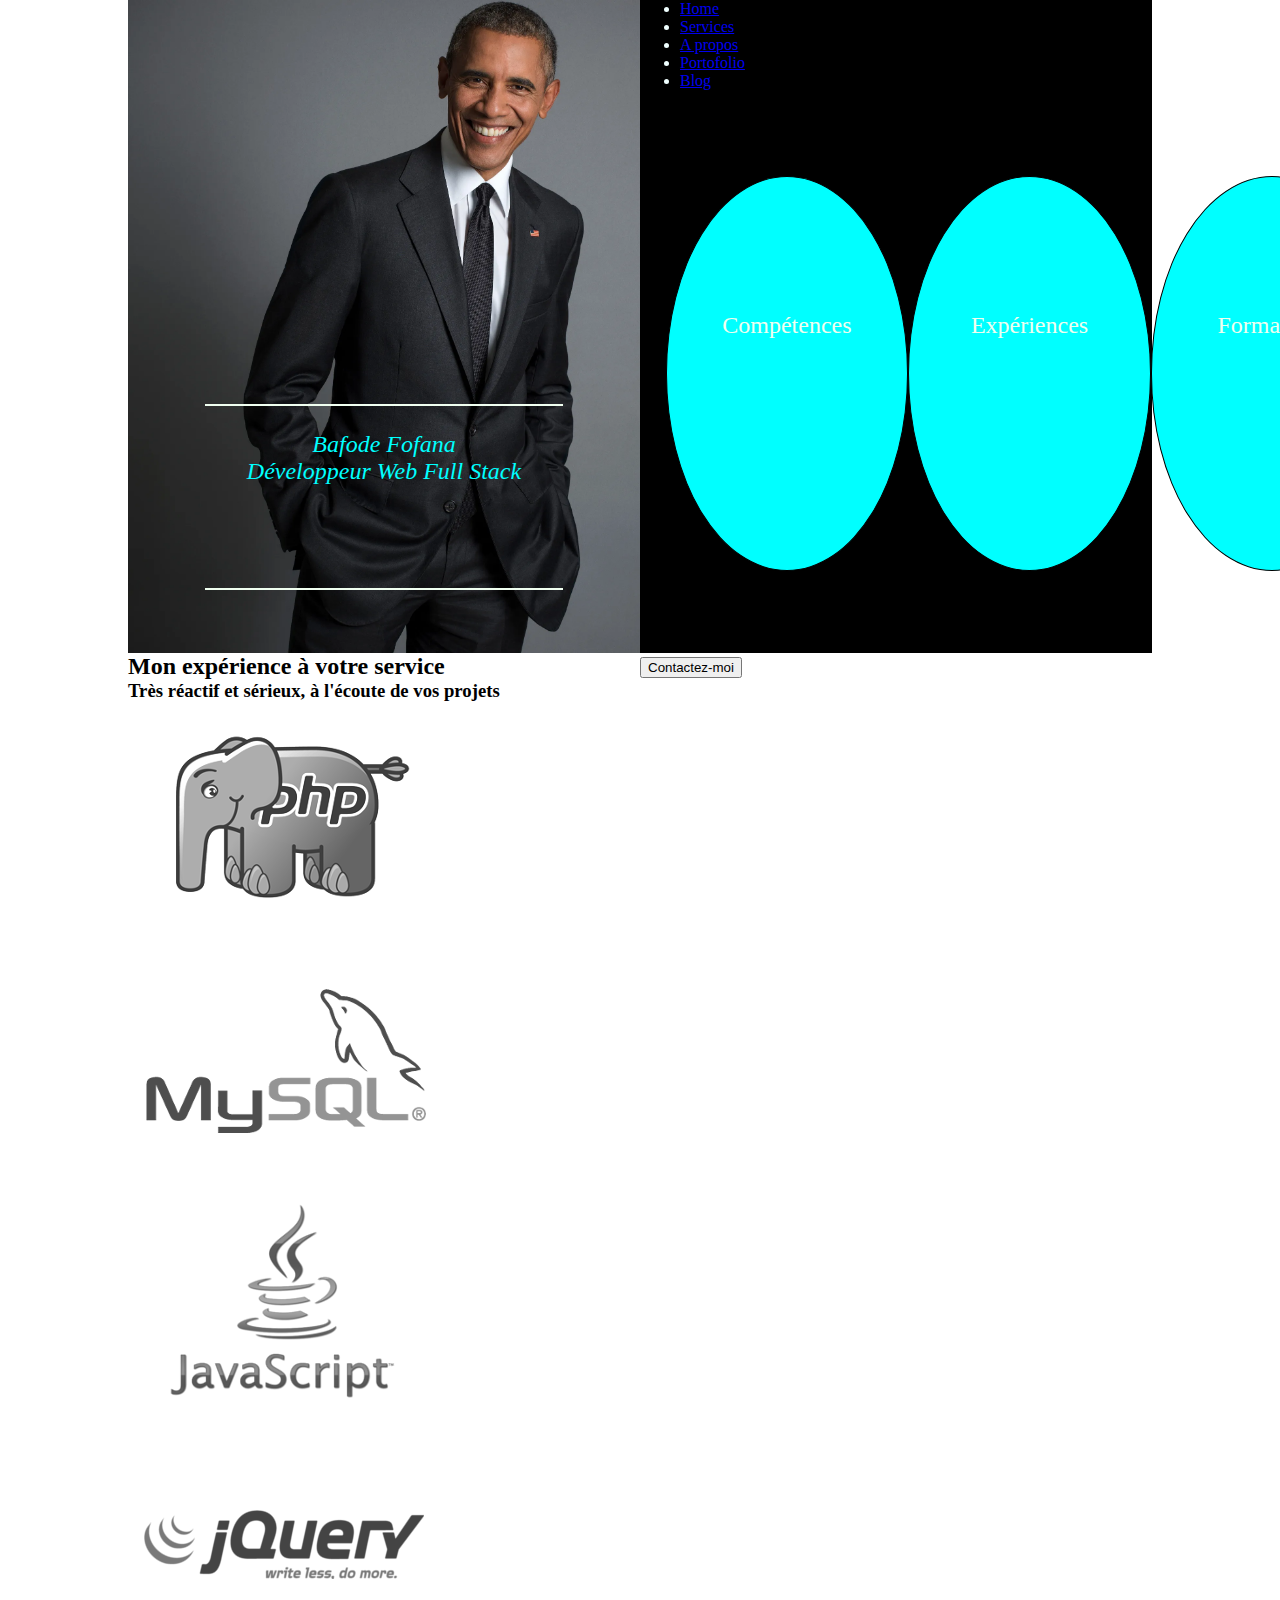
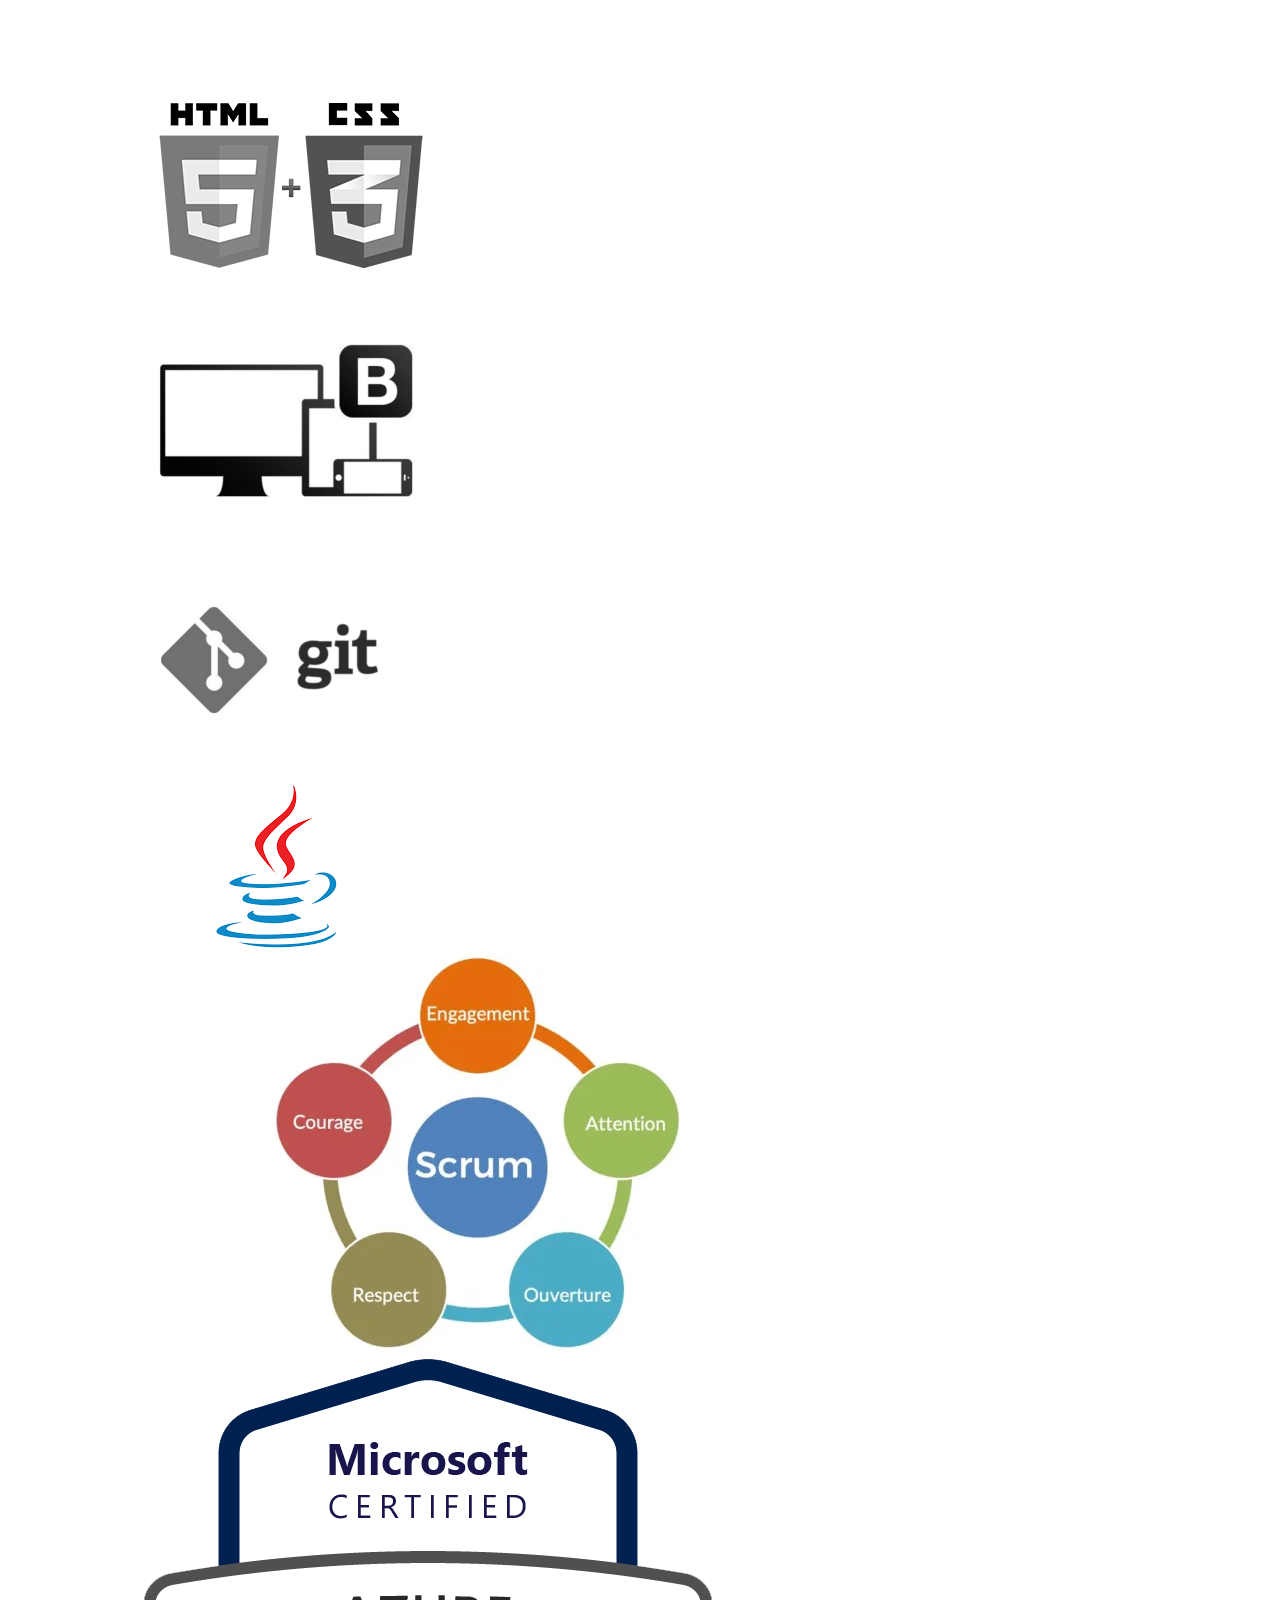
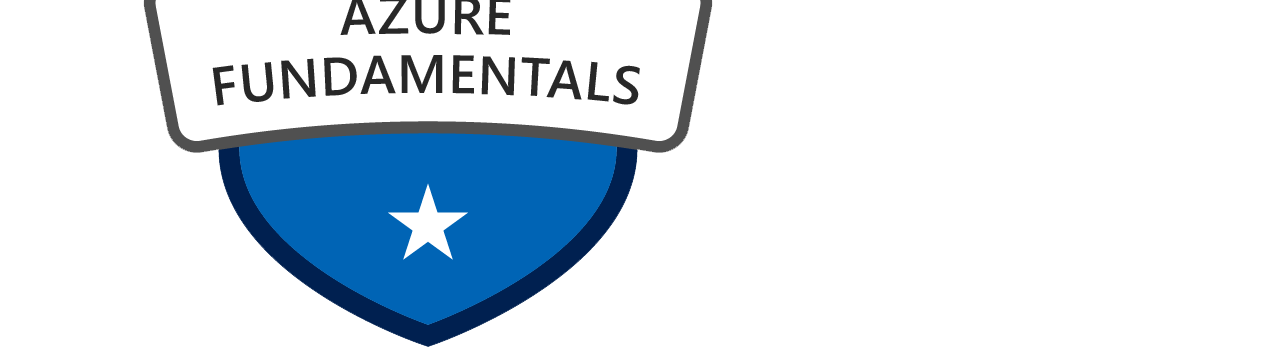
==== index.html @ efca59b6 "ajout images" ====
<!DOCTYPE html>
<html lang="en">
<head>
    <meta charset="UTF-8">
    <meta http-equiv="X-UA-Compatible" content="IE=edge">
    <meta name="viewport" content="width=device-width, initial-scale=1.0">
    <title>Bafode Fofana </title>

    <!-- CSS only -->
<link href="https://cdn.jsdelivr.net/npm/bootstrap@5.2.3/dist/css/bootstrap.min.css" rel="stylesheet" 
    integrity="sha384-rbsA2VBKQhggwzxH7pPCaAqO46MgnOM80zW1RWuH61DGLwZJEdK2Kadq2F9CUG65" crossorigin="anonymous">

<link rel="stylesheet" href="./css/style.css">

    <!-- JavaScript Bundle with Popper -->
<script src="https://cdn.jsdelivr.net/npm/bootstrap@5.2.3/dist/js/bootstrap.bundle.min.js" 
    integrity="sha384-kenU1KFdBIe4zVF0s0G1M5b4hcpxyD9F7jL+jjXkk+Q2h455rYXK/7HAuoJl+0I4" crossorigin="anonymous"></script>

</head>
<body>
    
<div class="container">

  <div class="accueil"> 
    <div class="portrait">
    
      <section class="text_portrait">
        <p>Bafode Fofana</p>
        <p>Développeur Web Full Stack</p>
      </section>
    </div>
    
<div class="voletdroiteHome">

  <div class="sheader">
    <header>
        <nav class="navbar navbar-expand-lg bg-dark ">
           
                <ul class="navbar-nav me-auto mb-2 mb-lg-0">
                  <li class="nav-item">
                    <a class="nav-link active" aria-current="page" href="#">Home</a>
                  </li>
                  <li class="nav-item">
                    <a class="nav-link" href="#">Services</a>
                  </li>
                  <li class="nav-item">
                    <a class="nav-link" href="#">A propos</a>
                  </li>
                  <li class="nav-item">
                    <a class="nav-link" href="#">Portofolio</a>
                  </li>
                  <li class="nav-item">
                    <a class="nav-link" href="#">Blog</a>
                  </li>
                </ul>
              
          </nav>
    </header>
    </div>

    <div class="sujet">
        <section>
          <p>Compétences</p>
            
        </section>
        <section>
            <p>Expériences</p> 
        </section>
        <section>
          <p>Formations</p>
            
        </section>
    </div>

    <div class="contat_accueil">
        <button class="btn btn-primary">Contactez-moi</button>
    </div>

</div>
</div>

<div class="global_experience">
  <div>
    <p>
      <h2>Mon expérience à votre service</h2>

      <h3>Très réactif et sérieux, à l'écoute de vos projets</h3>
    </p>
  </div>
  <div class="technos">
    <div class="images">
        <img src="./images/php.png" alt="">
    </div>
    <div class="images">
      <img src="./images/mysql.png" alt="">
    </div>
    <div class="images">
        <img src="./images/javascript.png" alt="">
    </div>
    <div class="images">
        <img src="./images/jquerry.png" alt="">
    </div>
    <div class="images">
        <img src="./images/htmlcss.png" alt="">
    </div>
    <div class="images">
        <img src="./images/bootstrap.png" alt="">
    </div>
    <div class="images">
      <img src="./images/git.png" alt="">
    </div>
    <div class="images">
      <img src="./images/java.png" alt="">
    </div>
    <div class="images">
        <img src="./images/The-Scrum-Values.webp" alt="">
    </div>
    <div class="images">
        <img src="./images/AZ900.png" alt="">
    </div>
  </div>

</div>






</div>

</body>
</html>
---- css/style.css ----
*{
    margin: 0;
}
.container {
    width: 80%;
    margin: auto;
}
.portrait {
    background-image: url("../images/obama-gq-1215-03.webp");
    background-size: cover;
    position: relative;
}

.accueil {
    display: grid;
    grid-template-columns: 1fr 1fr;
    background: red;

}
.voletdroiteHome {
    background-color: black;
    color: azure; 
}
.sheader {
    color: azure;

}
 
.text_portrait {
  
    border-top: 2px solid honeydew;
    border-bottom: 2px solid honeydew;
    width: 70%;
    height: 24%;
    margin: 0 0 6% 15%;
    text-align: center;
    position: absolute;
    bottom: 5%;
    padding-top: 5%;
    color: aqua;
}
.text_portrait p {
    font-size: 1.5em;
    font-weight: 20px;
    font-family: 'Times New Roman', Times, serif;
    font-style: italic;
}

.sujet section {
    border: 1px solid black;
    width: 50%;
    height: 50%;
    border-radius: 50%;
    margin:auto;
    text-align: center;
    padding-top: 28%;
    background-color: aqua;
    color: honeydew;
    font-size: 1.5em;
    font-weight: 30px;
}

.sujet {
    display: flex;
    flex-direction: column-reverse;
    flex-wrap: wrap;
    align-content: space-between;
    justify-content: space-evenly;
    margin: 5%;
    width: 94%;
    height: 79%;
} 

/* sujet {
    display: flex;
    flex-direction: row-reverse;
    align-content: flex-start;
    justify-content: flex-end;
    margin: 5%;
    width: 94%;
    height: 79%;
    align-items: flex-start;
    flex-wrap: wrap;
} */
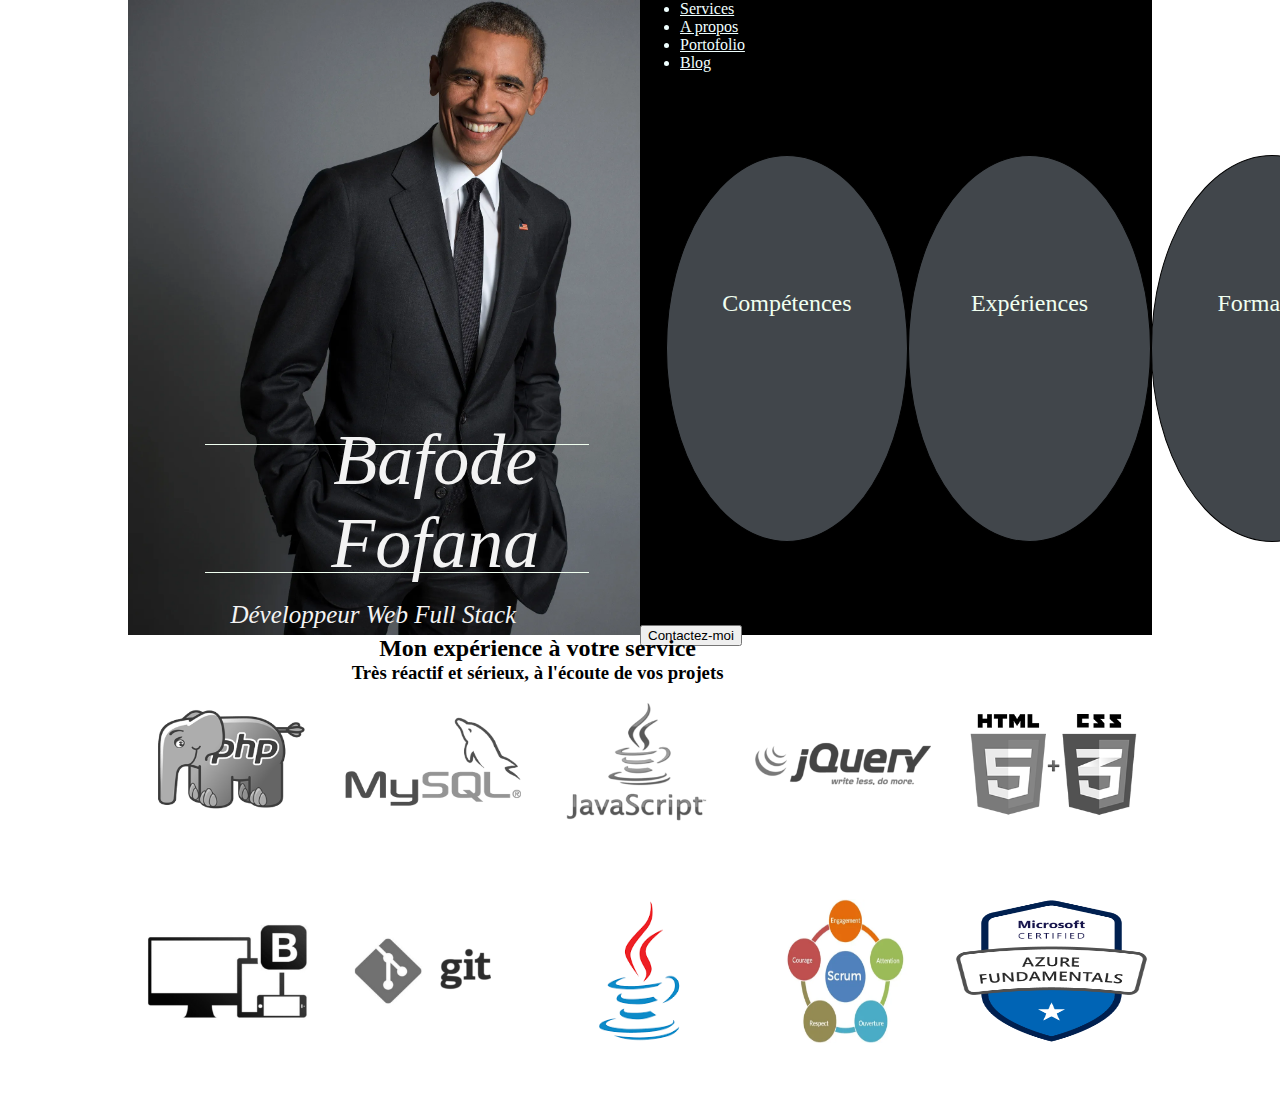
==== commit b566c067: "ajout page expérience et finalisation du premier" ====
--- a/index.html
+++ b/index.html
@@ -25,9 +25,10 @@
     <div class="portrait">
     
       <section class="text_portrait">
-        <p>Bafode Fofana</p>
+        
+      </section>
+      <p>Bafode Fofana</p>
         <p>Développeur Web Full Stack</p>
-      </section>
     </div>
     
 <div class="voletdroiteHome">
@@ -37,9 +38,7 @@
         <nav class="navbar navbar-expand-lg bg-dark ">
            
                 <ul class="navbar-nav me-auto mb-2 mb-lg-0">
-                  <li class="nav-item">
-                    <a class="nav-link active" aria-current="page" href="#">Home</a>
-                  </li>
+                  
                   <li class="nav-item">
                     <a class="nav-link" href="#">Services</a>
                   </li>
@@ -53,7 +52,6 @@
                     <a class="nav-link" href="#">Blog</a>
                   </li>
                 </ul>
-              
           </nav>
     </header>
     </div>
@@ -79,55 +77,67 @@
 </div>
 </div>
 
+
 <div class="global_experience">
-  <div>
+  
+  <div class="text_technos">
     <p>
       <h2>Mon expérience à votre service</h2>
 
       <h3>Très réactif et sérieux, à l'écoute de vos projets</h3>
     </p>
   </div>
+
   <div class="technos">
+
     <div class="images">
         <img src="./images/php.png" alt="">
     </div>
+
     <div class="images">
       <img src="./images/mysql.png" alt="">
     </div>
+
     <div class="images">
         <img src="./images/javascript.png" alt="">
     </div>
+
     <div class="images">
         <img src="./images/jquerry.png" alt="">
     </div>
+
     <div class="images">
         <img src="./images/htmlcss.png" alt="">
     </div>
+
     <div class="images">
         <img src="./images/bootstrap.png" alt="">
     </div>
+
     <div class="images">
       <img src="./images/git.png" alt="">
     </div>
+
     <div class="images">
       <img src="./images/java.png" alt="">
     </div>
+
     <div class="images">
         <img src="./images/The-Scrum-Values.webp" alt="">
     </div>
+
     <div class="images">
         <img src="./images/AZ900.png" alt="">
     </div>
+
   </div>
+</div>
+
+
 
 </div>
 
 
 
-
-
-
-</div>
-
 </body>
 </html>--- a/css/style.css
+++ b/css/style.css
@@ -21,17 +21,18 @@
     background-color: black;
     color: azure; 
 }
-.sheader {
+.sheader header nav ul li a{
     color: azure;
+  
 
 }
  
 .text_portrait {
   
-    border-top: 2px solid honeydew;
-    border-bottom: 2px solid honeydew;
-    width: 70%;
-    height: 24%;
+    border-top: 1px solid honeydew;
+    border-bottom: 1px solid honeydew;
+    width: 75%;
+    height: 16%;
     margin: 0 0 6% 15%;
     text-align: center;
     position: absolute;
@@ -39,11 +40,13 @@
     padding-top: 5%;
     color: aqua;
 }
-.text_portrait p {
-    font-size: 1.5em;
-    font-weight: 20px;
+.portrait p {
+    
+   
     font-family: 'Times New Roman', Times, serif;
     font-style: italic;
+    color: rgb(243, 243, 243);
+    margin-left: 20%;
 }
 
 .sujet section {
@@ -54,11 +57,25 @@
     margin:auto;
     text-align: center;
     padding-top: 28%;
-    background-color: aqua;
+    background-color: #41464b;
     color: honeydew;
     font-size: 1.5em;
     font-weight: 30px;
 }
+.portrait p:nth-child(2) {
+    text-align: center;
+    position: absolute;
+    bottom: 8%;
+    font-size: 4.5em;
+    /* margin: auto; */
+}
+.portrait p:nth-child(3) {
+    text-align: center;
+    position: absolute;
+    bottom: 1%;
+    font-size: 25px;
+}
+
 
 .sujet {
     display: flex;
@@ -71,14 +88,36 @@
     height: 79%;
 } 
 
-/* sujet {
-    display: flex;
-    flex-direction: row-reverse;
-    align-content: flex-start;
-    justify-content: flex-end;
-    margin: 5%;
-    width: 94%;
-    height: 79%;
-    align-items: flex-start;
-    flex-wrap: wrap;
-} */+
+    .images img{
+        width: 100%;
+        height: 70%;
+        overflow: hidden;
+    }
+
+    .global_experience {
+
+        display: grid;
+        grid-template-columns: 1fr;
+        grid-template-rows: repeat(2 1fr);
+        grid-column-gap: 5px;
+        grid-row-gap: 5px; 
+    }
+    
+    .text_technos {
+        
+        width: 80%;
+        height: 100%;
+        margin: o auto;
+        text-align: center;
+    }
+    .technos {
+       display: grid;
+    grid-template-columns: repeat(5, 1fr);
+    grid-template-rows: repeat(2, 1fr);
+    grid-column-gap: 5px;
+    grid-row-gap: 5px; 
+
+        width: 100%;
+    } 
+    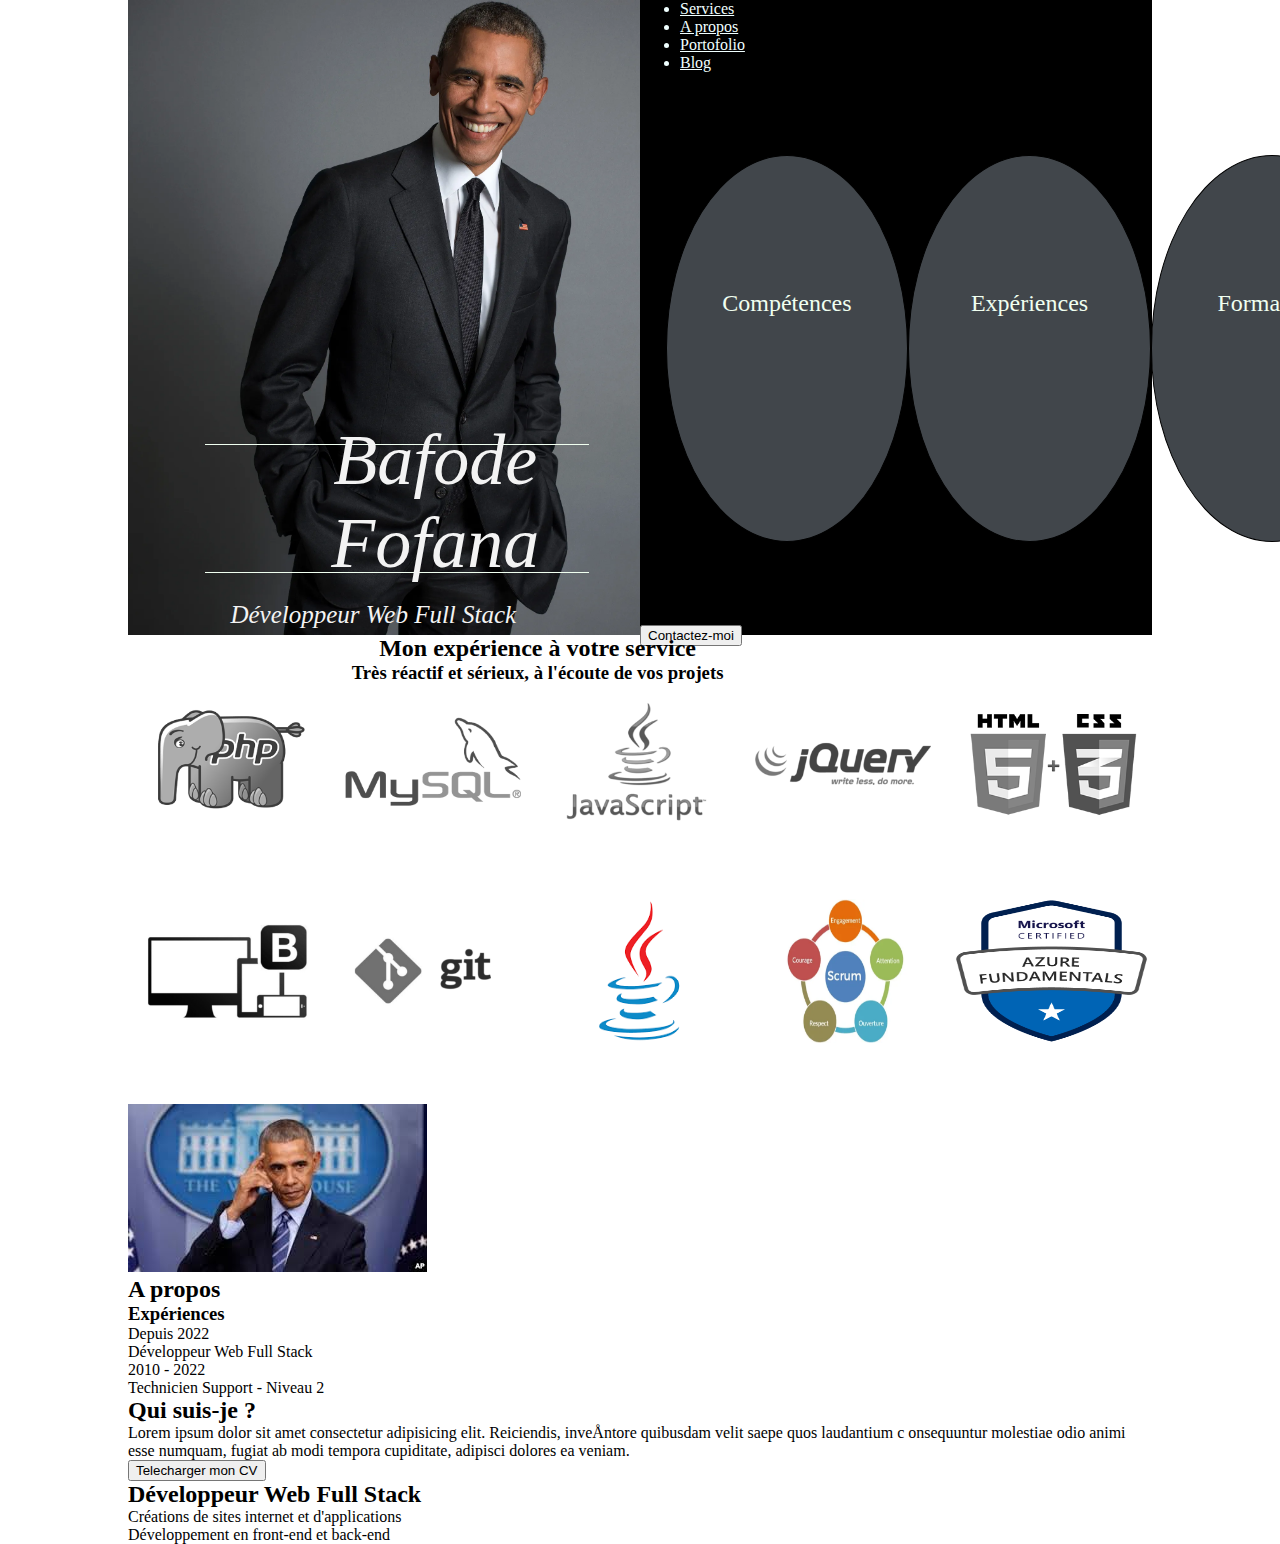
==== commit ba7ebd30: "ajout volet a propos en html" ====
--- a/index.html
+++ b/index.html
@@ -132,9 +132,95 @@
 
   </div>
 </div>
-
-
-
+<div class="apropos">
+
+  <!-- partie gauche -->
+  <div class="gauche_apropos">
+      <section>
+              <img src="./images/barack.jpg" alt="">
+      </section>
+  </div>
+<!-- fin partie gauche -->
+<!-- debut partie droite a propos -->
+  <div class="droite_apropos">
+
+      <div class="titre_apropos">
+          <p><H2>A propos</H2></p>
+      </div>
+      <div class="experiences"> 
+          <section>
+            <h3>Expériences</h3> 
+          </section>
+          <section>
+            <p>Depuis 2022</p>
+            <p>Développeur Web Full Stack</p> 
+          </section>
+         <section>
+            <p> 2010 - 2022</p>
+            <p> Technicien Support - Niveau 2</p>
+          </section>
+        </div>
+
+        <div class="suis_je">
+          <div class="">
+            <section>
+              <h2> Qui suis-je ?</h2>
+            </section>
+          </div>
+
+          <div class="text_suis_je">
+            <section>
+                  <p>
+                    Lorem ipsum dolor sit amet consectetur adipisicing elit. Reiciendis, 
+                    inveÅntore quibusdam velit saepe quos laudantium c
+                    onsequuntur molestiae odio animi esse numquam, fugiat ab modi 
+                    tempora cupiditate, adipisci dolores ea veniam.
+                  </p>
+            </section>
+          </div>
+
+        </div>
+  </div>
+  <!-- fin partie droite -->
+
+  <div class="telecharger">
+    <section>
+      <button>Telecharger mon CV</button>
+    </section>
+  </div>
+
+</div>
+ <!-- Fin du volet a propos -->
+ <!-- debut volet dev comm -->
+ <div class="metier">
+    <div class="titre_metier">
+      <section>
+        <h2> Développeur Web Full Stack</h2>
+        <p>Créations de sites internet et d'applications</p>
+        <p>Développement en front-end et back-end</p>
+      </section>
+    </div>
+
+    <div class="parent_themes_metier">
+        <div class="themes_metier">
+
+        </div>
+        <div class="themes_metier">
+
+        </div>
+        <div class="themes_metier">
+          
+        </div>
+      </div>
+        
+
+
+
+
+
+ </div>
+
+<!-- fin dev comm -->
 </div>
 
 
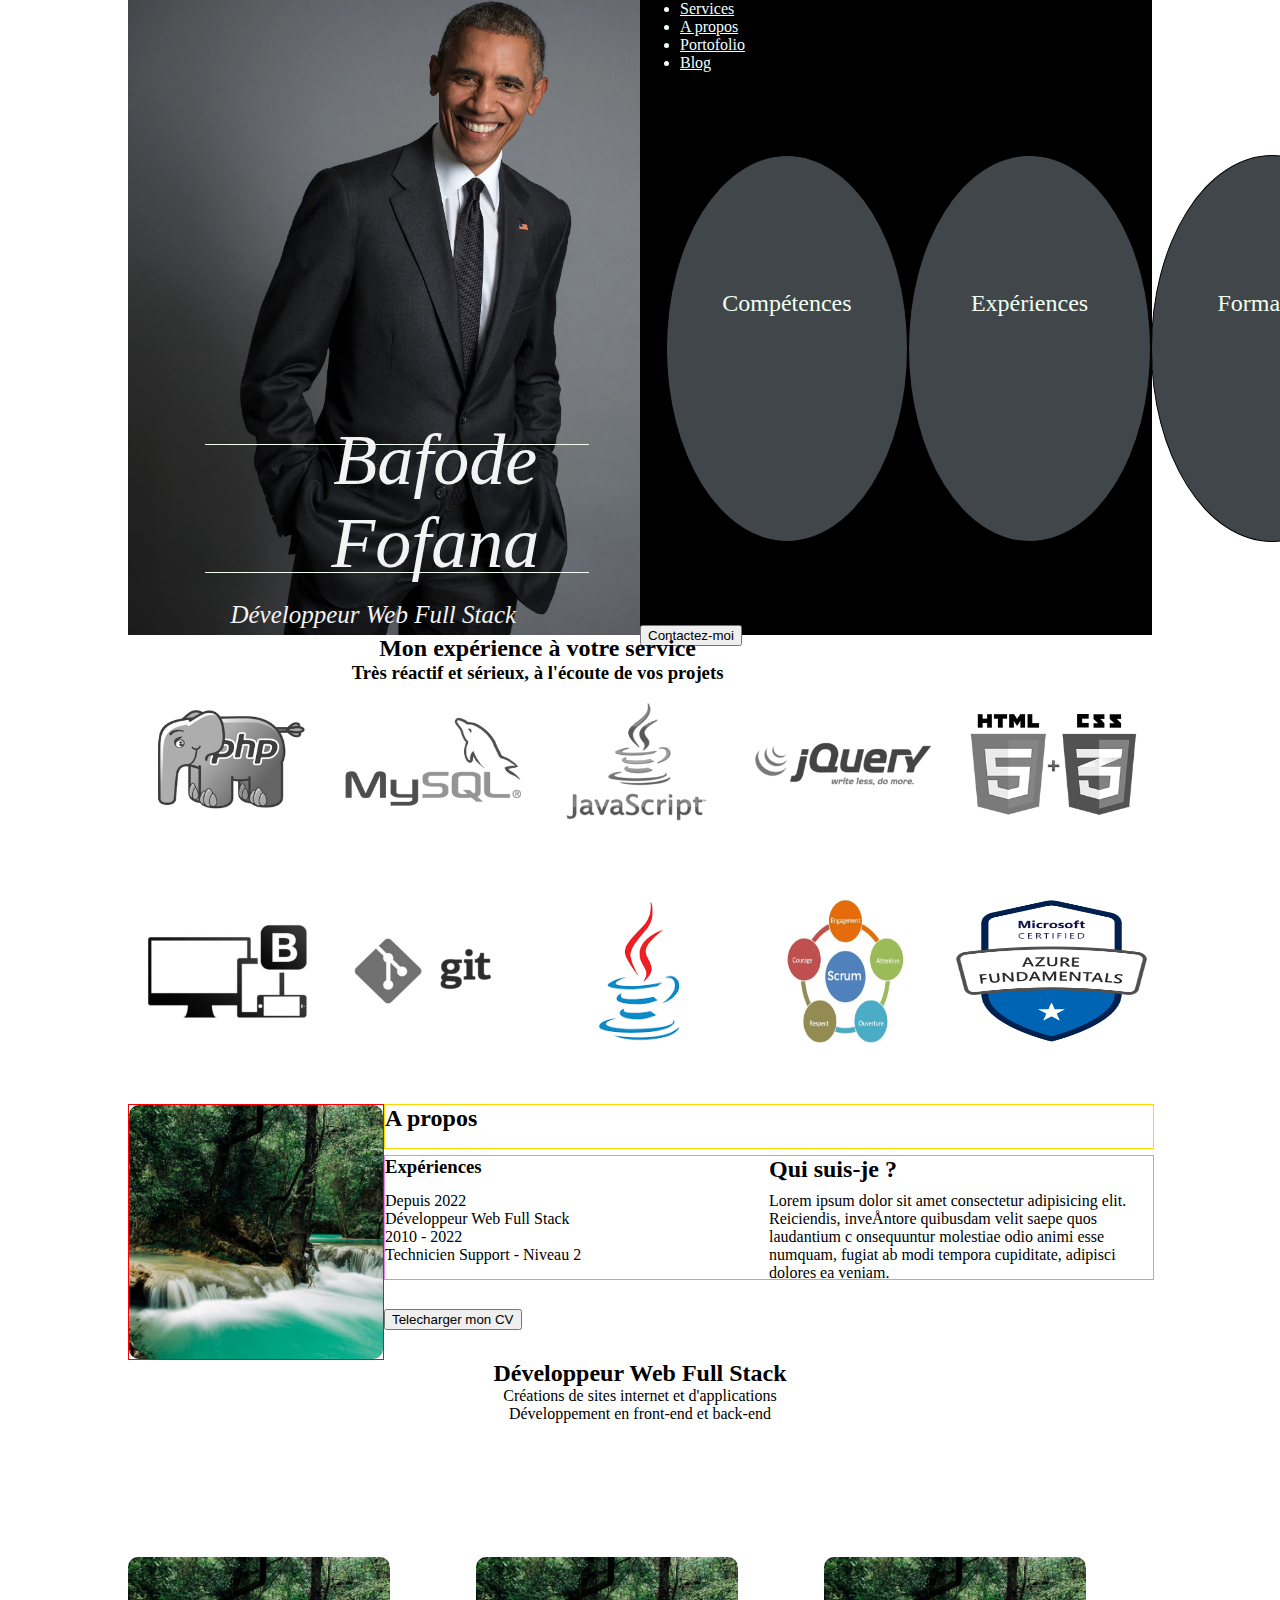
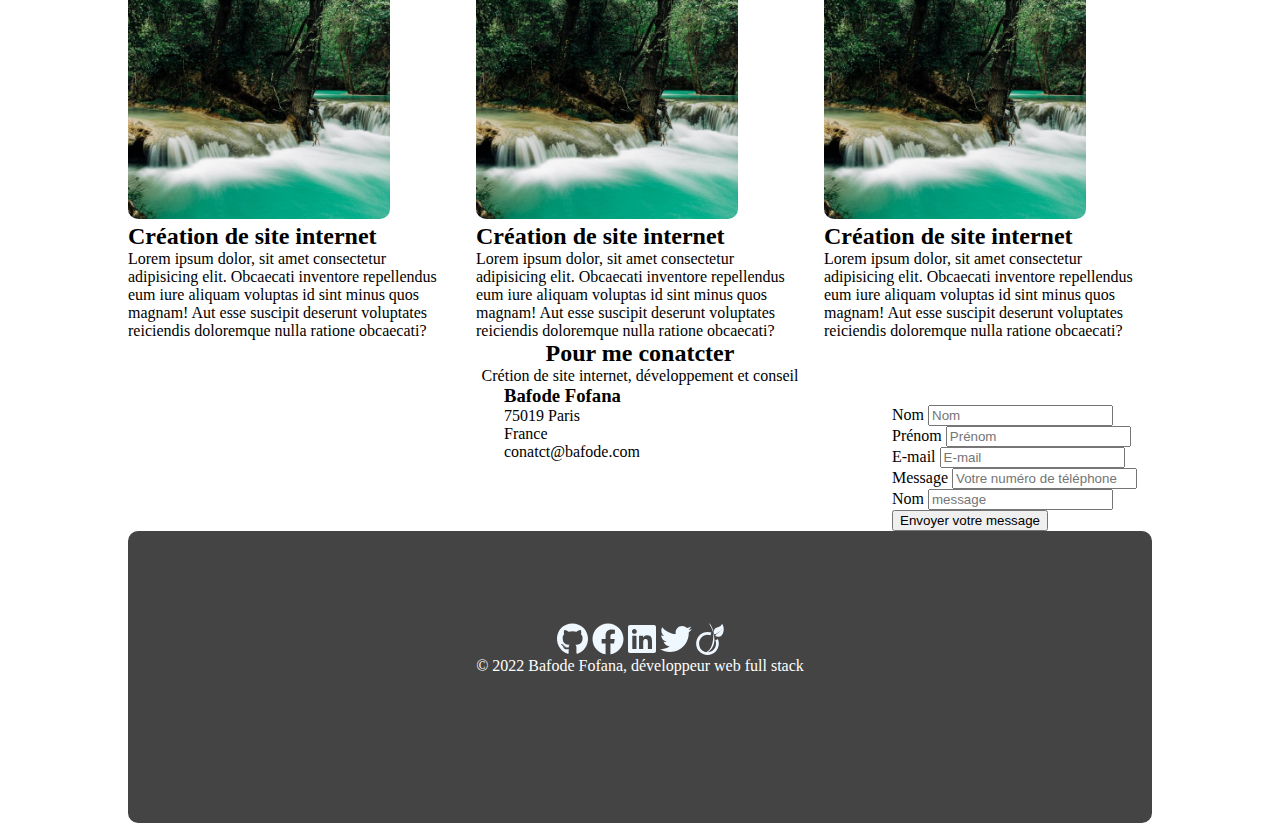
==== commit 5040b53e: "sauvegarde base portofolio" ====
--- a/index.html
+++ b/index.html
@@ -10,12 +10,14 @@
 <link href="https://cdn.jsdelivr.net/npm/bootstrap@5.2.3/dist/css/bootstrap.min.css" rel="stylesheet" 
     integrity="sha384-rbsA2VBKQhggwzxH7pPCaAqO46MgnOM80zW1RWuH61DGLwZJEdK2Kadq2F9CUG65" crossorigin="anonymous">
 
+    <link rel="stylesheet" href="./css/all.min.css">
+
 <link rel="stylesheet" href="./css/style.css">
 
     <!-- JavaScript Bundle with Popper -->
 <script src="https://cdn.jsdelivr.net/npm/bootstrap@5.2.3/dist/js/bootstrap.bundle.min.js" 
     integrity="sha384-kenU1KFdBIe4zVF0s0G1M5b4hcpxyD9F7jL+jjXkk+Q2h455rYXK/7HAuoJl+0I4" crossorigin="anonymous"></script>
-
+<script src="./js/all.min.js"></script>
 </head>
 <body>
     
@@ -136,30 +138,40 @@
 
   <!-- partie gauche -->
   <div class="gauche_apropos">
-      <section>
-              <img src="./images/barack.jpg" alt="">
-      </section>
+      <!-- <section> -->
+        <img src="./images/619f98d533b37.jpeg" alt="">
+      <!-- </section> -->
   </div>
 <!-- fin partie gauche -->
 <!-- debut partie droite a propos -->
   <div class="droite_apropos">
 
       <div class="titre_apropos">
-          <p><H2>A propos</H2></p>
+        <span><H2>A propos</H2></span>
+          
       </div>
+      <div class="parent_experiences">
+
       <div class="experiences"> 
-          <section>
-            <h3>Expériences</h3> 
-          </section>
+          <div>
+            <section>
+              <h3>Expériences</h3> 
+            </section>
+          </div>
+        <div>
           <section>
             <p>Depuis 2022</p>
             <p>Développeur Web Full Stack</p> 
           </section>
-         <section>
+        </div>
+        <div><section>
             <p> 2010 - 2022</p>
             <p> Technicien Support - Niveau 2</p>
           </section>
         </div>
+
+        </div>
+
 
         <div class="suis_je">
           <div class="">
@@ -178,17 +190,16 @@
                   </p>
             </section>
           </div>
-
-        </div>
-  </div>
-  <!-- fin partie droite -->
-
-  <div class="telecharger">
+        </div>
+</div>
+<div class="telecharger">
     <section>
       <button>Telecharger mon CV</button>
     </section>
   </div>
 
+  </div>
+  <!-- fin partie droite -->
 </div>
  <!-- Fin du volet a propos -->
  <!-- debut volet dev comm -->
@@ -200,27 +211,117 @@
         <p>Développement en front-end et back-end</p>
       </section>
     </div>
-
     <div class="parent_themes_metier">
+
         <div class="themes_metier">
-
+          <section>
+            <img src="./images/619f98d533b37.jpeg" alt="">
+            </section>
+            <section>
+            <p>
+              <h2>Création de site internet</h2>
+              <p>Lorem ipsum dolor, sit amet consectetur adipisicing elit. Obcaecati inventore repellendus 
+                eum iure aliquam voluptas id sint minus quos magnam! Aut esse suscipit deserunt voluptates 
+                reiciendis doloremque nulla ratione obcaecati?
+              </p>
+            </p>
+          </section>
         </div>
         <div class="themes_metier">
-
+            <section>
+            <img src="./images/619f98d533b37.jpeg" alt="">
+            </section>
+            <section>
+            <p>
+              <h2>Création de site internet</h2>
+              <p>Lorem ipsum dolor, sit amet consectetur adipisicing elit. Obcaecati inventore repellendus 
+                eum iure aliquam voluptas id sint minus quos magnam! Aut esse suscipit deserunt voluptates 
+                reiciendis doloremque nulla ratione obcaecati?
+              </p>
+            </p>
+          </section>
         </div>
         <div class="themes_metier">
-          
+          <section>
+            <img src="./images/619f98d533b37.jpeg" alt="">
+            </section>
+            <section>
+            <p>
+              <h2>Création de site internet</h2>
+              <p>Lorem ipsum dolor, sit amet consectetur adipisicing elit. Obcaecati inventore repellendus 
+                eum iure aliquam voluptas id sint minus quos magnam! Aut esse suscipit deserunt voluptates 
+                reiciendis doloremque nulla ratione obcaecati?
+              </p>
+            </p>
+          </section>
         </div>
       </div>
-        
-
-
-
-
-
  </div>
-
 <!-- fin dev comm -->
+<!-- debut du volet contact -->
+<div class="contact">
+  <div class="text_contact">
+    <h2>Pour me conatcter </h2>
+    <p>Crétion de site internet, développement et conseil</p>
+  </div>
+  <div class="text_adress">
+     <div class="adress">
+      <H3>Bafode Fofana</H3>
+      <p>75019 Paris</p>
+      <p>France</p>
+      conatct@bafode.com
+     </div>
+     <div class="col-md-7 col-sm-7 formulaire">
+      <form action="" class="contact" method="POST" id="form_contact">
+
+        <div class="form-group">
+          <label for="name">Nom</label>
+          <input type="text" name="name" id="name" class="form-control" placeholder="Nom">
+        </div>
+        <div class="form-group">
+          <label for="first_name">Prénom</label>
+          <input type="text" name="first_name" id="first_name" class="form-control" placeholder="Prénom">
+        </div>
+        <div class="form-group">
+          <label for="email">E-mail</label>
+          <input type="text" name="email" id="email" class="form-control" placeholder="E-mail">
+        </div>
+        <div class="form-group">
+          <label for="phone">Message</label>
+          <input type="text" name="phone" id="phone" class="form-control" placeholder="Votre numéro de téléphone">
+        </div>
+        <div class="form-group">
+          <label for="message">Nom</label>
+          <input type="text" name="message" id="message" class="form-control" placeholder="message">
+        </div>
+
+        <div class="form-group">
+            <div class="g-recaptcha" >
+
+            </div>
+        </div>
+        <button class="btn btn-default btn-sm" type="submit">Envoyer votre message</button>
+      </form>
+     </div>
+
+  </div>
+
+</div>
+<!-- fin du formulaire -->
+<footer>
+  <div class="">
+    <a href="#" class="" target="_blank"><i class="fa-brands fa-github"></i></a>
+    <a href="#" class="" target="_blank"><i class="fa-brands fa-facebook"></i></a>
+    <a href="#" class="" target="_blank"><i class="fa-brands fa-linkedin"></i></a>
+    <a href="#" class="" target="_blank"><i class="fa-brands fa-twitter"></i></a>
+    <a href="#" class="" target="_blank"><i class="fa-brands fa-viadeo"></i></a>
+    <p>
+      &copy; 2022 Bafode Fofana, développeur web full stack
+    </p>
+
+  </div>
+</footer>
+
 </div>
 
 
--- a/css/all.min.css
+++ b/css/all.min.css
@@ -0,0 +1,6 @@
+/*!
+ * Font Awesome Free 6.2.1 by @fontawesome - https://fontawesome.com
+ * License - https://fontawesome.com/license/free (Icons: CC BY 4.0, Fonts: SIL OFL 1.1, Code: MIT License)
+ * Copyright 2022 Fonticons, Inc.
+ */
+.fa{font-family:var(--fa-style-family,"Font Awesome 6 Free");font-weight:var(--fa-style,900)}.fa,.fa-brands,.fa-classic,.fa-regular,.fa-sharp,.fa-solid,.fab,.far,.fas{-moz-osx-font-smoothing:grayscale;-webkit-font-smoothing:antialiased;display:var(--fa-display,inline-block);font-style:normal;font-variant:normal;line-height:1;text-rendering:auto}.fa-classic,.fa-regular,.fa-solid,.far,.fas{font-family:"Font Awesome 6 Free"}.fa-brands,.fab{font-family:"Font Awesome 6 Brands"}.fa-1x{font-size:1em}.fa-2x{font-size:2em}.fa-3x{font-size:3em}.fa-4x{font-size:4em}.fa-5x{font-size:5em}.fa-6x{font-size:6em}.fa-7x{font-size:7em}.fa-8x{font-size:8em}.fa-9x{font-size:9em}.fa-10x{font-size:10em}.fa-2xs{font-size:.625em;line-height:.1em;vertical-align:.225em}.fa-xs{font-size:.75em;line-height:.08333em;vertical-align:.125em}.fa-sm{font-size:.875em;line-height:.07143em;vertical-align:.05357em}.fa-lg{font-size:1.25em;line-height:.05em;vertical-align:-.075em}.fa-xl{font-size:1.5em;line-height:.04167em;vertical-align:-.125em}.fa-2xl{font-size:2em;line-height:.03125em;vertical-align:-.1875em}.fa-fw{text-align:center;width:1.25em}.fa-ul{list-style-type:none;margin-left:var(--fa-li-margin,2.5em);padding-left:0}.fa-ul>li{position:relative}.fa-li{left:calc(var(--fa-li-width, 2em)*-1);position:absolute;text-align:center;width:var(--fa-li-width,2em);line-height:inherit}.fa-border{border-radius:var(--fa-border-radius,.1em);border:var(--fa-border-width,.08em) var(--fa-border-style,solid) var(--fa-border-color,#eee);padding:var(--fa-border-padding,.2em .25em .15em)}.fa-pull-left{float:left;margin-right:var(--fa-pull-margin,.3em)}.fa-pull-right{float:right;margin-left:var(--fa-pull-margin,.3em)}.fa-beat{-webkit-animation-name:fa-beat;animation-name:fa-beat;-webkit-animation-delay:var(--fa-animation-delay,0s);animation-delay:var(--fa-animation-delay,0s);-webkit-animation-direction:var(--fa-animation-direction,normal);animation-direction:var(--fa-animation-direction,normal);-webkit-animation-duration:var(--fa-animation-duration,1s);animation-duration:var(--fa-animation-duration,1s);-webkit-animation-iteration-count:var(--fa-animation-iteration-count,infinite);animation-iteration-count:var(--fa-animation-iteration-count,infinite);-webkit-animation-timing-function:var(--fa-animation-timing,ease-in-out);animation-timing-function:var(--fa-animation-timing,ease-in-out)}.fa-bounce{-webkit-animation-name:fa-bounce;animation-name:fa-bounce;-webkit-animation-delay:var(--fa-animation-delay,0s);animation-delay:var(--fa-animation-delay,0s);-webkit-animation-direction:var(--fa-animation-direction,normal);animation-direction:var(--fa-animation-direction,normal);-webkit-animation-duration:var(--fa-animation-duration,1s);animation-duration:var(--fa-animation-duration,1s);-webkit-animation-iteration-count:var(--fa-animation-iteration-count,infinite);animation-iteration-count:var(--fa-animation-iteration-count,infinite);-webkit-animation-timing-function:var(--fa-animation-timing,cubic-bezier(.28,.84,.42,1));animation-timing-function:var(--fa-animation-timing,cubic-bezier(.28,.84,.42,1))}.fa-fade{-webkit-animation-name:fa-fade;animation-name:fa-fade;-webkit-animation-iteration-count:var(--fa-animation-iteration-count,infinite);animation-iteration-count:var(--fa-animation-iteration-count,infinite);-webkit-animation-timing-function:var(--fa-animation-timing,cubic-bezier(.4,0,.6,1));animation-timing-function:var(--fa-animation-timing,cubic-bezier(.4,0,.6,1))}.fa-beat-fade,.fa-fade{-webkit-animation-delay:var(--fa-animation-delay,0s);animation-delay:var(--fa-animation-delay,0s);-webkit-animation-direction:var(--fa-animation-direction,normal);animation-direction:var(--fa-animation-direction,normal);-webkit-animation-duration:var(--fa-animation-duration,1s);animation-duration:var(--fa-animation-duration,1s)}.fa-beat-fade{-webkit-animation-name:fa-beat-fade;animation-name:fa-beat-fade;-webkit-animation-iteration-count:var(--fa-animation-iteration-count,infinite);animation-iteration-count:var(--fa-animation-iteration-count,infinite);-webkit-animation-timing-function:var(--fa-animation-timing,cubic-bezier(.4,0,.6,1));animation-timing-function:var(--fa-animation-timing,cubic-bezier(.4,0,.6,1))}.fa-flip{-webkit-animation-name:fa-flip;animation-name:fa-flip;-webkit-animation-delay:var(--fa-animation-delay,0s);animation-delay:var(--fa-animation-delay,0s);-webkit-animation-direction:var(--fa-animation-direction,normal);animation-direction:var(--fa-animation-direction,normal);-webkit-animation-duration:var(--fa-animation-duration,1s);animation-duration:var(--fa-animation-duration,1s);-webkit-animation-iteration-count:var(--fa-animation-iteration-count,infinite);animation-iteration-count:var(--fa-animation-iteration-count,infinite);-webkit-animation-timing-function:var(--fa-animation-timing,ease-in-out);animation-timing-function:var(--fa-animation-timing,ease-in-out)}.fa-shake{-webkit-animation-name:fa-shake;animation-name:fa-shake;-webkit-animation-duration:var(--fa-animation-duration,1s);animation-duration:var(--fa-animation-duration,1s);-webkit-animation-iteration-count:var(--fa-animation-iteration-count,infinite);animation-iteration-count:var(--fa-animation-iteration-count,infinite);-webkit-animation-timing-function:var(--fa-animation-timing,linear);animation-timing-function:var(--fa-animation-timing,linear)}.fa-shake,.fa-spin{-webkit-animation-delay:var(--fa-animation-delay,0s);animation-delay:var(--fa-animation-delay,0s);-webkit-animation-direction:var(--fa-animation-direction,normal);animation-direction:var(--fa-animation-direction,normal)}.fa-spin{-webkit-animation-name:fa-spin;animation-name:fa-spin;-webkit-animation-duration:var(--fa-animation-duration,2s);animation-duration:var(--fa-animation-duration,2s);-webkit-animation-iteration-count:var(--fa-animation-iteration-count,infinite);animation-iteration-count:var(--fa-animation-iteration-count,infinite);-webkit-animation-timing-function:var(--fa-animation-timing,linear);animation-timing-function:var(--fa-animation-timing,linear)}.fa-spin-reverse{--fa-animation-direction:reverse}.fa-pulse,.fa-spin-pulse{-webkit-animation-name:fa-spin;animation-name:fa-spin;-webkit-animation-direction:var(--fa-animation-direction,normal);animation-direction:var(--fa-animation-direction,normal);-webkit-animation-duration:var(--fa-animation-duration,1s);animation-duration:var(--fa-animation-duration,1s);-webkit-animation-iteration-count:var(--fa-animation-iteration-count,infinite);animation-iteration-count:var(--fa-animation-iteration-count,infinite);-webkit-animation-timing-function:var(--fa-animation-timing,steps(8));animation-timing-function:var(--fa-animation-timing,steps(8))}@media (prefers-reduced-motion:reduce){.fa-beat,.fa-beat-fade,.fa-bounce,.fa-fade,.fa-flip,.fa-pulse,.fa-shake,.fa-spin,.fa-spin-pulse{-webkit-animation-delay:-1ms;animation-delay:-1ms;-webkit-animation-duration:1ms;animation-duration:1ms;-webkit-animation-iteration-count:1;animation-iteration-count:1;transition-delay:0s;transition-duration:0s}}@-webkit-keyframes fa-beat{0%,90%{-webkit-transform:scale(1);transform:scale(1)}45%{-webkit-transform:scale(var(--fa-beat-scale,1.25));transform:scale(var(--fa-beat-scale,1.25))}}@keyframes fa-beat{0%,90%{-webkit-transform:scale(1);transform:scale(1)}45%{-webkit-transform:scale(var(--fa-beat-scale,1.25));transform:scale(var(--fa-beat-scale,1.25))}}@-webkit-keyframes fa-bounce{0%{-webkit-transform:scale(1) translateY(0);transform:scale(1) translateY(0)}10%{-webkit-transform:scale(var(--fa-bounce-start-scale-x,1.1),var(--fa-bounce-start-scale-y,.9)) translateY(0);transform:scale(var(--fa-bounce-start-scale-x,1.1),var(--fa-bounce-start-scale-y,.9)) translateY(0)}30%{-webkit-transform:scale(var(--fa-bounce-jump-scale-x,.9),var(--fa-bounce-jump-scale-y,1.1)) translateY(var(--fa-bounce-height,-.5em));transform:scale(var(--fa-bounce-jump-scale-x,.9),var(--fa-bounce-jump-scale-y,1.1)) translateY(var(--fa-bounce-height,-.5em))}50%{-webkit-transform:scale(var(--fa-bounce-land-scale-x,1.05),var(--fa-bounce-land-scale-y,.95)) translateY(0);transform:scale(var(--fa-bounce-land-scale-x,1.05),var(--fa-bounce-land-scale-y,.95)) translateY(0)}57%{-webkit-transform:scale(1) translateY(var(--fa-bounce-rebound,-.125em));transform:scale(1) translateY(var(--fa-bounce-rebound,-.125em))}64%{-webkit-transform:scale(1) translateY(0);transform:scale(1) translateY(0)}to{-webkit-transform:scale(1) translateY(0);transform:scale(1) translateY(0)}}@keyframes fa-bounce{0%{-webkit-transform:scale(1) translateY(0);transform:scale(1) translateY(0)}10%{-webkit-transform:scale(var(--fa-bounce-start-scale-x,1.1),var(--fa-bounce-start-scale-y,.9)) translateY(0);transform:scale(var(--fa-bounce-start-scale-x,1.1),var(--fa-bounce-start-scale-y,.9)) translateY(0)}30%{-webkit-transform:scale(var(--fa-bounce-jump-scale-x,.9),var(--fa-bounce-jump-scale-y,1.1)) translateY(var(--fa-bounce-height,-.5em));transform:scale(var(--fa-bounce-jump-scale-x,.9),var(--fa-bounce-jump-scale-y,1.1)) translateY(var(--fa-bounce-height,-.5em))}50%{-webkit-transform:scale(var(--fa-bounce-land-scale-x,1.05),var(--fa-bounce-land-scale-y,.95)) translateY(0);transform:scale(var(--fa-bounce-land-scale-x,1.05),var(--fa-bounce-land-scale-y,.95)) translateY(0)}57%{-webkit-transform:scale(1) translateY(var(--fa-bounce-rebound,-.125em));transform:scale(1) translateY(var(--fa-bounce-rebound,-.125em))}64%{-webkit-transform:scale(1) translateY(0);transform:scale(1) translateY(0)}to{-webkit-transform:scale(1) translateY(0);transform:scale(1) translateY(0)}}@-webkit-keyframes fa-fade{50%{opacity:var(--fa-fade-opacity,.4)}}@keyframes fa-fade{50%{opacity:var(--fa-fade-opacity,.4)}}@-webkit-keyframes fa-beat-fade{0%,to{opacity:var(--fa-beat-fade-opacity,.4);-webkit-transform:scale(1);transform:scale(1)}50%{opacity:1;-webkit-transform:scale(var(--fa-beat-fade-scale,1.125));transform:scale(var(--fa-beat-fade-scale,1.125))}}@keyframes fa-beat-fade{0%,to{opacity:var(--fa-beat-fade-opacity,.4);-webkit-transform:scale(1);transform:scale(1)}50%{opacity:1;-webkit-transform:scale(var(--fa-beat-fade-scale,1.125));transform:scale(var(--fa-beat-fade-scale,1.125))}}@-webkit-keyframes fa-flip{50%{-webkit-transform:rotate3d(var(--fa-flip-x,0),var(--fa-flip-y,1),var(--fa-flip-z,0),var(--fa-flip-angle,-180deg));transform:rotate3d(var(--fa-flip-x,0),var(--fa-flip-y,1),var(--fa-flip-z,0),var(--fa-flip-angle,-180deg))}}@keyframes fa-flip{50%{-webkit-transform:rotate3d(var(--fa-flip-x,0),var(--fa-flip-y,1),var(--fa-flip-z,0),var(--fa-flip-angle,-180deg));transform:rotate3d(var(--fa-flip-x,0),var(--fa-flip-y,1),var(--fa-flip-z,0),var(--fa-flip-angle,-180deg))}}@-webkit-keyframes fa-shake{0%{-webkit-transform:rotate(-15deg);transform:rotate(-15deg)}4%{-webkit-transform:rotate(15deg);transform:rotate(15deg)}8%,24%{-webkit-transform:rotate(-18deg);transform:rotate(-18deg)}12%,28%{-webkit-transform:rotate(18deg);transform:rotate(18deg)}16%{-webkit-transform:rotate(-22deg);transform:rotate(-22deg)}20%{-webkit-transform:rotate(22deg);transform:rotate(22deg)}32%{-webkit-transform:rotate(-12deg);transform:rotate(-12deg)}36%{-webkit-transform:rotate(12deg);transform:rotate(12deg)}40%,to{-webkit-transform:rotate(0deg);transform:rotate(0deg)}}@keyframes fa-shake{0%{-webkit-transform:rotate(-15deg);transform:rotate(-15deg)}4%{-webkit-transform:rotate(15deg);transform:rotate(15deg)}8%,24%{-webkit-transform:rotate(-18deg);transform:rotate(-18deg)}12%,28%{-webkit-transform:rotate(18deg);transform:rotate(18deg)}16%{-webkit-transform:rotate(-22deg);transform:rotate(-22deg)}20%{-webkit-transform:rotate(22deg);transform:rotate(22deg)}32%{-webkit-transform:rotate(-12deg);transform:rotate(-12deg)}36%{-webkit-transform:rotate(12deg);transform:rotate(12deg)}40%,to{-webkit-transform:rotate(0deg);transform:rotate(0deg)}}@-webkit-keyframes fa-spin{0%{-webkit-transform:rotate(0deg);transform:rotate(0deg)}to{-webkit-transform:rotate(1turn);transform:rotate(1turn)}}@keyframes fa-spin{0%{-webkit-transform:rotate(0deg);transform:rotate(0deg)}to{-webkit-transform:rotate(1turn);transform:rotate(1turn)}}.fa-rotate-90{-webkit-transform:rotate(90deg);transform:rotate(90deg)}.fa-rotate-180{-webkit-transform:rotate(180deg);transform:rotate(180deg)}.fa-rotate-270{-webkit-transform:rotate(270deg);transform:rotate(270deg)}.fa-flip-horizontal{-webkit-transform:scaleX(-1);transform:scaleX(-1)}.fa-flip-vertical{-webkit-transform:scaleY(-1);transform:scaleY(-1)}.fa-flip-both,.fa-flip-horizontal.fa-flip-vertical{-webkit-transform:scale(-1);transform:scale(-1)}.fa-rotate-by{-webkit-transform:rotate(var(--fa-rotate-angle,none));transform:rotate(var(--fa-rotate-angle,none))}.fa-stack{display:inline-block;height:2em;line-height:2em;position:relative;vertical-align:middle;width:2.5em}.fa-stack-1x,.fa-stack-2x{left:0;position:absolute;text-align:center;width:100%;z-index:var(--fa-stack-z-index,auto)}.fa-stack-1x{line-height:inherit}.fa-stack-2x{font-size:2em}.fa-inverse{color:var(--fa-inverse,#fff)}.fa-0:before{content:"\30"}.fa-1:before{content:"\31"}.fa-2:before{content:"\32"}.fa-3:before{content:"\33"}.fa-4:before{content:"\34"}.fa-5:before{content:"\35"}.fa-6:before{content:"\36"}.fa-7:before{content:"\37"}.fa-8:before{content:"\38"}.fa-9:before{content:"\39"}.fa-fill-drip:before{content:"\f576"}.fa-arrows-to-circle:before{content:"\e4bd"}.fa-chevron-circle-right:before,.fa-circle-chevron-right:before{content:"\f138"}.fa-at:before{content:"\40"}.fa-trash-alt:before,.fa-trash-can:before{content:"\f2ed"}.fa-text-height:before{content:"\f034"}.fa-user-times:before,.fa-user-xmark:before{content:"\f235"}.fa-stethoscope:before{content:"\f0f1"}.fa-comment-alt:before,.fa-message:before{content:"\f27a"}.fa-info:before{content:"\f129"}.fa-compress-alt:before,.fa-down-left-and-up-right-to-center:before{content:"\f422"}.fa-explosion:before{content:"\e4e9"}.fa-file-alt:before,.fa-file-lines:before,.fa-file-text:before{content:"\f15c"}.fa-wave-square:before{content:"\f83e"}.fa-ring:before{content:"\f70b"}.fa-building-un:before{content:"\e4d9"}.fa-dice-three:before{content:"\f527"}.fa-calendar-alt:before,.fa-calendar-days:before{content:"\f073"}.fa-anchor-circle-check:before{content:"\e4aa"}.fa-building-circle-arrow-right:before{content:"\e4d1"}.fa-volleyball-ball:before,.fa-volleyball:before{content:"\f45f"}.fa-arrows-up-to-line:before{content:"\e4c2"}.fa-sort-desc:before,.fa-sort-down:before{content:"\f0dd"}.fa-circle-minus:before,.fa-minus-circle:before{content:"\f056"}.fa-door-open:before{content:"\f52b"}.fa-right-from-bracket:before,.fa-sign-out-alt:before{content:"\f2f5"}.fa-atom:before{content:"\f5d2"}.fa-soap:before{content:"\e06e"}.fa-heart-music-camera-bolt:before,.fa-icons:before{content:"\f86d"}.fa-microphone-alt-slash:before,.fa-microphone-lines-slash:before{content:"\f539"}.fa-bridge-circle-check:before{content:"\e4c9"}.fa-pump-medical:before{content:"\e06a"}.fa-fingerprint:before{content:"\f577"}.fa-hand-point-right:before{content:"\f0a4"}.fa-magnifying-glass-location:before,.fa-search-location:before{content:"\f689"}.fa-forward-step:before,.fa-step-forward:before{content:"\f051"}.fa-face-smile-beam:before,.fa-smile-beam:before{content:"\f5b8"}.fa-flag-checkered:before{content:"\f11e"}.fa-football-ball:before,.fa-football:before{content:"\f44e"}.fa-school-circle-exclamation:before{content:"\e56c"}.fa-crop:before{content:"\f125"}.fa-angle-double-down:before,.fa-angles-down:before{content:"\f103"}.fa-users-rectangle:before{content:"\e594"}.fa-people-roof:before{content:"\e537"}.fa-people-line:before{content:"\e534"}.fa-beer-mug-empty:before,.fa-beer:before{content:"\f0fc"}.fa-diagram-predecessor:before{content:"\e477"}.fa-arrow-up-long:before,.fa-long-arrow-up:before{content:"\f176"}.fa-burn:before,.fa-fire-flame-simple:before{content:"\f46a"}.fa-male:before,.fa-person:before{content:"\f183"}.fa-laptop:before{content:"\f109"}.fa-file-csv:before{content:"\f6dd"}.fa-menorah:before{content:"\f676"}.fa-truck-plane:before{content:"\e58f"}.fa-record-vinyl:before{content:"\f8d9"}.fa-face-grin-stars:before,.fa-grin-stars:before{content:"\f587"}.fa-bong:before{content:"\f55c"}.fa-pastafarianism:before,.fa-spaghetti-monster-flying:before{content:"\f67b"}.fa-arrow-down-up-across-line:before{content:"\e4af"}.fa-spoon:before,.fa-utensil-spoon:before{content:"\f2e5"}.fa-jar-wheat:before{content:"\e517"}.fa-envelopes-bulk:before,.fa-mail-bulk:before{content:"\f674"}.fa-file-circle-exclamation:before{content:"\e4eb"}.fa-circle-h:before,.fa-hospital-symbol:before{content:"\f47e"}.fa-pager:before{content:"\f815"}.fa-address-book:before,.fa-contact-book:before{content:"\f2b9"}.fa-strikethrough:before{content:"\f0cc"}.fa-k:before{content:"\4b"}.fa-landmark-flag:before{content:"\e51c"}.fa-pencil-alt:before,.fa-pencil:before{content:"\f303"}.fa-backward:before{content:"\f04a"}.fa-caret-right:before{content:"\f0da"}.fa-comments:before{content:"\f086"}.fa-file-clipboard:before,.fa-paste:before{content:"\f0ea"}.fa-code-pull-request:before{content:"\e13c"}.fa-clipboard-list:before{content:"\f46d"}.fa-truck-loading:before,.fa-truck-ramp-box:before{content:"\f4de"}.fa-user-check:before{content:"\f4fc"}.fa-vial-virus:before{content:"\e597"}.fa-sheet-plastic:before{content:"\e571"}.fa-blog:before{content:"\f781"}.fa-user-ninja:before{content:"\f504"}.fa-person-arrow-up-from-line:before{content:"\e539"}.fa-scroll-torah:before,.fa-torah:before{content:"\f6a0"}.fa-broom-ball:before,.fa-quidditch-broom-ball:before,.fa-quidditch:before{content:"\f458"}.fa-toggle-off:before{content:"\f204"}.fa-archive:before,.fa-box-archive:before{content:"\f187"}.fa-person-drowning:before{content:"\e545"}.fa-arrow-down-9-1:before,.fa-sort-numeric-desc:before,.fa-sort-numeric-down-alt:before{content:"\f886"}.fa-face-grin-tongue-squint:before,.fa-grin-tongue-squint:before{content:"\f58a"}.fa-spray-can:before{content:"\f5bd"}.fa-truck-monster:before{content:"\f63b"}.fa-w:before{content:"\57"}.fa-earth-africa:before,.fa-globe-africa:before{content:"\f57c"}.fa-rainbow:before{content:"\f75b"}.fa-circle-notch:before{content:"\f1ce"}.fa-tablet-alt:before,.fa-tablet-screen-button:before{content:"\f3fa"}.fa-paw:before{content:"\f1b0"}.fa-cloud:before{content:"\f0c2"}.fa-trowel-bricks:before{content:"\e58a"}.fa-face-flushed:before,.fa-flushed:before{content:"\f579"}.fa-hospital-user:before{content:"\f80d"}.fa-tent-arrow-left-right:before{content:"\e57f"}.fa-gavel:before,.fa-legal:before{content:"\f0e3"}.fa-binoculars:before{content:"\f1e5"}.fa-microphone-slash:before{content:"\f131"}.fa-box-tissue:before{content:"\e05b"}.fa-motorcycle:before{content:"\f21c"}.fa-bell-concierge:before,.fa-concierge-bell:before{content:"\f562"}.fa-pen-ruler:before,.fa-pencil-ruler:before{content:"\f5ae"}.fa-people-arrows-left-right:before,.fa-people-arrows:before{content:"\e068"}.fa-mars-and-venus-burst:before{content:"\e523"}.fa-caret-square-right:before,.fa-square-caret-right:before{content:"\f152"}.fa-cut:before,.fa-scissors:before{content:"\f0c4"}.fa-sun-plant-wilt:before{content:"\e57a"}.fa-toilets-portable:before{content:"\e584"}.fa-hockey-puck:before{content:"\f453"}.fa-table:before{content:"\f0ce"}.fa-magnifying-glass-arrow-right:before{content:"\e521"}.fa-digital-tachograph:before,.fa-tachograph-digital:before{content:"\f566"}.fa-users-slash:before{content:"\e073"}.fa-clover:before{content:"\e139"}.fa-mail-reply:before,.fa-reply:before{content:"\f3e5"}.fa-star-and-crescent:before{content:"\f699"}.fa-house-fire:before{content:"\e50c"}.fa-minus-square:before,.fa-square-minus:before{content:"\f146"}.fa-helicopter:before{content:"\f533"}.fa-compass:before{content:"\f14e"}.fa-caret-square-down:before,.fa-square-caret-down:before{content:"\f150"}.fa-file-circle-question:before{content:"\e4ef"}.fa-laptop-code:before{content:"\f5fc"}.fa-swatchbook:before{content:"\f5c3"}.fa-prescription-bottle:before{content:"\f485"}.fa-bars:before,.fa-navicon:before{content:"\f0c9"}.fa-people-group:before{content:"\e533"}.fa-hourglass-3:before,.fa-hourglass-end:before{content:"\f253"}.fa-heart-broken:before,.fa-heart-crack:before{content:"\f7a9"}.fa-external-link-square-alt:before,.fa-square-up-right:before{content:"\f360"}.fa-face-kiss-beam:before,.fa-kiss-beam:before{content:"\f597"}.fa-film:before{content:"\f008"}.fa-ruler-horizontal:before{content:"\f547"}.fa-people-robbery:before{content:"\e536"}.fa-lightbulb:before{content:"\f0eb"}.fa-caret-left:before{content:"\f0d9"}.fa-circle-exclamation:before,.fa-exclamation-circle:before{content:"\f06a"}.fa-school-circle-xmark:before{content:"\e56d"}.fa-arrow-right-from-bracket:before,.fa-sign-out:before{content:"\f08b"}.fa-chevron-circle-down:before,.fa-circle-chevron-down:before{content:"\f13a"}.fa-unlock-alt:before,.fa-unlock-keyhole:before{content:"\f13e"}.fa-cloud-showers-heavy:before{content:"\f740"}.fa-headphones-alt:before,.fa-headphones-simple:before{content:"\f58f"}.fa-sitemap:before{content:"\f0e8"}.fa-circle-dollar-to-slot:before,.fa-donate:before{content:"\f4b9"}.fa-memory:before{content:"\f538"}.fa-road-spikes:before{content:"\e568"}.fa-fire-burner:before{content:"\e4f1"}.fa-flag:before{content:"\f024"}.fa-hanukiah:before{content:"\f6e6"}.fa-feather:before{content:"\f52d"}.fa-volume-down:before,.fa-volume-low:before{content:"\f027"}.fa-comment-slash:before{content:"\f4b3"}.fa-cloud-sun-rain:before{content:"\f743"}.fa-compress:before{content:"\f066"}.fa-wheat-alt:before,.fa-wheat-awn:before{content:"\e2cd"}.fa-ankh:before{content:"\f644"}.fa-hands-holding-child:before{content:"\e4fa"}.fa-asterisk:before{content:"\2a"}.fa-check-square:before,.fa-square-check:before{content:"\f14a"}.fa-peseta-sign:before{content:"\e221"}.fa-header:before,.fa-heading:before{content:"\f1dc"}.fa-ghost:before{content:"\f6e2"}.fa-list-squares:before,.fa-list:before{content:"\f03a"}.fa-phone-square-alt:before,.fa-square-phone-flip:before{content:"\f87b"}.fa-cart-plus:before{content:"\f217"}.fa-gamepad:before{content:"\f11b"}.fa-circle-dot:before,.fa-dot-circle:before{content:"\f192"}.fa-dizzy:before,.fa-face-dizzy:before{content:"\f567"}.fa-egg:before{content:"\f7fb"}.fa-house-medical-circle-xmark:before{content:"\e513"}.fa-campground:before{content:"\f6bb"}.fa-folder-plus:before{content:"\f65e"}.fa-futbol-ball:before,.fa-futbol:before,.fa-soccer-ball:before{content:"\f1e3"}.fa-paint-brush:before,.fa-paintbrush:before{content:"\f1fc"}.fa-lock:before{content:"\f023"}.fa-gas-pump:before{content:"\f52f"}.fa-hot-tub-person:before,.fa-hot-tub:before{content:"\f593"}.fa-map-location:before,.fa-map-marked:before{content:"\f59f"}.fa-house-flood-water:before{content:"\e50e"}.fa-tree:before{content:"\f1bb"}.fa-bridge-lock:before{content:"\e4cc"}.fa-sack-dollar:before{content:"\f81d"}.fa-edit:before,.fa-pen-to-square:before{content:"\f044"}.fa-car-side:before{content:"\f5e4"}.fa-share-alt:before,.fa-share-nodes:before{content:"\f1e0"}.fa-heart-circle-minus:before{content:"\e4ff"}.fa-hourglass-2:before,.fa-hourglass-half:before{content:"\f252"}.fa-microscope:before{content:"\f610"}.fa-sink:before{content:"\e06d"}.fa-bag-shopping:before,.fa-shopping-bag:before{content:"\f290"}.fa-arrow-down-z-a:before,.fa-sort-alpha-desc:before,.fa-sort-alpha-down-alt:before{content:"\f881"}.fa-mitten:before{content:"\f7b5"}.fa-person-rays:before{content:"\e54d"}.fa-users:before{content:"\f0c0"}.fa-eye-slash:before{content:"\f070"}.fa-flask-vial:before{content:"\e4f3"}.fa-hand-paper:before,.fa-hand:before{content:"\f256"}.fa-om:before{content:"\f679"}.fa-worm:before{content:"\e599"}.fa-house-circle-xmark:before{content:"\e50b"}.fa-plug:before{content:"\f1e6"}.fa-chevron-up:before{content:"\f077"}.fa-hand-spock:before{content:"\f259"}.fa-stopwatch:before{content:"\f2f2"}.fa-face-kiss:before,.fa-kiss:before{content:"\f596"}.fa-bridge-circle-xmark:before{content:"\e4cb"}.fa-face-grin-tongue:before,.fa-grin-tongue:before{content:"\f589"}.fa-chess-bishop:before{content:"\f43a"}.fa-face-grin-wink:before,.fa-grin-wink:before{content:"\f58c"}.fa-deaf:before,.fa-deafness:before,.fa-ear-deaf:before,.fa-hard-of-hearing:before{content:"\f2a4"}.fa-road-circle-check:before{content:"\e564"}.fa-dice-five:before{content:"\f523"}.fa-rss-square:before,.fa-square-rss:before{content:"\f143"}.fa-land-mine-on:before{content:"\e51b"}.fa-i-cursor:before{content:"\f246"}.fa-stamp:before{content:"\f5bf"}.fa-stairs:before{content:"\e289"}.fa-i:before{content:"\49"}.fa-hryvnia-sign:before,.fa-hryvnia:before{content:"\f6f2"}.fa-pills:before{content:"\f484"}.fa-face-grin-wide:before,.fa-grin-alt:before{content:"\f581"}.fa-tooth:before{content:"\f5c9"}.fa-v:before{content:"\56"}.fa-bangladeshi-taka-sign:before{content:"\e2e6"}.fa-bicycle:before{content:"\f206"}.fa-rod-asclepius:before,.fa-rod-snake:before,.fa-staff-aesculapius:before,.fa-staff-snake:before{content:"\e579"}.fa-head-side-cough-slash:before{content:"\e062"}.fa-ambulance:before,.fa-truck-medical:before{content:"\f0f9"}.fa-wheat-awn-circle-exclamation:before{content:"\e598"}.fa-snowman:before{content:"\f7d0"}.fa-mortar-pestle:before{content:"\f5a7"}.fa-road-barrier:before{content:"\e562"}.fa-school:before{content:"\f549"}.fa-igloo:before{content:"\f7ae"}.fa-joint:before{content:"\f595"}.fa-angle-right:before{content:"\f105"}.fa-horse:before{content:"\f6f0"}.fa-q:before{content:"\51"}.fa-g:before{content:"\47"}.fa-notes-medical:before{content:"\f481"}.fa-temperature-2:before,.fa-temperature-half:before,.fa-thermometer-2:before,.fa-thermometer-half:before{content:"\f2c9"}.fa-dong-sign:before{content:"\e169"}.fa-capsules:before{content:"\f46b"}.fa-poo-bolt:before,.fa-poo-storm:before{content:"\f75a"}.fa-face-frown-open:before,.fa-frown-open:before{content:"\f57a"}.fa-hand-point-up:before{content:"\f0a6"}.fa-money-bill:before{content:"\f0d6"}.fa-bookmark:before{content:"\f02e"}.fa-align-justify:before{content:"\f039"}.fa-umbrella-beach:before{content:"\f5ca"}.fa-helmet-un:before{content:"\e503"}.fa-bullseye:before{content:"\f140"}.fa-bacon:before{content:"\f7e5"}.fa-hand-point-down:before{content:"\f0a7"}.fa-arrow-up-from-bracket:before{content:"\e09a"}.fa-folder-blank:before,.fa-folder:before{content:"\f07b"}.fa-file-medical-alt:before,.fa-file-waveform:before{content:"\f478"}.fa-radiation:before{content:"\f7b9"}.fa-chart-simple:before{content:"\e473"}.fa-mars-stroke:before{content:"\f229"}.fa-vial:before{content:"\f492"}.fa-dashboard:before,.fa-gauge-med:before,.fa-gauge:before,.fa-tachometer-alt-average:before{content:"\f624"}.fa-magic-wand-sparkles:before,.fa-wand-magic-sparkles:before{content:"\e2ca"}.fa-e:before{content:"\45"}.fa-pen-alt:before,.fa-pen-clip:before{content:"\f305"}.fa-bridge-circle-exclamation:before{content:"\e4ca"}.fa-user:before{content:"\f007"}.fa-school-circle-check:before{content:"\e56b"}.fa-dumpster:before{content:"\f793"}.fa-shuttle-van:before,.fa-van-shuttle:before{content:"\f5b6"}.fa-building-user:before{content:"\e4da"}.fa-caret-square-left:before,.fa-square-caret-left:before{content:"\f191"}.fa-highlighter:before{content:"\f591"}.fa-key:before{content:"\f084"}.fa-bullhorn:before{content:"\f0a1"}.fa-globe:before{content:"\f0ac"}.fa-synagogue:before{content:"\f69b"}.fa-person-half-dress:before{content:"\e548"}.fa-road-bridge:before{content:"\e563"}.fa-location-arrow:before{content:"\f124"}.fa-c:before{content:"\43"}.fa-tablet-button:before{content:"\f10a"}.fa-building-lock:before{content:"\e4d6"}.fa-pizza-slice:before{content:"\f818"}.fa-money-bill-wave:before{content:"\f53a"}.fa-area-chart:before,.fa-chart-area:before{content:"\f1fe"}.fa-house-flag:before{content:"\e50d"}.fa-person-circle-minus:before{content:"\e540"}.fa-ban:before,.fa-cancel:before{content:"\f05e"}.fa-camera-rotate:before{content:"\e0d8"}.fa-air-freshener:before,.fa-spray-can-sparkles:before{content:"\f5d0"}.fa-star:before{content:"\f005"}.fa-repeat:before{content:"\f363"}.fa-cross:before{content:"\f654"}.fa-box:before{content:"\f466"}.fa-venus-mars:before{content:"\f228"}.fa-arrow-pointer:before,.fa-mouse-pointer:before{content:"\f245"}.fa-expand-arrows-alt:before,.fa-maximize:before{content:"\f31e"}.fa-charging-station:before{content:"\f5e7"}.fa-shapes:before,.fa-triangle-circle-square:before{content:"\f61f"}.fa-random:before,.fa-shuffle:before{content:"\f074"}.fa-person-running:before,.fa-running:before{content:"\f70c"}.fa-mobile-retro:before{content:"\e527"}.fa-grip-lines-vertical:before{content:"\f7a5"}.fa-spider:before{content:"\f717"}.fa-hands-bound:before{content:"\e4f9"}.fa-file-invoice-dollar:before{content:"\f571"}.fa-plane-circle-exclamation:before{content:"\e556"}.fa-x-ray:before{content:"\f497"}.fa-spell-check:before{content:"\f891"}.fa-slash:before{content:"\f715"}.fa-computer-mouse:before,.fa-mouse:before{content:"\f8cc"}.fa-arrow-right-to-bracket:before,.fa-sign-in:before{content:"\f090"}.fa-shop-slash:before,.fa-store-alt-slash:before{content:"\e070"}.fa-server:before{content:"\f233"}.fa-virus-covid-slash:before{content:"\e4a9"}.fa-shop-lock:before{content:"\e4a5"}.fa-hourglass-1:before,.fa-hourglass-start:before{content:"\f251"}.fa-blender-phone:before{content:"\f6b6"}.fa-building-wheat:before{content:"\e4db"}.fa-person-breastfeeding:before{content:"\e53a"}.fa-right-to-bracket:before,.fa-sign-in-alt:before{content:"\f2f6"}.fa-venus:before{content:"\f221"}.fa-passport:before{content:"\f5ab"}.fa-heart-pulse:before,.fa-heartbeat:before{content:"\f21e"}.fa-people-carry-box:before,.fa-people-carry:before{content:"\f4ce"}.fa-temperature-high:before{content:"\f769"}.fa-microchip:before{content:"\f2db"}.fa-crown:before{content:"\f521"}.fa-weight-hanging:before{content:"\f5cd"}.fa-xmarks-lines:before{content:"\e59a"}.fa-file-prescription:before{content:"\f572"}.fa-weight-scale:before,.fa-weight:before{content:"\f496"}.fa-user-friends:before,.fa-user-group:before{content:"\f500"}.fa-arrow-up-a-z:before,.fa-sort-alpha-up:before{content:"\f15e"}.fa-chess-knight:before{content:"\f441"}.fa-face-laugh-squint:before,.fa-laugh-squint:before{content:"\f59b"}.fa-wheelchair:before{content:"\f193"}.fa-arrow-circle-up:before,.fa-circle-arrow-up:before{content:"\f0aa"}.fa-toggle-on:before{content:"\f205"}.fa-person-walking:before,.fa-walking:before{content:"\f554"}.fa-l:before{content:"\4c"}.fa-fire:before{content:"\f06d"}.fa-bed-pulse:before,.fa-procedures:before{content:"\f487"}.fa-shuttle-space:before,.fa-space-shuttle:before{content:"\f197"}.fa-face-laugh:before,.fa-laugh:before{content:"\f599"}.fa-folder-open:before{content:"\f07c"}.fa-heart-circle-plus:before{content:"\e500"}.fa-code-fork:before{content:"\e13b"}.fa-city:before{content:"\f64f"}.fa-microphone-alt:before,.fa-microphone-lines:before{content:"\f3c9"}.fa-pepper-hot:before{content:"\f816"}.fa-unlock:before{content:"\f09c"}.fa-colon-sign:before{content:"\e140"}.fa-headset:before{content:"\f590"}.fa-store-slash:before{content:"\e071"}.fa-road-circle-xmark:before{content:"\e566"}.fa-user-minus:before{content:"\f503"}.fa-mars-stroke-up:before,.fa-mars-stroke-v:before{content:"\f22a"}.fa-champagne-glasses:before,.fa-glass-cheers:before{content:"\f79f"}.fa-clipboard:before{content:"\f328"}.fa-house-circle-exclamation:before{content:"\e50a"}.fa-file-arrow-up:before,.fa-file-upload:before{content:"\f574"}.fa-wifi-3:before,.fa-wifi-strong:before,.fa-wifi:before{content:"\f1eb"}.fa-bath:before,.fa-bathtub:before{content:"\f2cd"}.fa-underline:before{content:"\f0cd"}.fa-user-edit:before,.fa-user-pen:before{content:"\f4ff"}.fa-signature:before{content:"\f5b7"}.fa-stroopwafel:before{content:"\f551"}.fa-bold:before{content:"\f032"}.fa-anchor-lock:before{content:"\e4ad"}.fa-building-ngo:before{content:"\e4d7"}.fa-manat-sign:before{content:"\e1d5"}.fa-not-equal:before{content:"\f53e"}.fa-border-style:before,.fa-border-top-left:before{content:"\f853"}.fa-map-location-dot:before,.fa-map-marked-alt:before{content:"\f5a0"}.fa-jedi:before{content:"\f669"}.fa-poll:before,.fa-square-poll-vertical:before{content:"\f681"}.fa-mug-hot:before{content:"\f7b6"}.fa-battery-car:before,.fa-car-battery:before{content:"\f5df"}.fa-gift:before{content:"\f06b"}.fa-dice-two:before{content:"\f528"}.fa-chess-queen:before{content:"\f445"}.fa-glasses:before{content:"\f530"}.fa-chess-board:before{content:"\f43c"}.fa-building-circle-check:before{content:"\e4d2"}.fa-person-chalkboard:before{content:"\e53d"}.fa-mars-stroke-h:before,.fa-mars-stroke-right:before{content:"\f22b"}.fa-hand-back-fist:before,.fa-hand-rock:before{content:"\f255"}.fa-caret-square-up:before,.fa-square-caret-up:before{content:"\f151"}.fa-cloud-showers-water:before{content:"\e4e4"}.fa-bar-chart:before,.fa-chart-bar:before{content:"\f080"}.fa-hands-bubbles:before,.fa-hands-wash:before{content:"\e05e"}.fa-less-than-equal:before{content:"\f537"}.fa-train:before{content:"\f238"}.fa-eye-low-vision:before,.fa-low-vision:before{content:"\f2a8"}.fa-crow:before{content:"\f520"}.fa-sailboat:before{content:"\e445"}.fa-window-restore:before{content:"\f2d2"}.fa-plus-square:before,.fa-square-plus:before{content:"\f0fe"}.fa-torii-gate:before{content:"\f6a1"}.fa-frog:before{content:"\f52e"}.fa-bucket:before{content:"\e4cf"}.fa-image:before{content:"\f03e"}.fa-microphone:before{content:"\f130"}.fa-cow:before{content:"\f6c8"}.fa-caret-up:before{content:"\f0d8"}.fa-screwdriver:before{content:"\f54a"}.fa-folder-closed:before{content:"\e185"}.fa-house-tsunami:before{content:"\e515"}.fa-square-nfi:before{content:"\e576"}.fa-arrow-up-from-ground-water:before{content:"\e4b5"}.fa-glass-martini-alt:before,.fa-martini-glass:before{content:"\f57b"}.fa-rotate-back:before,.fa-rotate-backward:before,.fa-rotate-left:before,.fa-undo-alt:before{content:"\f2ea"}.fa-columns:before,.fa-table-columns:before{content:"\f0db"}.fa-lemon:before{content:"\f094"}.fa-head-side-mask:before{content:"\e063"}.fa-handshake:before{content:"\f2b5"}.fa-gem:before{content:"\f3a5"}.fa-dolly-box:before,.fa-dolly:before{content:"\f472"}.fa-smoking:before{content:"\f48d"}.fa-compress-arrows-alt:before,.fa-minimize:before{content:"\f78c"}.fa-monument:before{content:"\f5a6"}.fa-snowplow:before{content:"\f7d2"}.fa-angle-double-right:before,.fa-angles-right:before{content:"\f101"}.fa-cannabis:before{content:"\f55f"}.fa-circle-play:before,.fa-play-circle:before{content:"\f144"}.fa-tablets:before{content:"\f490"}.fa-ethernet:before{content:"\f796"}.fa-eur:before,.fa-euro-sign:before,.fa-euro:before{content:"\f153"}.fa-chair:before{content:"\f6c0"}.fa-check-circle:before,.fa-circle-check:before{content:"\f058"}.fa-circle-stop:before,.fa-stop-circle:before{content:"\f28d"}.fa-compass-drafting:before,.fa-drafting-compass:before{content:"\f568"}.fa-plate-wheat:before{content:"\e55a"}.fa-icicles:before{content:"\f7ad"}.fa-person-shelter:before{content:"\e54f"}.fa-neuter:before{content:"\f22c"}.fa-id-badge:before{content:"\f2c1"}.fa-marker:before{content:"\f5a1"}.fa-face-laugh-beam:before,.fa-laugh-beam:before{content:"\f59a"}.fa-helicopter-symbol:before{content:"\e502"}.fa-universal-access:before{content:"\f29a"}.fa-chevron-circle-up:before,.fa-circle-chevron-up:before{content:"\f139"}.fa-lari-sign:before{content:"\e1c8"}.fa-volcano:before{content:"\f770"}.fa-person-walking-dashed-line-arrow-right:before{content:"\e553"}.fa-gbp:before,.fa-pound-sign:before,.fa-sterling-sign:before{content:"\f154"}.fa-viruses:before{content:"\e076"}.fa-square-person-confined:before{content:"\e577"}.fa-user-tie:before{content:"\f508"}.fa-arrow-down-long:before,.fa-long-arrow-down:before{content:"\f175"}.fa-tent-arrow-down-to-line:before{content:"\e57e"}.fa-certificate:before{content:"\f0a3"}.fa-mail-reply-all:before,.fa-reply-all:before{content:"\f122"}.fa-suitcase:before{content:"\f0f2"}.fa-person-skating:before,.fa-skating:before{content:"\f7c5"}.fa-filter-circle-dollar:before,.fa-funnel-dollar:before{content:"\f662"}.fa-camera-retro:before{content:"\f083"}.fa-arrow-circle-down:before,.fa-circle-arrow-down:before{content:"\f0ab"}.fa-arrow-right-to-file:before,.fa-file-import:before{content:"\f56f"}.fa-external-link-square:before,.fa-square-arrow-up-right:before{content:"\f14c"}.fa-box-open:before{content:"\f49e"}.fa-scroll:before{content:"\f70e"}.fa-spa:before{content:"\f5bb"}.fa-location-pin-lock:before{content:"\e51f"}.fa-pause:before{content:"\f04c"}.fa-hill-avalanche:before{content:"\e507"}.fa-temperature-0:before,.fa-temperature-empty:before,.fa-thermometer-0:before,.fa-thermometer-empty:before{content:"\f2cb"}.fa-bomb:before{content:"\f1e2"}.fa-registered:before{content:"\f25d"}.fa-address-card:before,.fa-contact-card:before,.fa-vcard:before{content:"\f2bb"}.fa-balance-scale-right:before,.fa-scale-unbalanced-flip:before{content:"\f516"}.fa-subscript:before{content:"\f12c"}.fa-diamond-turn-right:before,.fa-directions:before{content:"\f5eb"}.fa-burst:before{content:"\e4dc"}.fa-house-laptop:before,.fa-laptop-house:before{content:"\e066"}.fa-face-tired:before,.fa-tired:before{content:"\f5c8"}.fa-money-bills:before{content:"\e1f3"}.fa-smog:before{content:"\f75f"}.fa-crutch:before{content:"\f7f7"}.fa-cloud-arrow-up:before,.fa-cloud-upload-alt:before,.fa-cloud-upload:before{content:"\f0ee"}.fa-palette:before{content:"\f53f"}.fa-arrows-turn-right:before{content:"\e4c0"}.fa-vest:before{content:"\e085"}.fa-ferry:before{content:"\e4ea"}.fa-arrows-down-to-people:before{content:"\e4b9"}.fa-seedling:before,.fa-sprout:before{content:"\f4d8"}.fa-arrows-alt-h:before,.fa-left-right:before{content:"\f337"}.fa-boxes-packing:before{content:"\e4c7"}.fa-arrow-circle-left:before,.fa-circle-arrow-left:before{content:"\f0a8"}.fa-group-arrows-rotate:before{content:"\e4f6"}.fa-bowl-food:before{content:"\e4c6"}.fa-candy-cane:before{content:"\f786"}.fa-arrow-down-wide-short:before,.fa-sort-amount-asc:before,.fa-sort-amount-down:before{content:"\f160"}.fa-cloud-bolt:before,.fa-thunderstorm:before{content:"\f76c"}.fa-remove-format:before,.fa-text-slash:before{content:"\f87d"}.fa-face-smile-wink:before,.fa-smile-wink:before{content:"\f4da"}.fa-file-word:before{content:"\f1c2"}.fa-file-powerpoint:before{content:"\f1c4"}.fa-arrows-h:before,.fa-arrows-left-right:before{content:"\f07e"}.fa-house-lock:before{content:"\e510"}.fa-cloud-arrow-down:before,.fa-cloud-download-alt:before,.fa-cloud-download:before{content:"\f0ed"}.fa-children:before{content:"\e4e1"}.fa-blackboard:before,.fa-chalkboard:before{content:"\f51b"}.fa-user-alt-slash:before,.fa-user-large-slash:before{content:"\f4fa"}.fa-envelope-open:before{content:"\f2b6"}.fa-handshake-alt-slash:before,.fa-handshake-simple-slash:before{content:"\e05f"}.fa-mattress-pillow:before{content:"\e525"}.fa-guarani-sign:before{content:"\e19a"}.fa-arrows-rotate:before,.fa-refresh:before,.fa-sync:before{content:"\f021"}.fa-fire-extinguisher:before{content:"\f134"}.fa-cruzeiro-sign:before{content:"\e152"}.fa-greater-than-equal:before{content:"\f532"}.fa-shield-alt:before,.fa-shield-halved:before{content:"\f3ed"}.fa-atlas:before,.fa-book-atlas:before{content:"\f558"}.fa-virus:before{content:"\e074"}.fa-envelope-circle-check:before{content:"\e4e8"}.fa-layer-group:before{content:"\f5fd"}.fa-arrows-to-dot:before{content:"\e4be"}.fa-archway:before{content:"\f557"}.fa-heart-circle-check:before{content:"\e4fd"}.fa-house-chimney-crack:before,.fa-house-damage:before{content:"\f6f1"}.fa-file-archive:before,.fa-file-zipper:before{content:"\f1c6"}.fa-square:before{content:"\f0c8"}.fa-glass-martini:before,.fa-martini-glass-empty:before{content:"\f000"}.fa-couch:before{content:"\f4b8"}.fa-cedi-sign:before{content:"\e0df"}.fa-italic:before{content:"\f033"}.fa-church:before{content:"\f51d"}.fa-comments-dollar:before{content:"\f653"}.fa-democrat:before{content:"\f747"}.fa-z:before{content:"\5a"}.fa-person-skiing:before,.fa-skiing:before{content:"\f7c9"}.fa-road-lock:before{content:"\e567"}.fa-a:before{content:"\41"}.fa-temperature-arrow-down:before,.fa-temperature-down:before{content:"\e03f"}.fa-feather-alt:before,.fa-feather-pointed:before{content:"\f56b"}.fa-p:before{content:"\50"}.fa-snowflake:before{content:"\f2dc"}.fa-newspaper:before{content:"\f1ea"}.fa-ad:before,.fa-rectangle-ad:before{content:"\f641"}.fa-arrow-circle-right:before,.fa-circle-arrow-right:before{content:"\f0a9"}.fa-filter-circle-xmark:before{content:"\e17b"}.fa-locust:before{content:"\e520"}.fa-sort:before,.fa-unsorted:before{content:"\f0dc"}.fa-list-1-2:before,.fa-list-numeric:before,.fa-list-ol:before{content:"\f0cb"}.fa-person-dress-burst:before{content:"\e544"}.fa-money-check-alt:before,.fa-money-check-dollar:before{content:"\f53d"}.fa-vector-square:before{content:"\f5cb"}.fa-bread-slice:before{content:"\f7ec"}.fa-language:before{content:"\f1ab"}.fa-face-kiss-wink-heart:before,.fa-kiss-wink-heart:before{content:"\f598"}.fa-filter:before{content:"\f0b0"}.fa-question:before{content:"\3f"}.fa-file-signature:before{content:"\f573"}.fa-arrows-alt:before,.fa-up-down-left-right:before{content:"\f0b2"}.fa-house-chimney-user:before{content:"\e065"}.fa-hand-holding-heart:before{content:"\f4be"}.fa-puzzle-piece:before{content:"\f12e"}.fa-money-check:before{content:"\f53c"}.fa-star-half-alt:before,.fa-star-half-stroke:before{content:"\f5c0"}.fa-code:before{content:"\f121"}.fa-glass-whiskey:before,.fa-whiskey-glass:before{content:"\f7a0"}.fa-building-circle-exclamation:before{content:"\e4d3"}.fa-magnifying-glass-chart:before{content:"\e522"}.fa-arrow-up-right-from-square:before,.fa-external-link:before{content:"\f08e"}.fa-cubes-stacked:before{content:"\e4e6"}.fa-krw:before,.fa-won-sign:before,.fa-won:before{content:"\f159"}.fa-virus-covid:before{content:"\e4a8"}.fa-austral-sign:before{content:"\e0a9"}.fa-f:before{content:"\46"}.fa-leaf:before{content:"\f06c"}.fa-road:before{content:"\f018"}.fa-cab:before,.fa-taxi:before{content:"\f1ba"}.fa-person-circle-plus:before{content:"\e541"}.fa-chart-pie:before,.fa-pie-chart:before{content:"\f200"}.fa-bolt-lightning:before{content:"\e0b7"}.fa-sack-xmark:before{content:"\e56a"}.fa-file-excel:before{content:"\f1c3"}.fa-file-contract:before{content:"\f56c"}.fa-fish-fins:before{content:"\e4f2"}.fa-building-flag:before{content:"\e4d5"}.fa-face-grin-beam:before,.fa-grin-beam:before{content:"\f582"}.fa-object-ungroup:before{content:"\f248"}.fa-poop:before{content:"\f619"}.fa-location-pin:before,.fa-map-marker:before{content:"\f041"}.fa-kaaba:before{content:"\f66b"}.fa-toilet-paper:before{content:"\f71e"}.fa-hard-hat:before,.fa-hat-hard:before,.fa-helmet-safety:before{content:"\f807"}.fa-eject:before{content:"\f052"}.fa-arrow-alt-circle-right:before,.fa-circle-right:before{content:"\f35a"}.fa-plane-circle-check:before{content:"\e555"}.fa-face-rolling-eyes:before,.fa-meh-rolling-eyes:before{content:"\f5a5"}.fa-object-group:before{content:"\f247"}.fa-chart-line:before,.fa-line-chart:before{content:"\f201"}.fa-mask-ventilator:before{content:"\e524"}.fa-arrow-right:before{content:"\f061"}.fa-map-signs:before,.fa-signs-post:before{content:"\f277"}.fa-cash-register:before{content:"\f788"}.fa-person-circle-question:before{content:"\e542"}.fa-h:before{content:"\48"}.fa-tarp:before{content:"\e57b"}.fa-screwdriver-wrench:before,.fa-tools:before{content:"\f7d9"}.fa-arrows-to-eye:before{content:"\e4bf"}.fa-plug-circle-bolt:before{content:"\e55b"}.fa-heart:before{content:"\f004"}.fa-mars-and-venus:before{content:"\f224"}.fa-home-user:before,.fa-house-user:before{content:"\e1b0"}.fa-dumpster-fire:before{content:"\f794"}.fa-house-crack:before{content:"\e3b1"}.fa-cocktail:before,.fa-martini-glass-citrus:before{content:"\f561"}.fa-face-surprise:before,.fa-surprise:before{content:"\f5c2"}.fa-bottle-water:before{content:"\e4c5"}.fa-circle-pause:before,.fa-pause-circle:before{content:"\f28b"}.fa-toilet-paper-slash:before{content:"\e072"}.fa-apple-alt:before,.fa-apple-whole:before{content:"\f5d1"}.fa-kitchen-set:before{content:"\e51a"}.fa-r:before{content:"\52"}.fa-temperature-1:before,.fa-temperature-quarter:before,.fa-thermometer-1:before,.fa-thermometer-quarter:before{content:"\f2ca"}.fa-cube:before{content:"\f1b2"}.fa-bitcoin-sign:before{content:"\e0b4"}.fa-shield-dog:before{content:"\e573"}.fa-solar-panel:before{content:"\f5ba"}.fa-lock-open:before{content:"\f3c1"}.fa-elevator:before{content:"\e16d"}.fa-money-bill-transfer:before{content:"\e528"}.fa-money-bill-trend-up:before{content:"\e529"}.fa-house-flood-water-circle-arrow-right:before{content:"\e50f"}.fa-poll-h:before,.fa-square-poll-horizontal:before{content:"\f682"}.fa-circle:before{content:"\f111"}.fa-backward-fast:before,.fa-fast-backward:before{content:"\f049"}.fa-recycle:before{content:"\f1b8"}.fa-user-astronaut:before{content:"\f4fb"}.fa-plane-slash:before{content:"\e069"}.fa-trademark:before{content:"\f25c"}.fa-basketball-ball:before,.fa-basketball:before{content:"\f434"}.fa-satellite-dish:before{content:"\f7c0"}.fa-arrow-alt-circle-up:before,.fa-circle-up:before{content:"\f35b"}.fa-mobile-alt:before,.fa-mobile-screen-button:before{content:"\f3cd"}.fa-volume-high:before,.fa-volume-up:before{content:"\f028"}.fa-users-rays:before{content:"\e593"}.fa-wallet:before{content:"\f555"}.fa-clipboard-check:before{content:"\f46c"}.fa-file-audio:before{content:"\f1c7"}.fa-burger:before,.fa-hamburger:before{content:"\f805"}.fa-wrench:before{content:"\f0ad"}.fa-bugs:before{content:"\e4d0"}.fa-rupee-sign:before,.fa-rupee:before{content:"\f156"}.fa-file-image:before{content:"\f1c5"}.fa-circle-question:before,.fa-question-circle:before{content:"\f059"}.fa-plane-departure:before{content:"\f5b0"}.fa-handshake-slash:before{content:"\e060"}.fa-book-bookmark:before{content:"\e0bb"}.fa-code-branch:before{content:"\f126"}.fa-hat-cowboy:before{content:"\f8c0"}.fa-bridge:before{content:"\e4c8"}.fa-phone-alt:before,.fa-phone-flip:before{content:"\f879"}.fa-truck-front:before{content:"\e2b7"}.fa-cat:before{content:"\f6be"}.fa-anchor-circle-exclamation:before{content:"\e4ab"}.fa-truck-field:before{content:"\e58d"}.fa-route:before{content:"\f4d7"}.fa-clipboard-question:before{content:"\e4e3"}.fa-panorama:before{content:"\e209"}.fa-comment-medical:before{content:"\f7f5"}.fa-teeth-open:before{content:"\f62f"}.fa-file-circle-minus:before{content:"\e4ed"}.fa-tags:before{content:"\f02c"}.fa-wine-glass:before{content:"\f4e3"}.fa-fast-forward:before,.fa-forward-fast:before{content:"\f050"}.fa-face-meh-blank:before,.fa-meh-blank:before{content:"\f5a4"}.fa-parking:before,.fa-square-parking:before{content:"\f540"}.fa-house-signal:before{content:"\e012"}.fa-bars-progress:before,.fa-tasks-alt:before{content:"\f828"}.fa-faucet-drip:before{content:"\e006"}.fa-cart-flatbed:before,.fa-dolly-flatbed:before{content:"\f474"}.fa-ban-smoking:before,.fa-smoking-ban:before{content:"\f54d"}.fa-terminal:before{content:"\f120"}.fa-mobile-button:before{content:"\f10b"}.fa-house-medical-flag:before{content:"\e514"}.fa-basket-shopping:before,.fa-shopping-basket:before{content:"\f291"}.fa-tape:before{content:"\f4db"}.fa-bus-alt:before,.fa-bus-simple:before{content:"\f55e"}.fa-eye:before{content:"\f06e"}.fa-face-sad-cry:before,.fa-sad-cry:before{content:"\f5b3"}.fa-audio-description:before{content:"\f29e"}.fa-person-military-to-person:before{content:"\e54c"}.fa-file-shield:before{content:"\e4f0"}.fa-user-slash:before{content:"\f506"}.fa-pen:before{content:"\f304"}.fa-tower-observation:before{content:"\e586"}.fa-file-code:before{content:"\f1c9"}.fa-signal-5:before,.fa-signal-perfect:before,.fa-signal:before{content:"\f012"}.fa-bus:before{content:"\f207"}.fa-heart-circle-xmark:before{content:"\e501"}.fa-home-lg:before,.fa-house-chimney:before{content:"\e3af"}.fa-window-maximize:before{content:"\f2d0"}.fa-face-frown:before,.fa-frown:before{content:"\f119"}.fa-prescription:before{content:"\f5b1"}.fa-shop:before,.fa-store-alt:before{content:"\f54f"}.fa-floppy-disk:before,.fa-save:before{content:"\f0c7"}.fa-vihara:before{content:"\f6a7"}.fa-balance-scale-left:before,.fa-scale-unbalanced:before{content:"\f515"}.fa-sort-asc:before,.fa-sort-up:before{content:"\f0de"}.fa-comment-dots:before,.fa-commenting:before{content:"\f4ad"}.fa-plant-wilt:before{content:"\e5aa"}.fa-diamond:before{content:"\f219"}.fa-face-grin-squint:before,.fa-grin-squint:before{content:"\f585"}.fa-hand-holding-dollar:before,.fa-hand-holding-usd:before{content:"\f4c0"}.fa-bacterium:before{content:"\e05a"}.fa-hand-pointer:before{content:"\f25a"}.fa-drum-steelpan:before{content:"\f56a"}.fa-hand-scissors:before{content:"\f257"}.fa-hands-praying:before,.fa-praying-hands:before{content:"\f684"}.fa-arrow-right-rotate:before,.fa-arrow-rotate-forward:before,.fa-arrow-rotate-right:before,.fa-redo:before{content:"\f01e"}.fa-biohazard:before{content:"\f780"}.fa-location-crosshairs:before,.fa-location:before{content:"\f601"}.fa-mars-double:before{content:"\f227"}.fa-child-dress:before{content:"\e59c"}.fa-users-between-lines:before{content:"\e591"}.fa-lungs-virus:before{content:"\e067"}.fa-face-grin-tears:before,.fa-grin-tears:before{content:"\f588"}.fa-phone:before{content:"\f095"}.fa-calendar-times:before,.fa-calendar-xmark:before{content:"\f273"}.fa-child-reaching:before{content:"\e59d"}.fa-head-side-virus:before{content:"\e064"}.fa-user-cog:before,.fa-user-gear:before{content:"\f4fe"}.fa-arrow-up-1-9:before,.fa-sort-numeric-up:before{content:"\f163"}.fa-door-closed:before{content:"\f52a"}.fa-shield-virus:before{content:"\e06c"}.fa-dice-six:before{content:"\f526"}.fa-mosquito-net:before{content:"\e52c"}.fa-bridge-water:before{content:"\e4ce"}.fa-person-booth:before{content:"\f756"}.fa-text-width:before{content:"\f035"}.fa-hat-wizard:before{content:"\f6e8"}.fa-pen-fancy:before{content:"\f5ac"}.fa-digging:before,.fa-person-digging:before{content:"\f85e"}.fa-trash:before{content:"\f1f8"}.fa-gauge-simple-med:before,.fa-gauge-simple:before,.fa-tachometer-average:before{content:"\f629"}.fa-book-medical:before{content:"\f7e6"}.fa-poo:before{content:"\f2fe"}.fa-quote-right-alt:before,.fa-quote-right:before{content:"\f10e"}.fa-shirt:before,.fa-t-shirt:before,.fa-tshirt:before{content:"\f553"}.fa-cubes:before{content:"\f1b3"}.fa-divide:before{content:"\f529"}.fa-tenge-sign:before,.fa-tenge:before{content:"\f7d7"}.fa-headphones:before{content:"\f025"}.fa-hands-holding:before{content:"\f4c2"}.fa-hands-clapping:before{content:"\e1a8"}.fa-republican:before{content:"\f75e"}.fa-arrow-left:before{content:"\f060"}.fa-person-circle-xmark:before{content:"\e543"}.fa-ruler:before{content:"\f545"}.fa-align-left:before{content:"\f036"}.fa-dice-d6:before{content:"\f6d1"}.fa-restroom:before{content:"\f7bd"}.fa-j:before{content:"\4a"}.fa-users-viewfinder:before{content:"\e595"}.fa-file-video:before{content:"\f1c8"}.fa-external-link-alt:before,.fa-up-right-from-square:before{content:"\f35d"}.fa-table-cells:before,.fa-th:before{content:"\f00a"}.fa-file-pdf:before{content:"\f1c1"}.fa-bible:before,.fa-book-bible:before{content:"\f647"}.fa-o:before{content:"\4f"}.fa-medkit:before,.fa-suitcase-medical:before{content:"\f0fa"}.fa-user-secret:before{content:"\f21b"}.fa-otter:before{content:"\f700"}.fa-female:before,.fa-person-dress:before{content:"\f182"}.fa-comment-dollar:before{content:"\f651"}.fa-briefcase-clock:before,.fa-business-time:before{content:"\f64a"}.fa-table-cells-large:before,.fa-th-large:before{content:"\f009"}.fa-book-tanakh:before,.fa-tanakh:before{content:"\f827"}.fa-phone-volume:before,.fa-volume-control-phone:before{content:"\f2a0"}.fa-hat-cowboy-side:before{content:"\f8c1"}.fa-clipboard-user:before{content:"\f7f3"}.fa-child:before{content:"\f1ae"}.fa-lira-sign:before{content:"\f195"}.fa-satellite:before{content:"\f7bf"}.fa-plane-lock:before{content:"\e558"}.fa-tag:before{content:"\f02b"}.fa-comment:before{content:"\f075"}.fa-birthday-cake:before,.fa-cake-candles:before,.fa-cake:before{content:"\f1fd"}.fa-envelope:before{content:"\f0e0"}.fa-angle-double-up:before,.fa-angles-up:before{content:"\f102"}.fa-paperclip:before{content:"\f0c6"}.fa-arrow-right-to-city:before{content:"\e4b3"}.fa-ribbon:before{content:"\f4d6"}.fa-lungs:before{content:"\f604"}.fa-arrow-up-9-1:before,.fa-sort-numeric-up-alt:before{content:"\f887"}.fa-litecoin-sign:before{content:"\e1d3"}.fa-border-none:before{content:"\f850"}.fa-circle-nodes:before{content:"\e4e2"}.fa-parachute-box:before{content:"\f4cd"}.fa-indent:before{content:"\f03c"}.fa-truck-field-un:before{content:"\e58e"}.fa-hourglass-empty:before,.fa-hourglass:before{content:"\f254"}.fa-mountain:before{content:"\f6fc"}.fa-user-doctor:before,.fa-user-md:before{content:"\f0f0"}.fa-circle-info:before,.fa-info-circle:before{content:"\f05a"}.fa-cloud-meatball:before{content:"\f73b"}.fa-camera-alt:before,.fa-camera:before{content:"\f030"}.fa-square-virus:before{content:"\e578"}.fa-meteor:before{content:"\f753"}.fa-car-on:before{content:"\e4dd"}.fa-sleigh:before{content:"\f7cc"}.fa-arrow-down-1-9:before,.fa-sort-numeric-asc:before,.fa-sort-numeric-down:before{content:"\f162"}.fa-hand-holding-droplet:before,.fa-hand-holding-water:before{content:"\f4c1"}.fa-water:before{content:"\f773"}.fa-calendar-check:before{content:"\f274"}.fa-braille:before{content:"\f2a1"}.fa-prescription-bottle-alt:before,.fa-prescription-bottle-medical:before{content:"\f486"}.fa-landmark:before{content:"\f66f"}.fa-truck:before{content:"\f0d1"}.fa-crosshairs:before{content:"\f05b"}.fa-person-cane:before{content:"\e53c"}.fa-tent:before{content:"\e57d"}.fa-vest-patches:before{content:"\e086"}.fa-check-double:before{content:"\f560"}.fa-arrow-down-a-z:before,.fa-sort-alpha-asc:before,.fa-sort-alpha-down:before{content:"\f15d"}.fa-money-bill-wheat:before{content:"\e52a"}.fa-cookie:before{content:"\f563"}.fa-arrow-left-rotate:before,.fa-arrow-rotate-back:before,.fa-arrow-rotate-backward:before,.fa-arrow-rotate-left:before,.fa-undo:before{content:"\f0e2"}.fa-hard-drive:before,.fa-hdd:before{content:"\f0a0"}.fa-face-grin-squint-tears:before,.fa-grin-squint-tears:before{content:"\f586"}.fa-dumbbell:before{content:"\f44b"}.fa-list-alt:before,.fa-rectangle-list:before{content:"\f022"}.fa-tarp-droplet:before{content:"\e57c"}.fa-house-medical-circle-check:before{content:"\e511"}.fa-person-skiing-nordic:before,.fa-skiing-nordic:before{content:"\f7ca"}.fa-calendar-plus:before{content:"\f271"}.fa-plane-arrival:before{content:"\f5af"}.fa-arrow-alt-circle-left:before,.fa-circle-left:before{content:"\f359"}.fa-subway:before,.fa-train-subway:before{content:"\f239"}.fa-chart-gantt:before{content:"\e0e4"}.fa-indian-rupee-sign:before,.fa-indian-rupee:before,.fa-inr:before{content:"\e1bc"}.fa-crop-alt:before,.fa-crop-simple:before{content:"\f565"}.fa-money-bill-1:before,.fa-money-bill-alt:before{content:"\f3d1"}.fa-left-long:before,.fa-long-arrow-alt-left:before{content:"\f30a"}.fa-dna:before{content:"\f471"}.fa-virus-slash:before{content:"\e075"}.fa-minus:before,.fa-subtract:before{content:"\f068"}.fa-chess:before{content:"\f439"}.fa-arrow-left-long:before,.fa-long-arrow-left:before{content:"\f177"}.fa-plug-circle-check:before{content:"\e55c"}.fa-street-view:before{content:"\f21d"}.fa-franc-sign:before{content:"\e18f"}.fa-volume-off:before{content:"\f026"}.fa-american-sign-language-interpreting:before,.fa-asl-interpreting:before,.fa-hands-american-sign-language-interpreting:before,.fa-hands-asl-interpreting:before{content:"\f2a3"}.fa-cog:before,.fa-gear:before{content:"\f013"}.fa-droplet-slash:before,.fa-tint-slash:before{content:"\f5c7"}.fa-mosque:before{content:"\f678"}.fa-mosquito:before{content:"\e52b"}.fa-star-of-david:before{content:"\f69a"}.fa-person-military-rifle:before{content:"\e54b"}.fa-cart-shopping:before,.fa-shopping-cart:before{content:"\f07a"}.fa-vials:before{content:"\f493"}.fa-plug-circle-plus:before{content:"\e55f"}.fa-place-of-worship:before{content:"\f67f"}.fa-grip-vertical:before{content:"\f58e"}.fa-arrow-turn-up:before,.fa-level-up:before{content:"\f148"}.fa-u:before{content:"\55"}.fa-square-root-alt:before,.fa-square-root-variable:before{content:"\f698"}.fa-clock-four:before,.fa-clock:before{content:"\f017"}.fa-backward-step:before,.fa-step-backward:before{content:"\f048"}.fa-pallet:before{content:"\f482"}.fa-faucet:before{content:"\e005"}.fa-baseball-bat-ball:before{content:"\f432"}.fa-s:before{content:"\53"}.fa-timeline:before{content:"\e29c"}.fa-keyboard:before{content:"\f11c"}.fa-caret-down:before{content:"\f0d7"}.fa-clinic-medical:before,.fa-house-chimney-medical:before{content:"\f7f2"}.fa-temperature-3:before,.fa-temperature-three-quarters:before,.fa-thermometer-3:before,.fa-thermometer-three-quarters:before{content:"\f2c8"}.fa-mobile-android-alt:before,.fa-mobile-screen:before{content:"\f3cf"}.fa-plane-up:before{content:"\e22d"}.fa-piggy-bank:before{content:"\f4d3"}.fa-battery-3:before,.fa-battery-half:before{content:"\f242"}.fa-mountain-city:before{content:"\e52e"}.fa-coins:before{content:"\f51e"}.fa-khanda:before{content:"\f66d"}.fa-sliders-h:before,.fa-sliders:before{content:"\f1de"}.fa-folder-tree:before{content:"\f802"}.fa-network-wired:before{content:"\f6ff"}.fa-map-pin:before{content:"\f276"}.fa-hamsa:before{content:"\f665"}.fa-cent-sign:before{content:"\e3f5"}.fa-flask:before{content:"\f0c3"}.fa-person-pregnant:before{content:"\e31e"}.fa-wand-sparkles:before{content:"\f72b"}.fa-ellipsis-v:before,.fa-ellipsis-vertical:before{content:"\f142"}.fa-ticket:before{content:"\f145"}.fa-power-off:before{content:"\f011"}.fa-long-arrow-alt-right:before,.fa-right-long:before{content:"\f30b"}.fa-flag-usa:before{content:"\f74d"}.fa-laptop-file:before{content:"\e51d"}.fa-teletype:before,.fa-tty:before{content:"\f1e4"}.fa-diagram-next:before{content:"\e476"}.fa-person-rifle:before{content:"\e54e"}.fa-house-medical-circle-exclamation:before{content:"\e512"}.fa-closed-captioning:before{content:"\f20a"}.fa-hiking:before,.fa-person-hiking:before{content:"\f6ec"}.fa-venus-double:before{content:"\f226"}.fa-images:before{content:"\f302"}.fa-calculator:before{content:"\f1ec"}.fa-people-pulling:before{content:"\e535"}.fa-n:before{content:"\4e"}.fa-cable-car:before,.fa-tram:before{content:"\f7da"}.fa-cloud-rain:before{content:"\f73d"}.fa-building-circle-xmark:before{content:"\e4d4"}.fa-ship:before{content:"\f21a"}.fa-arrows-down-to-line:before{content:"\e4b8"}.fa-download:before{content:"\f019"}.fa-face-grin:before,.fa-grin:before{content:"\f580"}.fa-backspace:before,.fa-delete-left:before{content:"\f55a"}.fa-eye-dropper-empty:before,.fa-eye-dropper:before,.fa-eyedropper:before{content:"\f1fb"}.fa-file-circle-check:before{content:"\e5a0"}.fa-forward:before{content:"\f04e"}.fa-mobile-android:before,.fa-mobile-phone:before,.fa-mobile:before{content:"\f3ce"}.fa-face-meh:before,.fa-meh:before{content:"\f11a"}.fa-align-center:before{content:"\f037"}.fa-book-dead:before,.fa-book-skull:before{content:"\f6b7"}.fa-drivers-license:before,.fa-id-card:before{content:"\f2c2"}.fa-dedent:before,.fa-outdent:before{content:"\f03b"}.fa-heart-circle-exclamation:before{content:"\e4fe"}.fa-home-alt:before,.fa-home-lg-alt:before,.fa-home:before,.fa-house:before{content:"\f015"}.fa-calendar-week:before{content:"\f784"}.fa-laptop-medical:before{content:"\f812"}.fa-b:before{content:"\42"}.fa-file-medical:before{content:"\f477"}.fa-dice-one:before{content:"\f525"}.fa-kiwi-bird:before{content:"\f535"}.fa-arrow-right-arrow-left:before,.fa-exchange:before{content:"\f0ec"}.fa-redo-alt:before,.fa-rotate-forward:before,.fa-rotate-right:before{content:"\f2f9"}.fa-cutlery:before,.fa-utensils:before{content:"\f2e7"}.fa-arrow-up-wide-short:before,.fa-sort-amount-up:before{content:"\f161"}.fa-mill-sign:before{content:"\e1ed"}.fa-bowl-rice:before{content:"\e2eb"}.fa-skull:before{content:"\f54c"}.fa-broadcast-tower:before,.fa-tower-broadcast:before{content:"\f519"}.fa-truck-pickup:before{content:"\f63c"}.fa-long-arrow-alt-up:before,.fa-up-long:before{content:"\f30c"}.fa-stop:before{content:"\f04d"}.fa-code-merge:before{content:"\f387"}.fa-upload:before{content:"\f093"}.fa-hurricane:before{content:"\f751"}.fa-mound:before{content:"\e52d"}.fa-toilet-portable:before{content:"\e583"}.fa-compact-disc:before{content:"\f51f"}.fa-file-arrow-down:before,.fa-file-download:before{content:"\f56d"}.fa-caravan:before{content:"\f8ff"}.fa-shield-cat:before{content:"\e572"}.fa-bolt:before,.fa-zap:before{content:"\f0e7"}.fa-glass-water:before{content:"\e4f4"}.fa-oil-well:before{content:"\e532"}.fa-vault:before{content:"\e2c5"}.fa-mars:before{content:"\f222"}.fa-toilet:before{content:"\f7d8"}.fa-plane-circle-xmark:before{content:"\e557"}.fa-cny:before,.fa-jpy:before,.fa-rmb:before,.fa-yen-sign:before,.fa-yen:before{content:"\f157"}.fa-rouble:before,.fa-rub:before,.fa-ruble-sign:before,.fa-ruble:before{content:"\f158"}.fa-sun:before{content:"\f185"}.fa-guitar:before{content:"\f7a6"}.fa-face-laugh-wink:before,.fa-laugh-wink:before{content:"\f59c"}.fa-horse-head:before{content:"\f7ab"}.fa-bore-hole:before{content:"\e4c3"}.fa-industry:before{content:"\f275"}.fa-arrow-alt-circle-down:before,.fa-circle-down:before{content:"\f358"}.fa-arrows-turn-to-dots:before{content:"\e4c1"}.fa-florin-sign:before{content:"\e184"}.fa-arrow-down-short-wide:before,.fa-sort-amount-desc:before,.fa-sort-amount-down-alt:before{content:"\f884"}.fa-less-than:before{content:"\3c"}.fa-angle-down:before{content:"\f107"}.fa-car-tunnel:before{content:"\e4de"}.fa-head-side-cough:before{content:"\e061"}.fa-grip-lines:before{content:"\f7a4"}.fa-thumbs-down:before{content:"\f165"}.fa-user-lock:before{content:"\f502"}.fa-arrow-right-long:before,.fa-long-arrow-right:before{content:"\f178"}.fa-anchor-circle-xmark:before{content:"\e4ac"}.fa-ellipsis-h:before,.fa-ellipsis:before{content:"\f141"}.fa-chess-pawn:before{content:"\f443"}.fa-first-aid:before,.fa-kit-medical:before{content:"\f479"}.fa-person-through-window:before{content:"\e5a9"}.fa-toolbox:before{content:"\f552"}.fa-hands-holding-circle:before{content:"\e4fb"}.fa-bug:before{content:"\f188"}.fa-credit-card-alt:before,.fa-credit-card:before{content:"\f09d"}.fa-automobile:before,.fa-car:before{content:"\f1b9"}.fa-hand-holding-hand:before{content:"\e4f7"}.fa-book-open-reader:before,.fa-book-reader:before{content:"\f5da"}.fa-mountain-sun:before{content:"\e52f"}.fa-arrows-left-right-to-line:before{content:"\e4ba"}.fa-dice-d20:before{content:"\f6cf"}.fa-truck-droplet:before{content:"\e58c"}.fa-file-circle-xmark:before{content:"\e5a1"}.fa-temperature-arrow-up:before,.fa-temperature-up:before{content:"\e040"}.fa-medal:before{content:"\f5a2"}.fa-bed:before{content:"\f236"}.fa-h-square:before,.fa-square-h:before{content:"\f0fd"}.fa-podcast:before{content:"\f2ce"}.fa-temperature-4:before,.fa-temperature-full:before,.fa-thermometer-4:before,.fa-thermometer-full:before{content:"\f2c7"}.fa-bell:before{content:"\f0f3"}.fa-superscript:before{content:"\f12b"}.fa-plug-circle-xmark:before{content:"\e560"}.fa-star-of-life:before{content:"\f621"}.fa-phone-slash:before{content:"\f3dd"}.fa-paint-roller:before{content:"\f5aa"}.fa-hands-helping:before,.fa-handshake-angle:before{content:"\f4c4"}.fa-location-dot:before,.fa-map-marker-alt:before{content:"\f3c5"}.fa-file:before{content:"\f15b"}.fa-greater-than:before{content:"\3e"}.fa-person-swimming:before,.fa-swimmer:before{content:"\f5c4"}.fa-arrow-down:before{content:"\f063"}.fa-droplet:before,.fa-tint:before{content:"\f043"}.fa-eraser:before{content:"\f12d"}.fa-earth-america:before,.fa-earth-americas:before,.fa-earth:before,.fa-globe-americas:before{content:"\f57d"}.fa-person-burst:before{content:"\e53b"}.fa-dove:before{content:"\f4ba"}.fa-battery-0:before,.fa-battery-empty:before{content:"\f244"}.fa-socks:before{content:"\f696"}.fa-inbox:before{content:"\f01c"}.fa-section:before{content:"\e447"}.fa-gauge-high:before,.fa-tachometer-alt-fast:before,.fa-tachometer-alt:before{content:"\f625"}.fa-envelope-open-text:before{content:"\f658"}.fa-hospital-alt:before,.fa-hospital-wide:before,.fa-hospital:before{content:"\f0f8"}.fa-wine-bottle:before{content:"\f72f"}.fa-chess-rook:before{content:"\f447"}.fa-bars-staggered:before,.fa-reorder:before,.fa-stream:before{content:"\f550"}.fa-dharmachakra:before{content:"\f655"}.fa-hotdog:before{content:"\f80f"}.fa-blind:before,.fa-person-walking-with-cane:before{content:"\f29d"}.fa-drum:before{content:"\f569"}.fa-ice-cream:before{content:"\f810"}.fa-heart-circle-bolt:before{content:"\e4fc"}.fa-fax:before{content:"\f1ac"}.fa-paragraph:before{content:"\f1dd"}.fa-check-to-slot:before,.fa-vote-yea:before{content:"\f772"}.fa-star-half:before{content:"\f089"}.fa-boxes-alt:before,.fa-boxes-stacked:before,.fa-boxes:before{content:"\f468"}.fa-chain:before,.fa-link:before{content:"\f0c1"}.fa-assistive-listening-systems:before,.fa-ear-listen:before{content:"\f2a2"}.fa-tree-city:before{content:"\e587"}.fa-play:before{content:"\f04b"}.fa-font:before{content:"\f031"}.fa-rupiah-sign:before{content:"\e23d"}.fa-magnifying-glass:before,.fa-search:before{content:"\f002"}.fa-ping-pong-paddle-ball:before,.fa-table-tennis-paddle-ball:before,.fa-table-tennis:before{content:"\f45d"}.fa-diagnoses:before,.fa-person-dots-from-line:before{content:"\f470"}.fa-trash-can-arrow-up:before,.fa-trash-restore-alt:before{content:"\f82a"}.fa-naira-sign:before{content:"\e1f6"}.fa-cart-arrow-down:before{content:"\f218"}.fa-walkie-talkie:before{content:"\f8ef"}.fa-file-edit:before,.fa-file-pen:before{content:"\f31c"}.fa-receipt:before{content:"\f543"}.fa-pen-square:before,.fa-pencil-square:before,.fa-square-pen:before{content:"\f14b"}.fa-suitcase-rolling:before{content:"\f5c1"}.fa-person-circle-exclamation:before{content:"\e53f"}.fa-chevron-down:before{content:"\f078"}.fa-battery-5:before,.fa-battery-full:before,.fa-battery:before{content:"\f240"}.fa-skull-crossbones:before{content:"\f714"}.fa-code-compare:before{content:"\e13a"}.fa-list-dots:before,.fa-list-ul:before{content:"\f0ca"}.fa-school-lock:before{content:"\e56f"}.fa-tower-cell:before{content:"\e585"}.fa-down-long:before,.fa-long-arrow-alt-down:before{content:"\f309"}.fa-ranking-star:before{content:"\e561"}.fa-chess-king:before{content:"\f43f"}.fa-person-harassing:before{content:"\e549"}.fa-brazilian-real-sign:before{content:"\e46c"}.fa-landmark-alt:before,.fa-landmark-dome:before{content:"\f752"}.fa-arrow-up:before{content:"\f062"}.fa-television:before,.fa-tv-alt:before,.fa-tv:before{content:"\f26c"}.fa-shrimp:before{content:"\e448"}.fa-list-check:before,.fa-tasks:before{content:"\f0ae"}.fa-jug-detergent:before{content:"\e519"}.fa-circle-user:before,.fa-user-circle:before{content:"\f2bd"}.fa-user-shield:before{content:"\f505"}.fa-wind:before{content:"\f72e"}.fa-car-burst:before,.fa-car-crash:before{content:"\f5e1"}.fa-y:before{content:"\59"}.fa-person-snowboarding:before,.fa-snowboarding:before{content:"\f7ce"}.fa-shipping-fast:before,.fa-truck-fast:before{content:"\f48b"}.fa-fish:before{content:"\f578"}.fa-user-graduate:before{content:"\f501"}.fa-adjust:before,.fa-circle-half-stroke:before{content:"\f042"}.fa-clapperboard:before{content:"\e131"}.fa-circle-radiation:before,.fa-radiation-alt:before{content:"\f7ba"}.fa-baseball-ball:before,.fa-baseball:before{content:"\f433"}.fa-jet-fighter-up:before{content:"\e518"}.fa-diagram-project:before,.fa-project-diagram:before{content:"\f542"}.fa-copy:before{content:"\f0c5"}.fa-volume-mute:before,.fa-volume-times:before,.fa-volume-xmark:before{content:"\f6a9"}.fa-hand-sparkles:before{content:"\e05d"}.fa-grip-horizontal:before,.fa-grip:before{content:"\f58d"}.fa-share-from-square:before,.fa-share-square:before{content:"\f14d"}.fa-child-combatant:before,.fa-child-rifle:before{content:"\e4e0"}.fa-gun:before{content:"\e19b"}.fa-phone-square:before,.fa-square-phone:before{content:"\f098"}.fa-add:before,.fa-plus:before{content:"\2b"}.fa-expand:before{content:"\f065"}.fa-computer:before{content:"\e4e5"}.fa-close:before,.fa-multiply:before,.fa-remove:before,.fa-times:before,.fa-xmark:before{content:"\f00d"}.fa-arrows-up-down-left-right:before,.fa-arrows:before{content:"\f047"}.fa-chalkboard-teacher:before,.fa-chalkboard-user:before{content:"\f51c"}.fa-peso-sign:before{content:"\e222"}.fa-building-shield:before{content:"\e4d8"}.fa-baby:before{content:"\f77c"}.fa-users-line:before{content:"\e592"}.fa-quote-left-alt:before,.fa-quote-left:before{content:"\f10d"}.fa-tractor:before{content:"\f722"}.fa-trash-arrow-up:before,.fa-trash-restore:before{content:"\f829"}.fa-arrow-down-up-lock:before{content:"\e4b0"}.fa-lines-leaning:before{content:"\e51e"}.fa-ruler-combined:before{content:"\f546"}.fa-copyright:before{content:"\f1f9"}.fa-equals:before{content:"\3d"}.fa-blender:before{content:"\f517"}.fa-teeth:before{content:"\f62e"}.fa-ils:before,.fa-shekel-sign:before,.fa-shekel:before,.fa-sheqel-sign:before,.fa-sheqel:before{content:"\f20b"}.fa-map:before{content:"\f279"}.fa-rocket:before{content:"\f135"}.fa-photo-film:before,.fa-photo-video:before{content:"\f87c"}.fa-folder-minus:before{content:"\f65d"}.fa-store:before{content:"\f54e"}.fa-arrow-trend-up:before{content:"\e098"}.fa-plug-circle-minus:before{content:"\e55e"}.fa-sign-hanging:before,.fa-sign:before{content:"\f4d9"}.fa-bezier-curve:before{content:"\f55b"}.fa-bell-slash:before{content:"\f1f6"}.fa-tablet-android:before,.fa-tablet:before{content:"\f3fb"}.fa-school-flag:before{content:"\e56e"}.fa-fill:before{content:"\f575"}.fa-angle-up:before{content:"\f106"}.fa-drumstick-bite:before{content:"\f6d7"}.fa-holly-berry:before{content:"\f7aa"}.fa-chevron-left:before{content:"\f053"}.fa-bacteria:before{content:"\e059"}.fa-hand-lizard:before{content:"\f258"}.fa-notdef:before{content:"\e1fe"}.fa-disease:before{content:"\f7fa"}.fa-briefcase-medical:before{content:"\f469"}.fa-genderless:before{content:"\f22d"}.fa-chevron-right:before{content:"\f054"}.fa-retweet:before{content:"\f079"}.fa-car-alt:before,.fa-car-rear:before{content:"\f5de"}.fa-pump-soap:before{content:"\e06b"}.fa-video-slash:before{content:"\f4e2"}.fa-battery-2:before,.fa-battery-quarter:before{content:"\f243"}.fa-radio:before{content:"\f8d7"}.fa-baby-carriage:before,.fa-carriage-baby:before{content:"\f77d"}.fa-traffic-light:before{content:"\f637"}.fa-thermometer:before{content:"\f491"}.fa-vr-cardboard:before{content:"\f729"}.fa-hand-middle-finger:before{content:"\f806"}.fa-percent:before,.fa-percentage:before{content:"\25"}.fa-truck-moving:before{content:"\f4df"}.fa-glass-water-droplet:before{content:"\e4f5"}.fa-display:before{content:"\e163"}.fa-face-smile:before,.fa-smile:before{content:"\f118"}.fa-thumb-tack:before,.fa-thumbtack:before{content:"\f08d"}.fa-trophy:before{content:"\f091"}.fa-person-praying:before,.fa-pray:before{content:"\f683"}.fa-hammer:before{content:"\f6e3"}.fa-hand-peace:before{content:"\f25b"}.fa-rotate:before,.fa-sync-alt:before{content:"\f2f1"}.fa-spinner:before{content:"\f110"}.fa-robot:before{content:"\f544"}.fa-peace:before{content:"\f67c"}.fa-cogs:before,.fa-gears:before{content:"\f085"}.fa-warehouse:before{content:"\f494"}.fa-arrow-up-right-dots:before{content:"\e4b7"}.fa-splotch:before{content:"\f5bc"}.fa-face-grin-hearts:before,.fa-grin-hearts:before{content:"\f584"}.fa-dice-four:before{content:"\f524"}.fa-sim-card:before{content:"\f7c4"}.fa-transgender-alt:before,.fa-transgender:before{content:"\f225"}.fa-mercury:before{content:"\f223"}.fa-arrow-turn-down:before,.fa-level-down:before{content:"\f149"}.fa-person-falling-burst:before{content:"\e547"}.fa-award:before{content:"\f559"}.fa-ticket-alt:before,.fa-ticket-simple:before{content:"\f3ff"}.fa-building:before{content:"\f1ad"}.fa-angle-double-left:before,.fa-angles-left:before{content:"\f100"}.fa-qrcode:before{content:"\f029"}.fa-clock-rotate-left:before,.fa-history:before{content:"\f1da"}.fa-face-grin-beam-sweat:before,.fa-grin-beam-sweat:before{content:"\f583"}.fa-arrow-right-from-file:before,.fa-file-export:before{content:"\f56e"}.fa-shield-blank:before,.fa-shield:before{content:"\f132"}.fa-arrow-up-short-wide:before,.fa-sort-amount-up-alt:before{content:"\f885"}.fa-house-medical:before{content:"\e3b2"}.fa-golf-ball-tee:before,.fa-golf-ball:before{content:"\f450"}.fa-chevron-circle-left:before,.fa-circle-chevron-left:before{content:"\f137"}.fa-house-chimney-window:before{content:"\e00d"}.fa-pen-nib:before{content:"\f5ad"}.fa-tent-arrow-turn-left:before{content:"\e580"}.fa-tents:before{content:"\e582"}.fa-magic:before,.fa-wand-magic:before{content:"\f0d0"}.fa-dog:before{content:"\f6d3"}.fa-carrot:before{content:"\f787"}.fa-moon:before{content:"\f186"}.fa-wine-glass-alt:before,.fa-wine-glass-empty:before{content:"\f5ce"}.fa-cheese:before{content:"\f7ef"}.fa-yin-yang:before{content:"\f6ad"}.fa-music:before{content:"\f001"}.fa-code-commit:before{content:"\f386"}.fa-temperature-low:before{content:"\f76b"}.fa-biking:before,.fa-person-biking:before{content:"\f84a"}.fa-broom:before{content:"\f51a"}.fa-shield-heart:before{content:"\e574"}.fa-gopuram:before{content:"\f664"}.fa-earth-oceania:before,.fa-globe-oceania:before{content:"\e47b"}.fa-square-xmark:before,.fa-times-square:before,.fa-xmark-square:before{content:"\f2d3"}.fa-hashtag:before{content:"\23"}.fa-expand-alt:before,.fa-up-right-and-down-left-from-center:before{content:"\f424"}.fa-oil-can:before{content:"\f613"}.fa-t:before{content:"\54"}.fa-hippo:before{content:"\f6ed"}.fa-chart-column:before{content:"\e0e3"}.fa-infinity:before{content:"\f534"}.fa-vial-circle-check:before{content:"\e596"}.fa-person-arrow-down-to-line:before{content:"\e538"}.fa-voicemail:before{content:"\f897"}.fa-fan:before{content:"\f863"}.fa-person-walking-luggage:before{content:"\e554"}.fa-arrows-alt-v:before,.fa-up-down:before{content:"\f338"}.fa-cloud-moon-rain:before{content:"\f73c"}.fa-calendar:before{content:"\f133"}.fa-trailer:before{content:"\e041"}.fa-bahai:before,.fa-haykal:before{content:"\f666"}.fa-sd-card:before{content:"\f7c2"}.fa-dragon:before{content:"\f6d5"}.fa-shoe-prints:before{content:"\f54b"}.fa-circle-plus:before,.fa-plus-circle:before{content:"\f055"}.fa-face-grin-tongue-wink:before,.fa-grin-tongue-wink:before{content:"\f58b"}.fa-hand-holding:before{content:"\f4bd"}.fa-plug-circle-exclamation:before{content:"\e55d"}.fa-chain-broken:before,.fa-chain-slash:before,.fa-link-slash:before,.fa-unlink:before{content:"\f127"}.fa-clone:before{content:"\f24d"}.fa-person-walking-arrow-loop-left:before{content:"\e551"}.fa-arrow-up-z-a:before,.fa-sort-alpha-up-alt:before{content:"\f882"}.fa-fire-alt:before,.fa-fire-flame-curved:before{content:"\f7e4"}.fa-tornado:before{content:"\f76f"}.fa-file-circle-plus:before{content:"\e494"}.fa-book-quran:before,.fa-quran:before{content:"\f687"}.fa-anchor:before{content:"\f13d"}.fa-border-all:before{content:"\f84c"}.fa-angry:before,.fa-face-angry:before{content:"\f556"}.fa-cookie-bite:before{content:"\f564"}.fa-arrow-trend-down:before{content:"\e097"}.fa-feed:before,.fa-rss:before{content:"\f09e"}.fa-draw-polygon:before{content:"\f5ee"}.fa-balance-scale:before,.fa-scale-balanced:before{content:"\f24e"}.fa-gauge-simple-high:before,.fa-tachometer-fast:before,.fa-tachometer:before{content:"\f62a"}.fa-shower:before{content:"\f2cc"}.fa-desktop-alt:before,.fa-desktop:before{content:"\f390"}.fa-m:before{content:"\4d"}.fa-table-list:before,.fa-th-list:before{content:"\f00b"}.fa-comment-sms:before,.fa-sms:before{content:"\f7cd"}.fa-book:before{content:"\f02d"}.fa-user-plus:before{content:"\f234"}.fa-check:before{content:"\f00c"}.fa-battery-4:before,.fa-battery-three-quarters:before{content:"\f241"}.fa-house-circle-check:before{content:"\e509"}.fa-angle-left:before{content:"\f104"}.fa-diagram-successor:before{content:"\e47a"}.fa-truck-arrow-right:before{content:"\e58b"}.fa-arrows-split-up-and-left:before{content:"\e4bc"}.fa-fist-raised:before,.fa-hand-fist:before{content:"\f6de"}.fa-cloud-moon:before{content:"\f6c3"}.fa-briefcase:before{content:"\f0b1"}.fa-person-falling:before{content:"\e546"}.fa-image-portrait:before,.fa-portrait:before{content:"\f3e0"}.fa-user-tag:before{content:"\f507"}.fa-rug:before{content:"\e569"}.fa-earth-europe:before,.fa-globe-europe:before{content:"\f7a2"}.fa-cart-flatbed-suitcase:before,.fa-luggage-cart:before{content:"\f59d"}.fa-rectangle-times:before,.fa-rectangle-xmark:before,.fa-times-rectangle:before,.fa-window-close:before{content:"\f410"}.fa-baht-sign:before{content:"\e0ac"}.fa-book-open:before{content:"\f518"}.fa-book-journal-whills:before,.fa-journal-whills:before{content:"\f66a"}.fa-handcuffs:before{content:"\e4f8"}.fa-exclamation-triangle:before,.fa-triangle-exclamation:before,.fa-warning:before{content:"\f071"}.fa-database:before{content:"\f1c0"}.fa-arrow-turn-right:before,.fa-mail-forward:before,.fa-share:before{content:"\f064"}.fa-bottle-droplet:before{content:"\e4c4"}.fa-mask-face:before{content:"\e1d7"}.fa-hill-rockslide:before{content:"\e508"}.fa-exchange-alt:before,.fa-right-left:before{content:"\f362"}.fa-paper-plane:before{content:"\f1d8"}.fa-road-circle-exclamation:before{content:"\e565"}.fa-dungeon:before{content:"\f6d9"}.fa-align-right:before{content:"\f038"}.fa-money-bill-1-wave:before,.fa-money-bill-wave-alt:before{content:"\f53b"}.fa-life-ring:before{content:"\f1cd"}.fa-hands:before,.fa-sign-language:before,.fa-signing:before{content:"\f2a7"}.fa-calendar-day:before{content:"\f783"}.fa-ladder-water:before,.fa-swimming-pool:before,.fa-water-ladder:before{content:"\f5c5"}.fa-arrows-up-down:before,.fa-arrows-v:before{content:"\f07d"}.fa-face-grimace:before,.fa-grimace:before{content:"\f57f"}.fa-wheelchair-alt:before,.fa-wheelchair-move:before{content:"\e2ce"}.fa-level-down-alt:before,.fa-turn-down:before{content:"\f3be"}.fa-person-walking-arrow-right:before{content:"\e552"}.fa-envelope-square:before,.fa-square-envelope:before{content:"\f199"}.fa-dice:before{content:"\f522"}.fa-bowling-ball:before{content:"\f436"}.fa-brain:before{content:"\f5dc"}.fa-band-aid:before,.fa-bandage:before{content:"\f462"}.fa-calendar-minus:before{content:"\f272"}.fa-circle-xmark:before,.fa-times-circle:before,.fa-xmark-circle:before{content:"\f057"}.fa-gifts:before{content:"\f79c"}.fa-hotel:before{content:"\f594"}.fa-earth-asia:before,.fa-globe-asia:before{content:"\f57e"}.fa-id-card-alt:before,.fa-id-card-clip:before{content:"\f47f"}.fa-magnifying-glass-plus:before,.fa-search-plus:before{content:"\f00e"}.fa-thumbs-up:before{content:"\f164"}.fa-user-clock:before{content:"\f4fd"}.fa-allergies:before,.fa-hand-dots:before{content:"\f461"}.fa-file-invoice:before{content:"\f570"}.fa-window-minimize:before{content:"\f2d1"}.fa-coffee:before,.fa-mug-saucer:before{content:"\f0f4"}.fa-brush:before{content:"\f55d"}.fa-mask:before{content:"\f6fa"}.fa-magnifying-glass-minus:before,.fa-search-minus:before{content:"\f010"}.fa-ruler-vertical:before{content:"\f548"}.fa-user-alt:before,.fa-user-large:before{content:"\f406"}.fa-train-tram:before{content:"\e5b4"}.fa-user-nurse:before{content:"\f82f"}.fa-syringe:before{content:"\f48e"}.fa-cloud-sun:before{content:"\f6c4"}.fa-stopwatch-20:before{content:"\e06f"}.fa-square-full:before{content:"\f45c"}.fa-magnet:before{content:"\f076"}.fa-jar:before{content:"\e516"}.fa-note-sticky:before,.fa-sticky-note:before{content:"\f249"}.fa-bug-slash:before{content:"\e490"}.fa-arrow-up-from-water-pump:before{content:"\e4b6"}.fa-bone:before{content:"\f5d7"}.fa-user-injured:before{content:"\f728"}.fa-face-sad-tear:before,.fa-sad-tear:before{content:"\f5b4"}.fa-plane:before{content:"\f072"}.fa-tent-arrows-down:before{content:"\e581"}.fa-exclamation:before{content:"\21"}.fa-arrows-spin:before{content:"\e4bb"}.fa-print:before{content:"\f02f"}.fa-try:before,.fa-turkish-lira-sign:before,.fa-turkish-lira:before{content:"\e2bb"}.fa-dollar-sign:before,.fa-dollar:before,.fa-usd:before{content:"\24"}.fa-x:before{content:"\58"}.fa-magnifying-glass-dollar:before,.fa-search-dollar:before{content:"\f688"}.fa-users-cog:before,.fa-users-gear:before{content:"\f509"}.fa-person-military-pointing:before{content:"\e54a"}.fa-bank:before,.fa-building-columns:before,.fa-institution:before,.fa-museum:before,.fa-university:before{content:"\f19c"}.fa-umbrella:before{content:"\f0e9"}.fa-trowel:before{content:"\e589"}.fa-d:before{content:"\44"}.fa-stapler:before{content:"\e5af"}.fa-masks-theater:before,.fa-theater-masks:before{content:"\f630"}.fa-kip-sign:before{content:"\e1c4"}.fa-hand-point-left:before{content:"\f0a5"}.fa-handshake-alt:before,.fa-handshake-simple:before{content:"\f4c6"}.fa-fighter-jet:before,.fa-jet-fighter:before{content:"\f0fb"}.fa-share-alt-square:before,.fa-square-share-nodes:before{content:"\f1e1"}.fa-barcode:before{content:"\f02a"}.fa-plus-minus:before{content:"\e43c"}.fa-video-camera:before,.fa-video:before{content:"\f03d"}.fa-graduation-cap:before,.fa-mortar-board:before{content:"\f19d"}.fa-hand-holding-medical:before{content:"\e05c"}.fa-person-circle-check:before{content:"\e53e"}.fa-level-up-alt:before,.fa-turn-up:before{content:"\f3bf"}.fa-sr-only,.fa-sr-only-focusable:not(:focus),.sr-only,.sr-only-focusable:not(:focus){position:absolute;width:1px;height:1px;padding:0;margin:-1px;overflow:hidden;clip:rect(0,0,0,0);white-space:nowrap;border-width:0}:host,:root{--fa-style-family-brands:"Font Awesome 6 Brands";--fa-font-brands:normal 400 1em/1 "Font Awesome 6 Brands"}@font-face{font-family:"Font Awesome 6 Brands";font-style:normal;font-weight:400;font-display:block;src:url(../webfonts/fa-brands-400.woff2) format("woff2"),url(../webfonts/fa-brands-400.ttf) format("truetype")}.fa-brands,.fab{font-weight:400}.fa-monero:before{content:"\f3d0"}.fa-hooli:before{content:"\f427"}.fa-yelp:before{content:"\f1e9"}.fa-cc-visa:before{content:"\f1f0"}.fa-lastfm:before{content:"\f202"}.fa-shopware:before{content:"\f5b5"}.fa-creative-commons-nc:before{content:"\f4e8"}.fa-aws:before{content:"\f375"}.fa-redhat:before{content:"\f7bc"}.fa-yoast:before{content:"\f2b1"}.fa-cloudflare:before{content:"\e07d"}.fa-ups:before{content:"\f7e0"}.fa-wpexplorer:before{content:"\f2de"}.fa-dyalog:before{content:"\f399"}.fa-bity:before{content:"\f37a"}.fa-stackpath:before{content:"\f842"}.fa-buysellads:before{content:"\f20d"}.fa-first-order:before{content:"\f2b0"}.fa-modx:before{content:"\f285"}.fa-guilded:before{content:"\e07e"}.fa-vnv:before{content:"\f40b"}.fa-js-square:before,.fa-square-js:before{content:"\f3b9"}.fa-microsoft:before{content:"\f3ca"}.fa-qq:before{content:"\f1d6"}.fa-orcid:before{content:"\f8d2"}.fa-java:before{content:"\f4e4"}.fa-invision:before{content:"\f7b0"}.fa-creative-commons-pd-alt:before{content:"\f4ed"}.fa-centercode:before{content:"\f380"}.fa-glide-g:before{content:"\f2a6"}.fa-drupal:before{content:"\f1a9"}.fa-hire-a-helper:before{content:"\f3b0"}.fa-creative-commons-by:before{content:"\f4e7"}.fa-unity:before{content:"\e049"}.fa-whmcs:before{content:"\f40d"}.fa-rocketchat:before{content:"\f3e8"}.fa-vk:before{content:"\f189"}.fa-untappd:before{content:"\f405"}.fa-mailchimp:before{content:"\f59e"}.fa-css3-alt:before{content:"\f38b"}.fa-reddit-square:before,.fa-square-reddit:before{content:"\f1a2"}.fa-vimeo-v:before{content:"\f27d"}.fa-contao:before{content:"\f26d"}.fa-square-font-awesome:before{content:"\e5ad"}.fa-deskpro:before{content:"\f38f"}.fa-sistrix:before{content:"\f3ee"}.fa-instagram-square:before,.fa-square-instagram:before{content:"\e055"}.fa-battle-net:before{content:"\f835"}.fa-the-red-yeti:before{content:"\f69d"}.fa-hacker-news-square:before,.fa-square-hacker-news:before{content:"\f3af"}.fa-edge:before{content:"\f282"}.fa-napster:before{content:"\f3d2"}.fa-snapchat-square:before,.fa-square-snapchat:before{content:"\f2ad"}.fa-google-plus-g:before{content:"\f0d5"}.fa-artstation:before{content:"\f77a"}.fa-markdown:before{content:"\f60f"}.fa-sourcetree:before{content:"\f7d3"}.fa-google-plus:before{content:"\f2b3"}.fa-diaspora:before{content:"\f791"}.fa-foursquare:before{content:"\f180"}.fa-stack-overflow:before{content:"\f16c"}.fa-github-alt:before{content:"\f113"}.fa-phoenix-squadron:before{content:"\f511"}.fa-pagelines:before{content:"\f18c"}.fa-algolia:before{content:"\f36c"}.fa-red-river:before{content:"\f3e3"}.fa-creative-commons-sa:before{content:"\f4ef"}.fa-safari:before{content:"\f267"}.fa-google:before{content:"\f1a0"}.fa-font-awesome-alt:before,.fa-square-font-awesome-stroke:before{content:"\f35c"}.fa-atlassian:before{content:"\f77b"}.fa-linkedin-in:before{content:"\f0e1"}.fa-digital-ocean:before{content:"\f391"}.fa-nimblr:before{content:"\f5a8"}.fa-chromecast:before{content:"\f838"}.fa-evernote:before{content:"\f839"}.fa-hacker-news:before{content:"\f1d4"}.fa-creative-commons-sampling:before{content:"\f4f0"}.fa-adversal:before{content:"\f36a"}.fa-creative-commons:before{content:"\f25e"}.fa-watchman-monitoring:before{content:"\e087"}.fa-fonticons:before{content:"\f280"}.fa-weixin:before{content:"\f1d7"}.fa-shirtsinbulk:before{content:"\f214"}.fa-codepen:before{content:"\f1cb"}.fa-git-alt:before{content:"\f841"}.fa-lyft:before{content:"\f3c3"}.fa-rev:before{content:"\f5b2"}.fa-windows:before{content:"\f17a"}.fa-wizards-of-the-coast:before{content:"\f730"}.fa-square-viadeo:before,.fa-viadeo-square:before{content:"\f2aa"}.fa-meetup:before{content:"\f2e0"}.fa-centos:before{content:"\f789"}.fa-adn:before{content:"\f170"}.fa-cloudsmith:before{content:"\f384"}.fa-pied-piper-alt:before{content:"\f1a8"}.fa-dribbble-square:before,.fa-square-dribbble:before{content:"\f397"}.fa-codiepie:before{content:"\f284"}.fa-node:before{content:"\f419"}.fa-mix:before{content:"\f3cb"}.fa-steam:before{content:"\f1b6"}.fa-cc-apple-pay:before{content:"\f416"}.fa-scribd:before{content:"\f28a"}.fa-openid:before{content:"\f19b"}.fa-instalod:before{content:"\e081"}.fa-expeditedssl:before{content:"\f23e"}.fa-sellcast:before{content:"\f2da"}.fa-square-twitter:before,.fa-twitter-square:before{content:"\f081"}.fa-r-project:before{content:"\f4f7"}.fa-delicious:before{content:"\f1a5"}.fa-freebsd:before{content:"\f3a4"}.fa-vuejs:before{content:"\f41f"}.fa-accusoft:before{content:"\f369"}.fa-ioxhost:before{content:"\f208"}.fa-fonticons-fi:before{content:"\f3a2"}.fa-app-store:before{content:"\f36f"}.fa-cc-mastercard:before{content:"\f1f1"}.fa-itunes-note:before{content:"\f3b5"}.fa-golang:before{content:"\e40f"}.fa-kickstarter:before{content:"\f3bb"}.fa-grav:before{content:"\f2d6"}.fa-weibo:before{content:"\f18a"}.fa-uncharted:before{content:"\e084"}.fa-firstdraft:before{content:"\f3a1"}.fa-square-youtube:before,.fa-youtube-square:before{content:"\f431"}.fa-wikipedia-w:before{content:"\f266"}.fa-rendact:before,.fa-wpressr:before{content:"\f3e4"}.fa-angellist:before{content:"\f209"}.fa-galactic-republic:before{content:"\f50c"}.fa-nfc-directional:before{content:"\e530"}.fa-skype:before{content:"\f17e"}.fa-joget:before{content:"\f3b7"}.fa-fedora:before{content:"\f798"}.fa-stripe-s:before{content:"\f42a"}.fa-meta:before{content:"\e49b"}.fa-laravel:before{content:"\f3bd"}.fa-hotjar:before{content:"\f3b1"}.fa-bluetooth-b:before{content:"\f294"}.fa-sticker-mule:before{content:"\f3f7"}.fa-creative-commons-zero:before{content:"\f4f3"}.fa-hips:before{content:"\f452"}.fa-behance:before{content:"\f1b4"}.fa-reddit:before{content:"\f1a1"}.fa-discord:before{content:"\f392"}.fa-chrome:before{content:"\f268"}.fa-app-store-ios:before{content:"\f370"}.fa-cc-discover:before{content:"\f1f2"}.fa-wpbeginner:before{content:"\f297"}.fa-confluence:before{content:"\f78d"}.fa-mdb:before{content:"\f8ca"}.fa-dochub:before{content:"\f394"}.fa-accessible-icon:before{content:"\f368"}.fa-ebay:before{content:"\f4f4"}.fa-amazon:before{content:"\f270"}.fa-unsplash:before{content:"\e07c"}.fa-yarn:before{content:"\f7e3"}.fa-square-steam:before,.fa-steam-square:before{content:"\f1b7"}.fa-500px:before{content:"\f26e"}.fa-square-vimeo:before,.fa-vimeo-square:before{content:"\f194"}.fa-asymmetrik:before{content:"\f372"}.fa-font-awesome-flag:before,.fa-font-awesome-logo-full:before,.fa-font-awesome:before{content:"\f2b4"}.fa-gratipay:before{content:"\f184"}.fa-apple:before{content:"\f179"}.fa-hive:before{content:"\e07f"}.fa-gitkraken:before{content:"\f3a6"}.fa-keybase:before{content:"\f4f5"}.fa-apple-pay:before{content:"\f415"}.fa-padlet:before{content:"\e4a0"}.fa-amazon-pay:before{content:"\f42c"}.fa-github-square:before,.fa-square-github:before{content:"\f092"}.fa-stumbleupon:before{content:"\f1a4"}.fa-fedex:before{content:"\f797"}.fa-phoenix-framework:before{content:"\f3dc"}.fa-shopify:before{content:"\e057"}.fa-neos:before{content:"\f612"}.fa-hackerrank:before{content:"\f5f7"}.fa-researchgate:before{content:"\f4f8"}.fa-swift:before{content:"\f8e1"}.fa-angular:before{content:"\f420"}.fa-speakap:before{content:"\f3f3"}.fa-angrycreative:before{content:"\f36e"}.fa-y-combinator:before{content:"\f23b"}.fa-empire:before{content:"\f1d1"}.fa-envira:before{content:"\f299"}.fa-gitlab-square:before,.fa-square-gitlab:before{content:"\e5ae"}.fa-studiovinari:before{content:"\f3f8"}.fa-pied-piper:before{content:"\f2ae"}.fa-wordpress:before{content:"\f19a"}.fa-product-hunt:before{content:"\f288"}.fa-firefox:before{content:"\f269"}.fa-linode:before{content:"\f2b8"}.fa-goodreads:before{content:"\f3a8"}.fa-odnoklassniki-square:before,.fa-square-odnoklassniki:before{content:"\f264"}.fa-jsfiddle:before{content:"\f1cc"}.fa-sith:before{content:"\f512"}.fa-themeisle:before{content:"\f2b2"}.fa-page4:before{content:"\f3d7"}.fa-hashnode:before{content:"\e499"}.fa-react:before{content:"\f41b"}.fa-cc-paypal:before{content:"\f1f4"}.fa-squarespace:before{content:"\f5be"}.fa-cc-stripe:before{content:"\f1f5"}.fa-creative-commons-share:before{content:"\f4f2"}.fa-bitcoin:before{content:"\f379"}.fa-keycdn:before{content:"\f3ba"}.fa-opera:before{content:"\f26a"}.fa-itch-io:before{content:"\f83a"}.fa-umbraco:before{content:"\f8e8"}.fa-galactic-senate:before{content:"\f50d"}.fa-ubuntu:before{content:"\f7df"}.fa-draft2digital:before{content:"\f396"}.fa-stripe:before{content:"\f429"}.fa-houzz:before{content:"\f27c"}.fa-gg:before{content:"\f260"}.fa-dhl:before{content:"\f790"}.fa-pinterest-square:before,.fa-square-pinterest:before{content:"\f0d3"}.fa-xing:before{content:"\f168"}.fa-blackberry:before{content:"\f37b"}.fa-creative-commons-pd:before{content:"\f4ec"}.fa-playstation:before{content:"\f3df"}.fa-quinscape:before{content:"\f459"}.fa-less:before{content:"\f41d"}.fa-blogger-b:before{content:"\f37d"}.fa-opencart:before{content:"\f23d"}.fa-vine:before{content:"\f1ca"}.fa-paypal:before{content:"\f1ed"}.fa-gitlab:before{content:"\f296"}.fa-typo3:before{content:"\f42b"}.fa-reddit-alien:before{content:"\f281"}.fa-yahoo:before{content:"\f19e"}.fa-dailymotion:before{content:"\e052"}.fa-affiliatetheme:before{content:"\f36b"}.fa-pied-piper-pp:before{content:"\f1a7"}.fa-bootstrap:before{content:"\f836"}.fa-odnoklassniki:before{content:"\f263"}.fa-nfc-symbol:before{content:"\e531"}.fa-ethereum:before{content:"\f42e"}.fa-speaker-deck:before{content:"\f83c"}.fa-creative-commons-nc-eu:before{content:"\f4e9"}.fa-patreon:before{content:"\f3d9"}.fa-avianex:before{content:"\f374"}.fa-ello:before{content:"\f5f1"}.fa-gofore:before{content:"\f3a7"}.fa-bimobject:before{content:"\f378"}.fa-facebook-f:before{content:"\f39e"}.fa-google-plus-square:before,.fa-square-google-plus:before{content:"\f0d4"}.fa-mandalorian:before{content:"\f50f"}.fa-first-order-alt:before{content:"\f50a"}.fa-osi:before{content:"\f41a"}.fa-google-wallet:before{content:"\f1ee"}.fa-d-and-d-beyond:before{content:"\f6ca"}.fa-periscope:before{content:"\f3da"}.fa-fulcrum:before{content:"\f50b"}.fa-cloudscale:before{content:"\f383"}.fa-forumbee:before{content:"\f211"}.fa-mizuni:before{content:"\f3cc"}.fa-schlix:before{content:"\f3ea"}.fa-square-xing:before,.fa-xing-square:before{content:"\f169"}.fa-bandcamp:before{content:"\f2d5"}.fa-wpforms:before{content:"\f298"}.fa-cloudversify:before{content:"\f385"}.fa-usps:before{content:"\f7e1"}.fa-megaport:before{content:"\f5a3"}.fa-magento:before{content:"\f3c4"}.fa-spotify:before{content:"\f1bc"}.fa-optin-monster:before{content:"\f23c"}.fa-fly:before{content:"\f417"}.fa-aviato:before{content:"\f421"}.fa-itunes:before{content:"\f3b4"}.fa-cuttlefish:before{content:"\f38c"}.fa-blogger:before{content:"\f37c"}.fa-flickr:before{content:"\f16e"}.fa-viber:before{content:"\f409"}.fa-soundcloud:before{content:"\f1be"}.fa-digg:before{content:"\f1a6"}.fa-tencent-weibo:before{content:"\f1d5"}.fa-symfony:before{content:"\f83d"}.fa-maxcdn:before{content:"\f136"}.fa-etsy:before{content:"\f2d7"}.fa-facebook-messenger:before{content:"\f39f"}.fa-audible:before{content:"\f373"}.fa-think-peaks:before{content:"\f731"}.fa-bilibili:before{content:"\e3d9"}.fa-erlang:before{content:"\f39d"}.fa-cotton-bureau:before{content:"\f89e"}.fa-dashcube:before{content:"\f210"}.fa-42-group:before,.fa-innosoft:before{content:"\e080"}.fa-stack-exchange:before{content:"\f18d"}.fa-elementor:before{content:"\f430"}.fa-pied-piper-square:before,.fa-square-pied-piper:before{content:"\e01e"}.fa-creative-commons-nd:before{content:"\f4eb"}.fa-palfed:before{content:"\f3d8"}.fa-superpowers:before{content:"\f2dd"}.fa-resolving:before{content:"\f3e7"}.fa-xbox:before{content:"\f412"}.fa-searchengin:before{content:"\f3eb"}.fa-tiktok:before{content:"\e07b"}.fa-facebook-square:before,.fa-square-facebook:before{content:"\f082"}.fa-renren:before{content:"\f18b"}.fa-linux:before{content:"\f17c"}.fa-glide:before{content:"\f2a5"}.fa-linkedin:before{content:"\f08c"}.fa-hubspot:before{content:"\f3b2"}.fa-deploydog:before{content:"\f38e"}.fa-twitch:before{content:"\f1e8"}.fa-ravelry:before{content:"\f2d9"}.fa-mixer:before{content:"\e056"}.fa-lastfm-square:before,.fa-square-lastfm:before{content:"\f203"}.fa-vimeo:before{content:"\f40a"}.fa-mendeley:before{content:"\f7b3"}.fa-uniregistry:before{content:"\f404"}.fa-figma:before{content:"\f799"}.fa-creative-commons-remix:before{content:"\f4ee"}.fa-cc-amazon-pay:before{content:"\f42d"}.fa-dropbox:before{content:"\f16b"}.fa-instagram:before{content:"\f16d"}.fa-cmplid:before{content:"\e360"}.fa-facebook:before{content:"\f09a"}.fa-gripfire:before{content:"\f3ac"}.fa-jedi-order:before{content:"\f50e"}.fa-uikit:before{content:"\f403"}.fa-fort-awesome-alt:before{content:"\f3a3"}.fa-phabricator:before{content:"\f3db"}.fa-ussunnah:before{content:"\f407"}.fa-earlybirds:before{content:"\f39a"}.fa-trade-federation:before{content:"\f513"}.fa-autoprefixer:before{content:"\f41c"}.fa-whatsapp:before{content:"\f232"}.fa-slideshare:before{content:"\f1e7"}.fa-google-play:before{content:"\f3ab"}.fa-viadeo:before{content:"\f2a9"}.fa-line:before{content:"\f3c0"}.fa-google-drive:before{content:"\f3aa"}.fa-servicestack:before{content:"\f3ec"}.fa-simplybuilt:before{content:"\f215"}.fa-bitbucket:before{content:"\f171"}.fa-imdb:before{content:"\f2d8"}.fa-deezer:before{content:"\e077"}.fa-raspberry-pi:before{content:"\f7bb"}.fa-jira:before{content:"\f7b1"}.fa-docker:before{content:"\f395"}.fa-screenpal:before{content:"\e570"}.fa-bluetooth:before{content:"\f293"}.fa-gitter:before{content:"\f426"}.fa-d-and-d:before{content:"\f38d"}.fa-microblog:before{content:"\e01a"}.fa-cc-diners-club:before{content:"\f24c"}.fa-gg-circle:before{content:"\f261"}.fa-pied-piper-hat:before{content:"\f4e5"}.fa-kickstarter-k:before{content:"\f3bc"}.fa-yandex:before{content:"\f413"}.fa-readme:before{content:"\f4d5"}.fa-html5:before{content:"\f13b"}.fa-sellsy:before{content:"\f213"}.fa-sass:before{content:"\f41e"}.fa-wirsindhandwerk:before,.fa-wsh:before{content:"\e2d0"}.fa-buromobelexperte:before{content:"\f37f"}.fa-salesforce:before{content:"\f83b"}.fa-octopus-deploy:before{content:"\e082"}.fa-medapps:before{content:"\f3c6"}.fa-ns8:before{content:"\f3d5"}.fa-pinterest-p:before{content:"\f231"}.fa-apper:before{content:"\f371"}.fa-fort-awesome:before{content:"\f286"}.fa-waze:before{content:"\f83f"}.fa-cc-jcb:before{content:"\f24b"}.fa-snapchat-ghost:before,.fa-snapchat:before{content:"\f2ab"}.fa-fantasy-flight-games:before{content:"\f6dc"}.fa-rust:before{content:"\e07a"}.fa-wix:before{content:"\f5cf"}.fa-behance-square:before,.fa-square-behance:before{content:"\f1b5"}.fa-supple:before{content:"\f3f9"}.fa-rebel:before{content:"\f1d0"}.fa-css3:before{content:"\f13c"}.fa-staylinked:before{content:"\f3f5"}.fa-kaggle:before{content:"\f5fa"}.fa-space-awesome:before{content:"\e5ac"}.fa-deviantart:before{content:"\f1bd"}.fa-cpanel:before{content:"\f388"}.fa-goodreads-g:before{content:"\f3a9"}.fa-git-square:before,.fa-square-git:before{content:"\f1d2"}.fa-square-tumblr:before,.fa-tumblr-square:before{content:"\f174"}.fa-trello:before{content:"\f181"}.fa-creative-commons-nc-jp:before{content:"\f4ea"}.fa-get-pocket:before{content:"\f265"}.fa-perbyte:before{content:"\e083"}.fa-grunt:before{content:"\f3ad"}.fa-weebly:before{content:"\f5cc"}.fa-connectdevelop:before{content:"\f20e"}.fa-leanpub:before{content:"\f212"}.fa-black-tie:before{content:"\f27e"}.fa-themeco:before{content:"\f5c6"}.fa-python:before{content:"\f3e2"}.fa-android:before{content:"\f17b"}.fa-bots:before{content:"\e340"}.fa-free-code-camp:before{content:"\f2c5"}.fa-hornbill:before{content:"\f592"}.fa-js:before{content:"\f3b8"}.fa-ideal:before{content:"\e013"}.fa-git:before{content:"\f1d3"}.fa-dev:before{content:"\f6cc"}.fa-sketch:before{content:"\f7c6"}.fa-yandex-international:before{content:"\f414"}.fa-cc-amex:before{content:"\f1f3"}.fa-uber:before{content:"\f402"}.fa-github:before{content:"\f09b"}.fa-php:before{content:"\f457"}.fa-alipay:before{content:"\f642"}.fa-youtube:before{content:"\f167"}.fa-skyatlas:before{content:"\f216"}.fa-firefox-browser:before{content:"\e007"}.fa-replyd:before{content:"\f3e6"}.fa-suse:before{content:"\f7d6"}.fa-jenkins:before{content:"\f3b6"}.fa-twitter:before{content:"\f099"}.fa-rockrms:before{content:"\f3e9"}.fa-pinterest:before{content:"\f0d2"}.fa-buffer:before{content:"\f837"}.fa-npm:before{content:"\f3d4"}.fa-yammer:before{content:"\f840"}.fa-btc:before{content:"\f15a"}.fa-dribbble:before{content:"\f17d"}.fa-stumbleupon-circle:before{content:"\f1a3"}.fa-internet-explorer:before{content:"\f26b"}.fa-telegram-plane:before,.fa-telegram:before{content:"\f2c6"}.fa-old-republic:before{content:"\f510"}.fa-square-whatsapp:before,.fa-whatsapp-square:before{content:"\f40c"}.fa-node-js:before{content:"\f3d3"}.fa-edge-legacy:before{content:"\e078"}.fa-slack-hash:before,.fa-slack:before{content:"\f198"}.fa-medrt:before{content:"\f3c8"}.fa-usb:before{content:"\f287"}.fa-tumblr:before{content:"\f173"}.fa-vaadin:before{content:"\f408"}.fa-quora:before{content:"\f2c4"}.fa-reacteurope:before{content:"\f75d"}.fa-medium-m:before,.fa-medium:before{content:"\f23a"}.fa-amilia:before{content:"\f36d"}.fa-mixcloud:before{content:"\f289"}.fa-flipboard:before{content:"\f44d"}.fa-viacoin:before{content:"\f237"}.fa-critical-role:before{content:"\f6c9"}.fa-sitrox:before{content:"\e44a"}.fa-discourse:before{content:"\f393"}.fa-joomla:before{content:"\f1aa"}.fa-mastodon:before{content:"\f4f6"}.fa-airbnb:before{content:"\f834"}.fa-wolf-pack-battalion:before{content:"\f514"}.fa-buy-n-large:before{content:"\f8a6"}.fa-gulp:before{content:"\f3ae"}.fa-creative-commons-sampling-plus:before{content:"\f4f1"}.fa-strava:before{content:"\f428"}.fa-ember:before{content:"\f423"}.fa-canadian-maple-leaf:before{content:"\f785"}.fa-teamspeak:before{content:"\f4f9"}.fa-pushed:before{content:"\f3e1"}.fa-wordpress-simple:before{content:"\f411"}.fa-nutritionix:before{content:"\f3d6"}.fa-wodu:before{content:"\e088"}.fa-google-pay:before{content:"\e079"}.fa-intercom:before{content:"\f7af"}.fa-zhihu:before{content:"\f63f"}.fa-korvue:before{content:"\f42f"}.fa-pix:before{content:"\e43a"}.fa-steam-symbol:before{content:"\f3f6"}:host,:root{--fa-font-regular:normal 400 1em/1 "Font Awesome 6 Free"}@font-face{font-family:"Font Awesome 6 Free";font-style:normal;font-weight:400;font-display:block;src:url(../webfonts/fa-regular-400.woff2) format("woff2"),url(../webfonts/fa-regular-400.ttf) format("truetype")}.fa-regular,.far{font-weight:400}:host,:root{--fa-style-family-classic:"Font Awesome 6 Free";--fa-font-solid:normal 900 1em/1 "Font Awesome 6 Free"}@font-face{font-family:"Font Awesome 6 Free";font-style:normal;font-weight:900;font-display:block;src:url(../webfonts/fa-solid-900.woff2) format("woff2"),url(../webfonts/fa-solid-900.ttf) format("truetype")}.fa-solid,.fas{font-weight:900}@font-face{font-family:"Font Awesome 5 Brands";font-display:block;font-weight:400;src:url(../webfonts/fa-brands-400.woff2) format("woff2"),url(../webfonts/fa-brands-400.ttf) format("truetype")}@font-face{font-family:"Font Awesome 5 Free";font-display:block;font-weight:900;src:url(../webfonts/fa-solid-900.woff2) format("woff2"),url(../webfonts/fa-solid-900.ttf) format("truetype")}@font-face{font-family:"Font Awesome 5 Free";font-display:block;font-weight:400;src:url(../webfonts/fa-regular-400.woff2) format("woff2"),url(../webfonts/fa-regular-400.ttf) format("truetype")}@font-face{font-family:"FontAwesome";font-display:block;src:url(../webfonts/fa-solid-900.woff2) format("woff2"),url(../webfonts/fa-solid-900.ttf) format("truetype")}@font-face{font-family:"FontAwesome";font-display:block;src:url(../webfonts/fa-brands-400.woff2) format("woff2"),url(../webfonts/fa-brands-400.ttf) format("truetype")}@font-face{font-family:"FontAwesome";font-display:block;src:url(../webfonts/fa-regular-400.woff2) format("woff2"),url(../webfonts/fa-regular-400.ttf) format("truetype");unicode-range:u+f003,u+f006,u+f014,u+f016-f017,u+f01a-f01b,u+f01d,u+f022,u+f03e,u+f044,u+f046,u+f05c-f05d,u+f06e,u+f070,u+f087-f088,u+f08a,u+f094,u+f096-f097,u+f09d,u+f0a0,u+f0a2,u+f0a4-f0a7,u+f0c5,u+f0c7,u+f0e5-f0e6,u+f0eb,u+f0f6-f0f8,u+f10c,u+f114-f115,u+f118-f11a,u+f11c-f11d,u+f133,u+f147,u+f14e,u+f150-f152,u+f185-f186,u+f18e,u+f190-f192,u+f196,u+f1c1-f1c9,u+f1d9,u+f1db,u+f1e3,u+f1ea,u+f1f7,u+f1f9,u+f20a,u+f247-f248,u+f24a,u+f24d,u+f255-f25b,u+f25d,u+f271-f274,u+f278,u+f27b,u+f28c,u+f28e,u+f29c,u+f2b5,u+f2b7,u+f2ba,u+f2bc,u+f2be,u+f2c0-f2c1,u+f2c3,u+f2d0,u+f2d2,u+f2d4,u+f2dc}@font-face{font-family:"FontAwesome";font-display:block;src:url(../webfonts/fa-v4compatibility.woff2) format("woff2"),url(../webfonts/fa-v4compatibility.ttf) format("truetype");unicode-range:u+f041,u+f047,u+f065-f066,u+f07d-f07e,u+f080,u+f08b,u+f08e,u+f090,u+f09a,u+f0ac,u+f0ae,u+f0b2,u+f0d0,u+f0d6,u+f0e4,u+f0ec,u+f10a-f10b,u+f123,u+f13e,u+f148-f149,u+f14c,u+f156,u+f15e,u+f160-f161,u+f163,u+f175-f178,u+f195,u+f1f8,u+f219,u+f27a}--- a/css/style.css
+++ b/css/style.css
@@ -23,12 +23,9 @@
 }
 .sheader header nav ul li a{
     color: azure;
-  
-
 }
  
 .text_portrait {
-  
     border-top: 1px solid honeydew;
     border-bottom: 1px solid honeydew;
     width: 75%;
@@ -41,8 +38,6 @@
     color: aqua;
 }
 .portrait p {
-    
-   
     font-family: 'Times New Roman', Times, serif;
     font-style: italic;
     color: rgb(243, 243, 243);
@@ -75,7 +70,6 @@
     bottom: 1%;
     font-size: 25px;
 }
-
 
 .sujet {
     display: flex;
@@ -87,16 +81,12 @@
     width: 94%;
     height: 79%;
 } 
-
-
     .images img{
         width: 100%;
         height: 70%;
         overflow: hidden;
     }
-
     .global_experience {
-
         display: grid;
         grid-template-columns: 1fr;
         grid-template-rows: repeat(2 1fr);
@@ -105,19 +95,145 @@
     }
     
     .text_technos {
-        
         width: 80%;
         height: 100%;
         margin: o auto;
         text-align: center;
     }
     .technos {
-       display: grid;
+    display: grid;
     grid-template-columns: repeat(5, 1fr);
     grid-template-rows: repeat(2, 1fr);
     grid-column-gap: 5px;
     grid-row-gap: 5px; 
-
-        width: 100%;
+    width: 100%;
     } 
-    +
+    .themes_metier img {
+        width: 80%;
+        border-radius: 10px;
+        overflow: hidden;
+    }
+    .titre_metier section {
+        text-align: center;
+    }
+.apropos {
+display: grid;
+grid-template-rows: 1fr;
+grid-template-columns: 1fr 3fr;
+/* grid-template-columns: 1fr 1fr; */
+grid-column-gap: 0px;
+grid-row-gap: 0px;
+}
+.gauche_apropos img {
+    width: 100%;
+
+    border-radius: 10px;
+    /* overflow: hidden; */
+    grid-auto-flow: auto;
+}
+
+.gauche_apropos {
+    border: 1px solid red;
+    
+    display: grid;
+    align-items: stretch;
+}
+
+.titre_apropos {
+    width: 100%;
+    height: 84%;
+    border: 1px solid gold;
+}
+
+.parent_experiences {
+ display: grid;
+grid-template-columns: repeat(2, 1fr);
+ grid-template-rows:  1fr;
+grid-column-gap: 0px;
+grid-row-gap: 0px;
+width: 100%;
+height: 80%;
+border: 1px solid violet;
+}
+
+.droite_apropos {
+display: grid;
+grid-template-columns: 1fr;
+grid-template-rows: 1fr 3fr 1fr;
+grid-column-gap: 0px;
+grid-row-gap: 0px;
+}
+
+.experiences {
+display: grid;
+grid-template-columns: 1fr;
+grid-template-rows: 1fr repeat(3, 1fr);
+grid-column-gap: 0px;
+grid-row-gap: 0px;
+}
+
+.suis_je {
+display: grid;
+grid-template-columns: 1fr;
+grid-template-rows: 1fr 3fr;
+grid-column-gap: 0px;
+grid-row-gap: 0px;
+}
+.metier {
+display: grid;
+grid-template-columns: 1fr;
+grid-template-rows: 1fr 2fr;
+grid-column-gap: 5px;
+grid-row-gap: 5px;
+}
+
+.parent_themes_metier {
+display: grid;
+grid-template-columns: repeat(3, 1fr);
+grid-template-rows: 1fr;
+grid-column-gap: 20px;
+grid-row-gap: 10px;
+border-radius: 10px;
+}
+
+.text_adress {
+    display: grid;
+    grid-template-columns: 1fr 1fr;
+    grid-template-rows: 3fr;
+    justify-content: start;
+    justify-items: end;
+    align-items: start;
+}
+.text_contact {
+    text-align: center;
+}
+footer {
+    height: 200px;
+
+    background-color: #444;
+    color: #fff;
+    
+    text-align: center;
+    padding-top: 9%;
+    border-radius: 10px;
+}
+footer div a {
+    text-decoration: none;
+    color: aliceblue;
+    width: 2%;
+}
+.formulaire {
+    padding-top: 20px;
+
+    position: relative;
+    min-height: 1px;
+    padding-right: 15px;
+    padding-left: 15px;
+}
+.svg-inline--fa {
+    display: var(--fa-display,inline-block);
+    height: 2em;
+    /* overflow: visible; */
+    vertical-align: -0.125em;
+}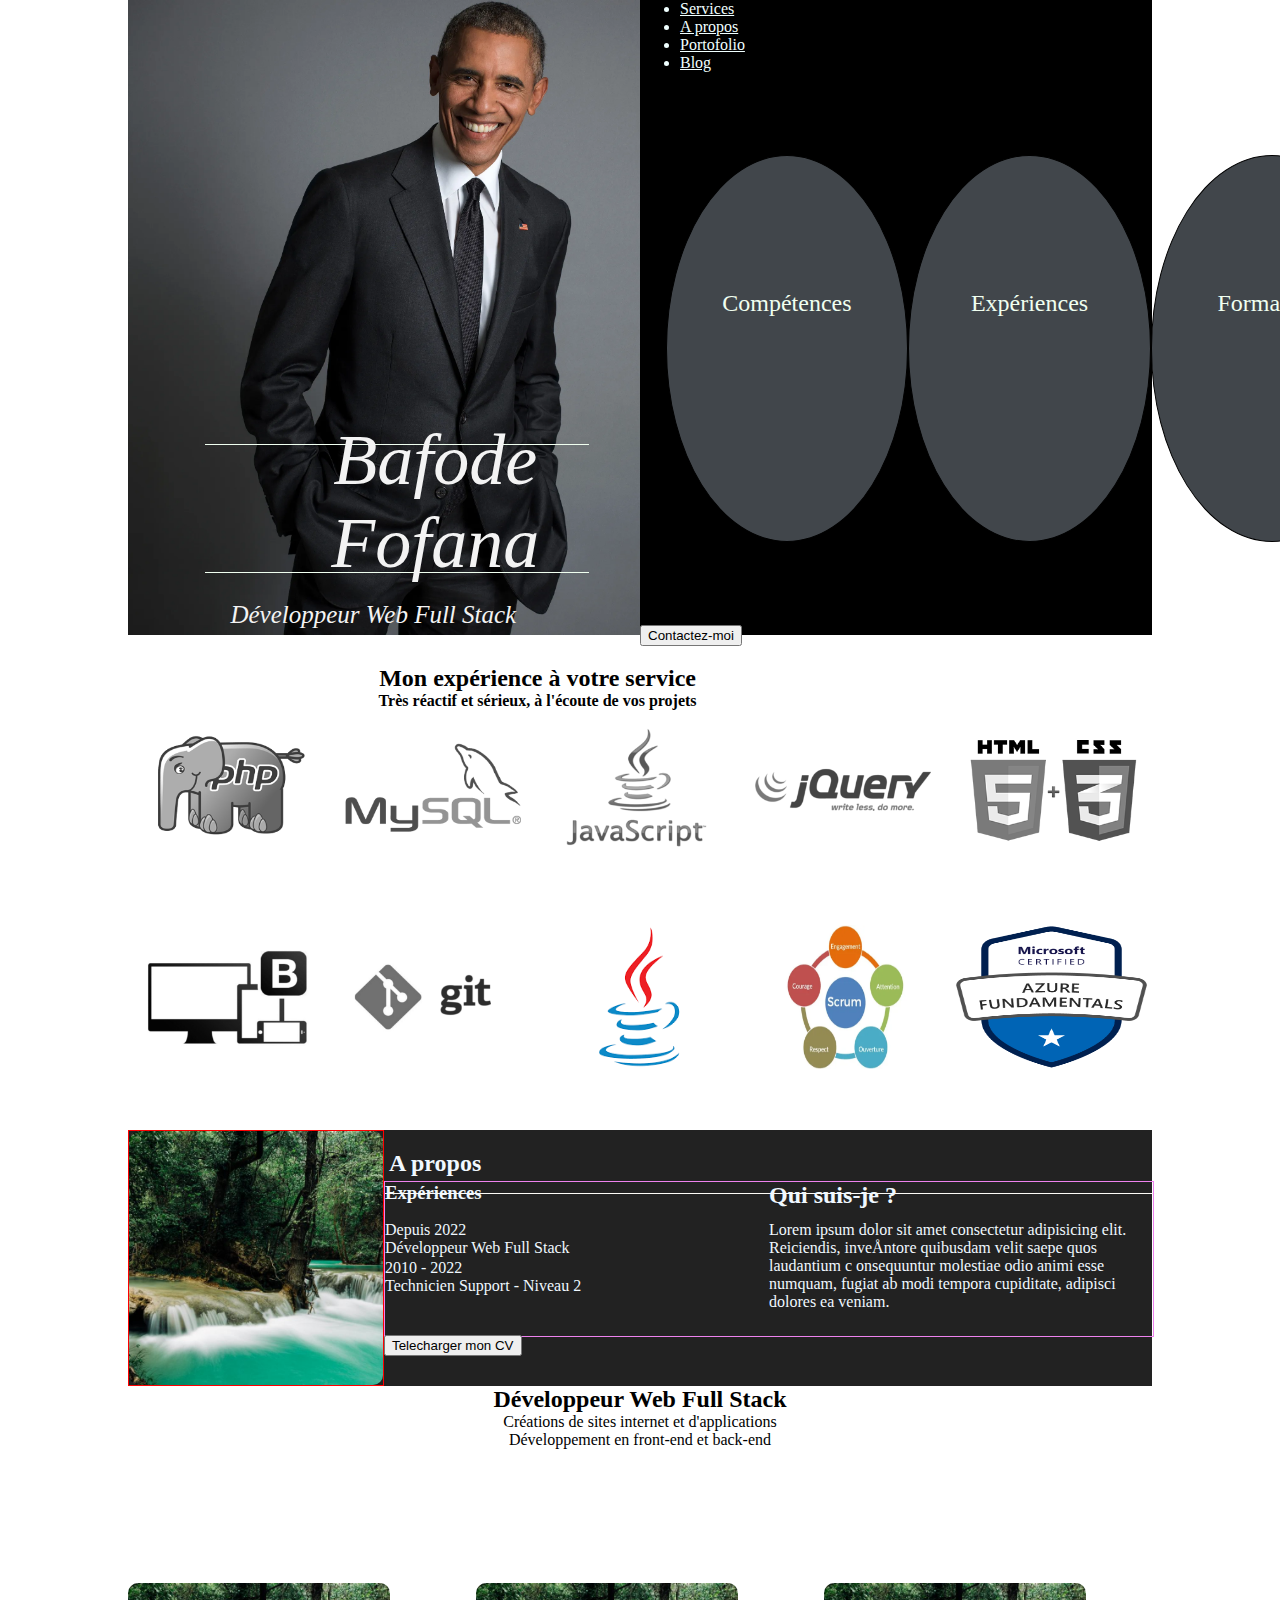
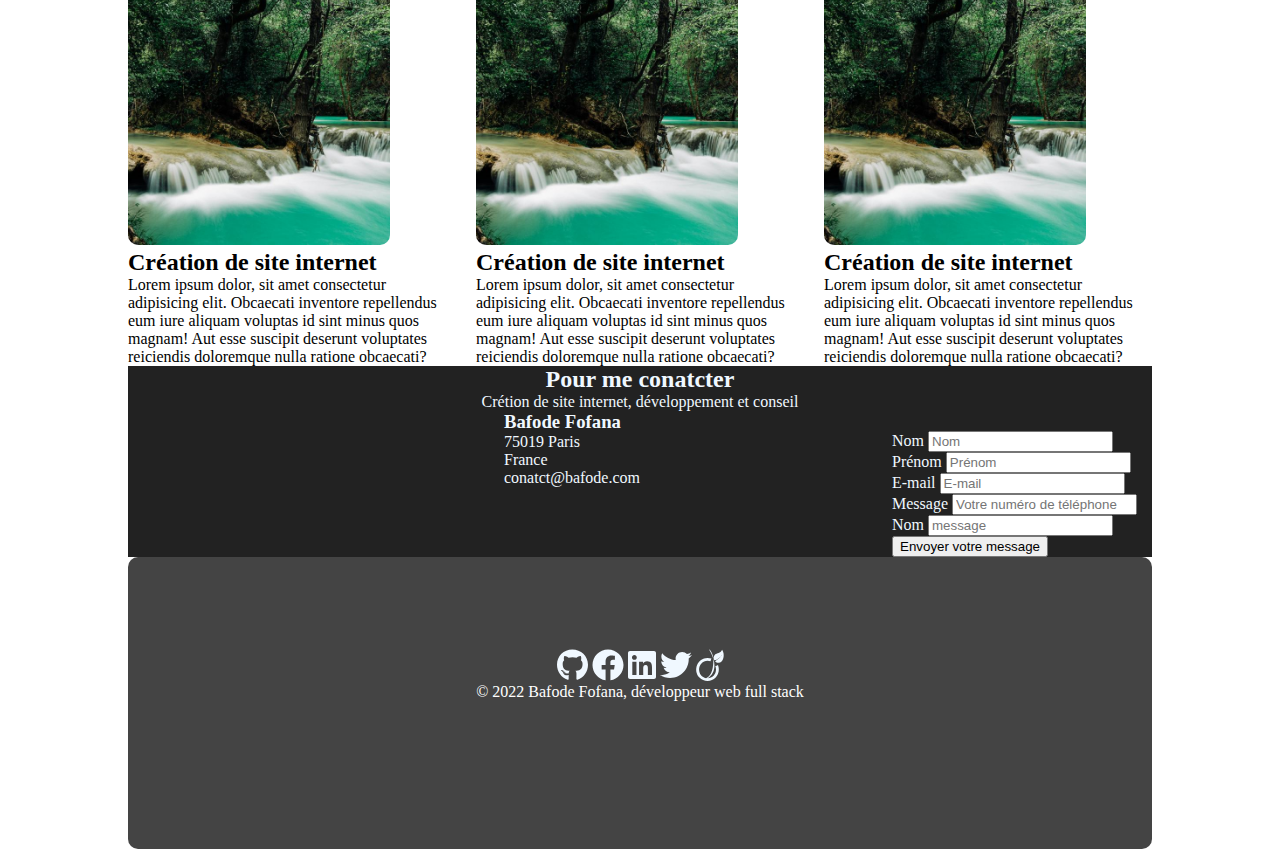
==== commit eb1135e4: "update jeudi soir" ====
--- a/index.html
+++ b/index.html
@@ -86,7 +86,7 @@
     <p>
       <h2>Mon expérience à votre service</h2>
 
-      <h3>Très réactif et sérieux, à l'écoute de vos projets</h3>
+      <h4>Très réactif et sérieux, à l'écoute de vos projets</h4>
     </p>
   </div>
 
@@ -138,16 +138,16 @@
 
   <!-- partie gauche -->
   <div class="gauche_apropos">
-      <!-- <section> -->
+     
         <img src="./images/619f98d533b37.jpeg" alt="">
-      <!-- </section> -->
+  
   </div>
 <!-- fin partie gauche -->
 <!-- debut partie droite a propos -->
   <div class="droite_apropos">
 
       <div class="titre_apropos">
-        <span><H2>A propos</H2></span>
+        <H2>A propos</H2>
           
       </div>
       <div class="parent_experiences">
--- a/css/style.css
+++ b/css/style.css
@@ -14,8 +14,8 @@
 .accueil {
     display: grid;
     grid-template-columns: 1fr 1fr;
-    background: red;
-
+    background-color: #222; 
+    color: aliceblue;
 }
 .voletdroiteHome {
     background-color: black;
@@ -99,6 +99,7 @@
         height: 100%;
         margin: o auto;
         text-align: center;
+        margin-top: 30px;
     }
     .technos {
     display: grid;
@@ -124,6 +125,8 @@
 /* grid-template-columns: 1fr 1fr; */
 grid-column-gap: 0px;
 grid-row-gap: 0px;
+background-color: #222;
+color: aliceblue;
 }
 .gauche_apropos img {
     width: 100%;
@@ -143,7 +146,9 @@
 .titre_apropos {
     width: 100%;
     height: 84%;
-    border: 1px solid gold;
+    padding-left: 5px;
+    padding-top: 20px;
+    border-bottom: 1px solid rgb(252, 251, 247);
 }
 
 .parent_experiences {
@@ -153,7 +158,7 @@
 grid-column-gap: 0px;
 grid-row-gap: 0px;
 width: 100%;
-height: 80%;
+height: 100%;
 border: 1px solid violet;
 }
 
@@ -197,6 +202,10 @@
 border-radius: 10px;
 }
 
+/* .droite_apropos .telecharger {
+    position: relative;
+    bottom: 45px;
+} */
 .text_adress {
     display: grid;
     grid-template-columns: 1fr 1fr;
@@ -236,4 +245,14 @@
     height: 2em;
     /* overflow: visible; */
     vertical-align: -0.125em;
+}
+.formulaire {
+    background-color: #222;
+    background-repeat: repeat-y;
+
+}
+.contact {
+
+    background-color: #222; 
+    color: aliceblue;
 }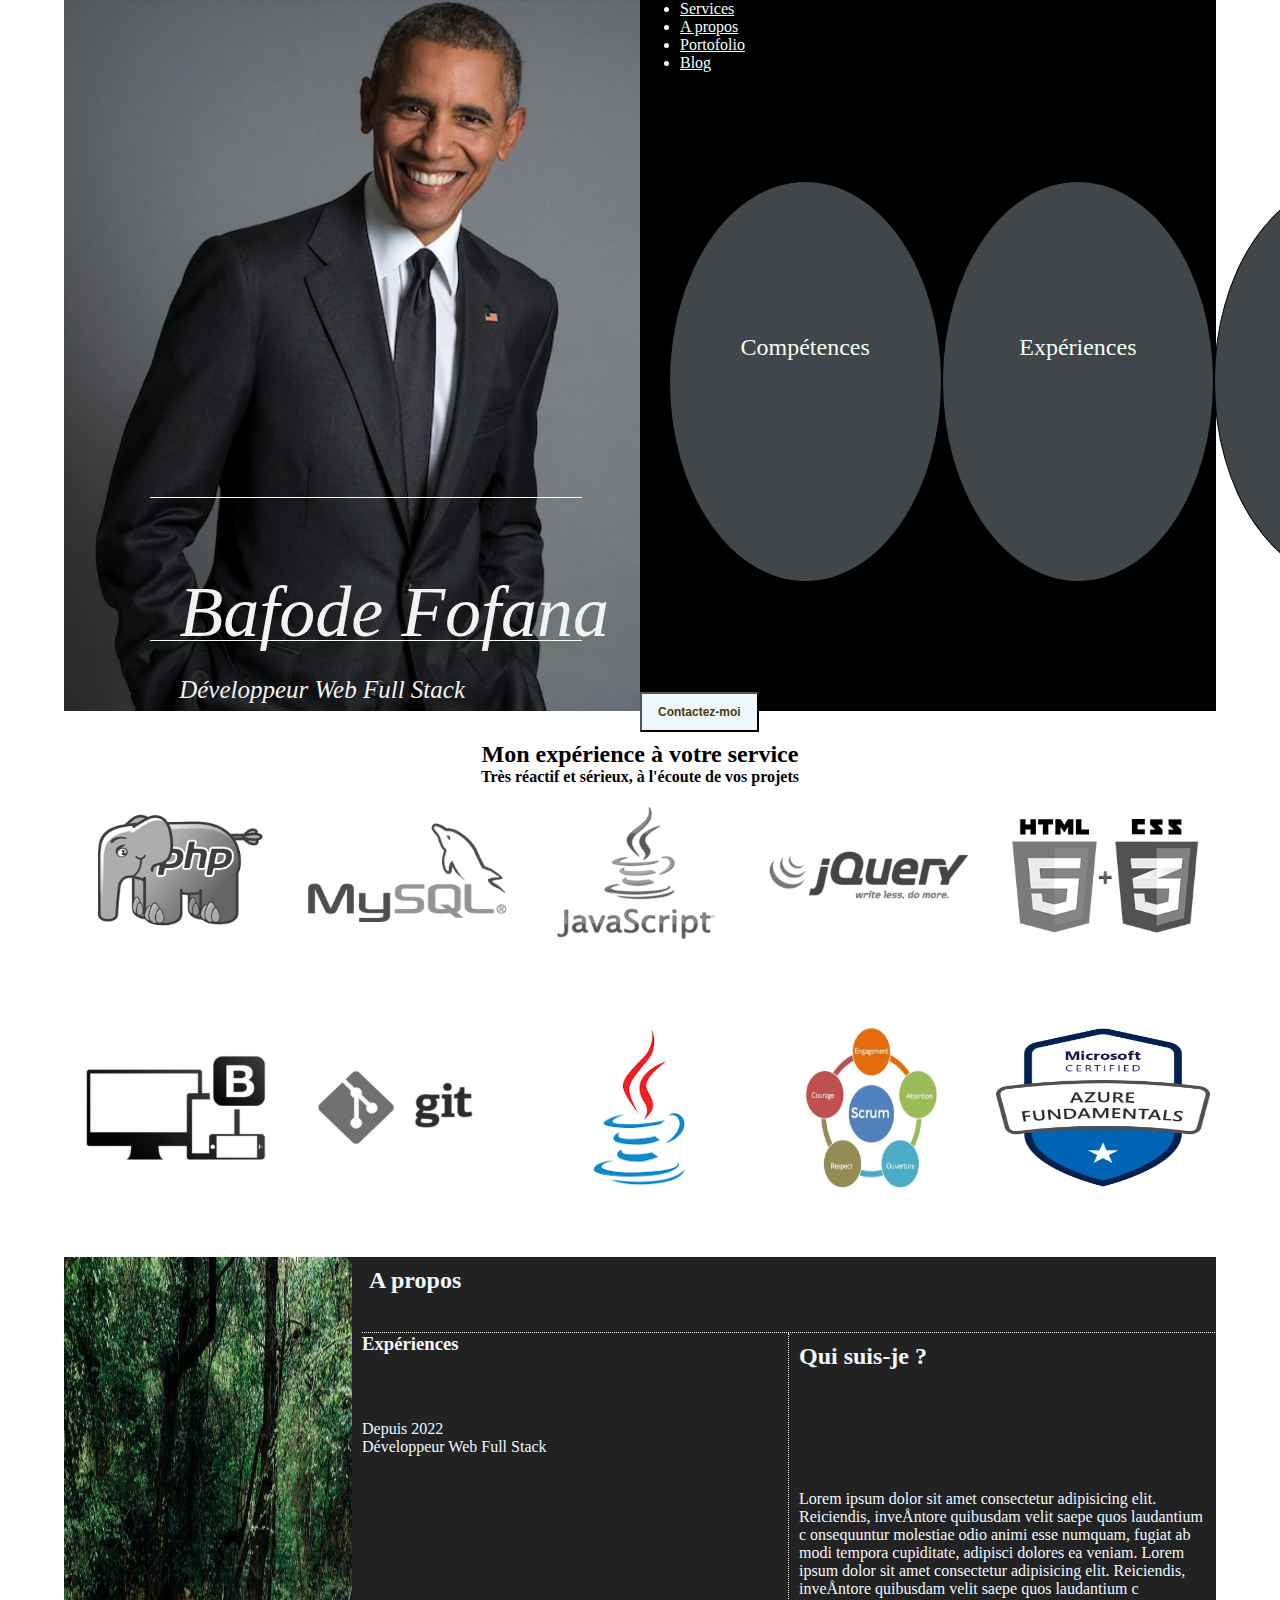
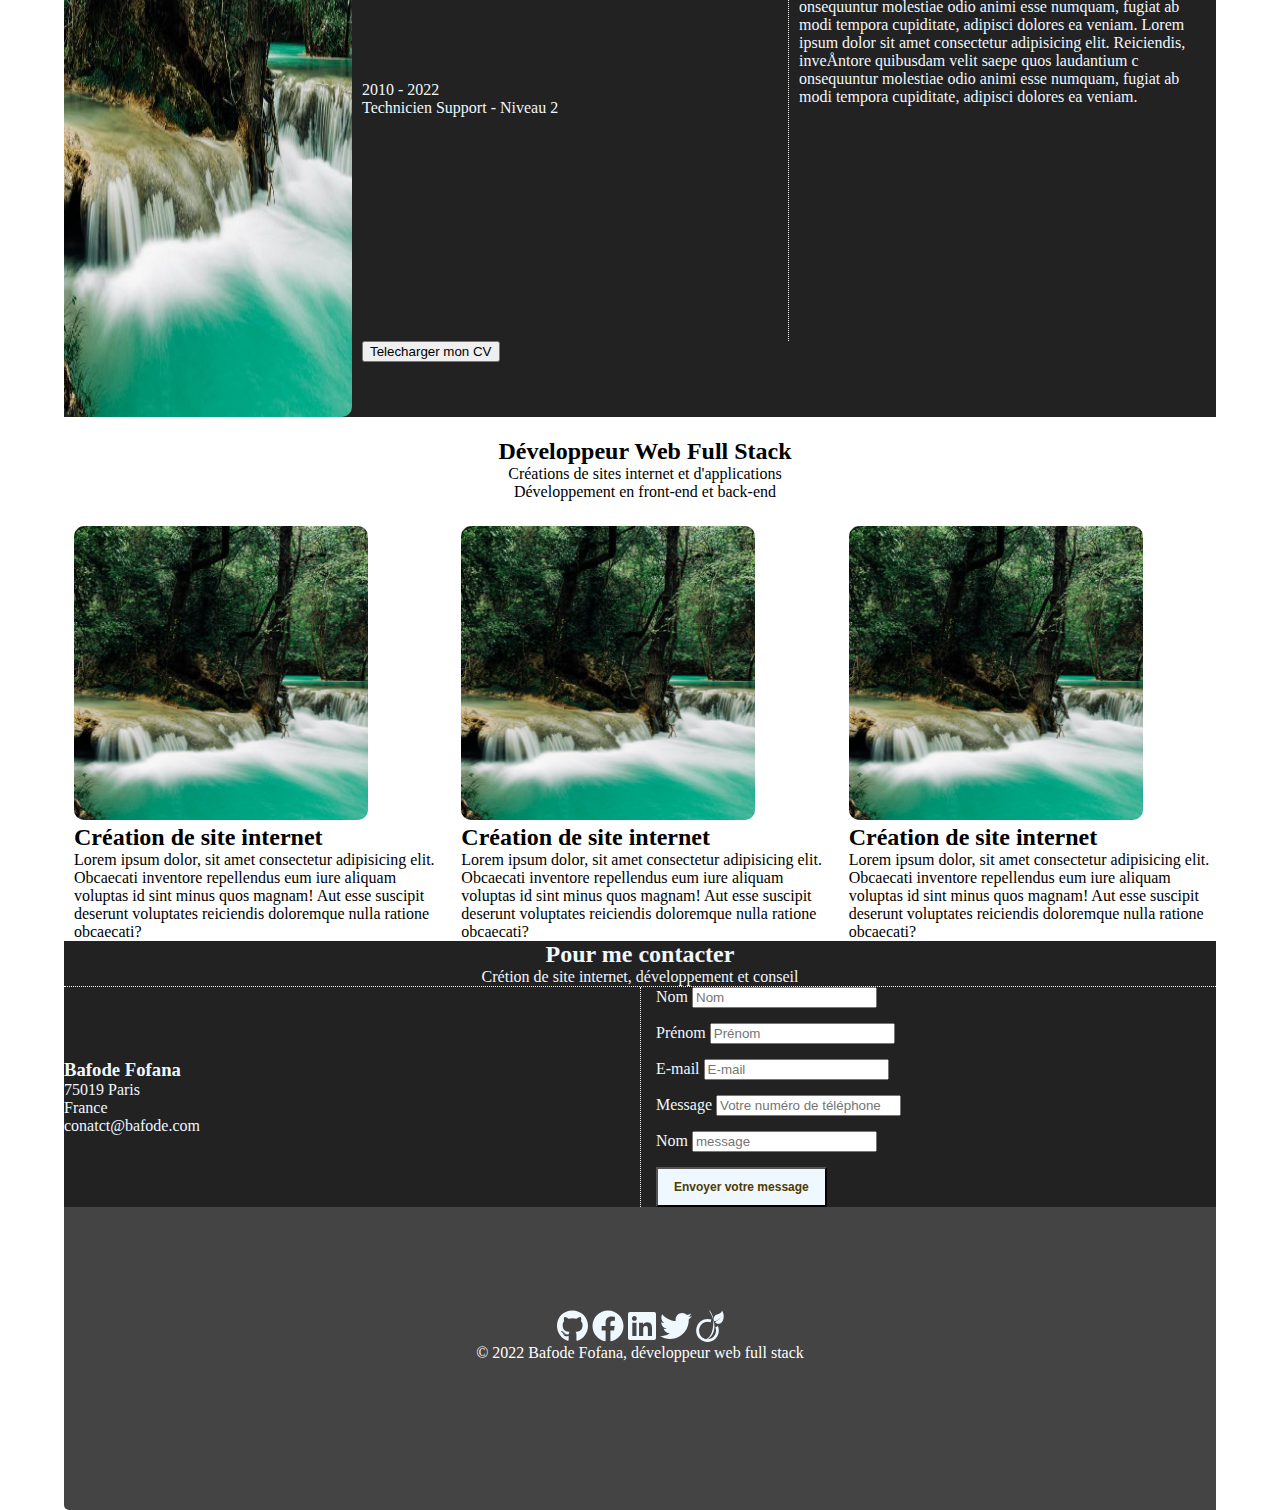
==== commit 5e7c901a: "version 1 portofollio" ====
--- a/index.html
+++ b/index.html
@@ -39,7 +39,7 @@
     <header>
         <nav class="navbar navbar-expand-lg bg-dark ">
            
-                <ul class="navbar-nav me-auto mb-2 mb-lg-0">
+                <ul class="navbar-nav ms-auto mb-2 mb-lg-0">
                   
                   <li class="nav-item">
                     <a class="nav-link" href="#">Services</a>
@@ -73,7 +73,7 @@
     </div>
 
     <div class="contat_accueil">
-        <button class="btn btn-primary">Contactez-moi</button>
+        <button class="btn btn-default btn-sm">Contactez-moi</button>
     </div>
 
 </div>
@@ -154,48 +154,61 @@
 
       <div class="experiences"> 
           <div>
-            <section>
+            
               <h3>Expériences</h3> 
-            </section>
+            
           </div>
         <div>
-          <section>
+          <article>
             <p>Depuis 2022</p>
             <p>Développeur Web Full Stack</p> 
-          </section>
-        </div>
-        <div><section>
-            <p> 2010 - 2022</p>
+          </article>
+            
+        </div>
+
+        <div>
+          <article><p> 2010 - 2022</p>
             <p> Technicien Support - Niveau 2</p>
-          </section>
-        </div>
-
-        </div>
-
+          </article>
+        </div>
+
+        
+        
+
+        </div>
 
         <div class="suis_je">
-          <div class="">
-            <section>
+
+          <div class="quisuisje">
+            
               <h2> Qui suis-je ?</h2>
-            </section>
+           
           </div>
 
           <div class="text_suis_je">
-            <section>
                   <p>
                     Lorem ipsum dolor sit amet consectetur adipisicing elit. Reiciendis, 
                     inveÅntore quibusdam velit saepe quos laudantium c
                     onsequuntur molestiae odio animi esse numquam, fugiat ab modi 
                     tempora cupiditate, adipisci dolores ea veniam.
+                    Lorem ipsum dolor sit amet consectetur adipisicing elit. Reiciendis, 
+                    inveÅntore quibusdam velit saepe quos laudantium c
+                    onsequuntur molestiae odio animi esse numquam, fugiat ab modi 
+                    tempora cupiditate, adipisci dolores ea veniam.
+                    Lorem ipsum dolor sit amet consectetur adipisicing elit. Reiciendis, 
+                    inveÅntore quibusdam velit saepe quos laudantium c
+                    onsequuntur molestiae odio animi esse numquam, fugiat ab modi 
+                    tempora cupiditate, adipisci dolores ea veniam.
                   </p>
-            </section>
           </div>
-        </div>
+
+        </div>
+
 </div>
 <div class="telecharger">
-    <section>
+    
       <button>Telecharger mon CV</button>
-    </section>
+    
   </div>
 
   </div>
@@ -261,17 +274,17 @@
 <!-- debut du volet contact -->
 <div class="contact">
   <div class="text_contact">
-    <h2>Pour me conatcter </h2>
+    <h2>Pour me contacter </h2>
     <p>Crétion de site internet, développement et conseil</p>
   </div>
   <div class="text_adress">
-     <div class="adress">
+     <div class="adress col-md-5 col-sm-5">
       <H3>Bafode Fofana</H3>
       <p>75019 Paris</p>
       <p>France</p>
       conatct@bafode.com
      </div>
-     <div class="col-md-7 col-sm-7 formulaire">
+     <div class="col-md-8 col-sm-8 formulaire">
       <form action="" class="contact" method="POST" id="form_contact">
 
         <div class="form-group">
@@ -300,7 +313,12 @@
 
             </div>
         </div>
-        <button class="btn btn-default btn-sm" type="submit">Envoyer votre message</button>
+
+        <div>
+          <button class="btn btn-default btn-sm" type="submit">Envoyer votre message</button>
+
+        </div>
+        
       </form>
      </div>
 
--- a/css/style.css
+++ b/css/style.css
@@ -2,11 +2,12 @@
     margin: 0;
 }
 .container {
-    width: 80%;
+    width: 90%;
     margin: auto;
 }
+
 .portrait {
-    background-image: url("../images/obama-gq-1215-03.webp");
+    background-image: url("../images/barak.png");
     background-size: cover;
     position: relative;
 }
@@ -47,7 +48,7 @@
 .sujet section {
     border: 1px solid black;
     width: 50%;
-    height: 50%;
+    height: 44%;
     border-radius: 50%;
     margin:auto;
     text-align: center;
@@ -95,9 +96,9 @@
     }
     
     .text_technos {
-        width: 80%;
-        height: 100%;
-        margin: o auto;
+        width: 100%;
+        /* height: 100%; */
+        /* margin: o auto; */
         text-align: center;
         margin-top: 30px;
     }
@@ -130,14 +131,12 @@
 }
 .gauche_apropos img {
     width: 100%;
-
     border-radius: 10px;
-    /* overflow: hidden; */
     grid-auto-flow: auto;
 }
 
 .gauche_apropos {
-    border: 1px solid red;
+    /* border: 1px solid red; */
     
     display: grid;
     align-items: stretch;
@@ -145,10 +144,10 @@
 
 .titre_apropos {
     width: 100%;
-    height: 84%;
-    padding-left: 5px;
-    padding-top: 20px;
-    border-bottom: 1px solid rgb(252, 251, 247);
+    height: 65px;
+    padding-left: 7px;
+    padding-top: 10px;
+    border-bottom: 1px dotted rgb(252, 251, 247);
 }
 
 .parent_experiences {
@@ -158,25 +157,27 @@
 grid-column-gap: 0px;
 grid-row-gap: 0px;
 width: 100%;
-height: 100%;
-border: 1px solid violet;
+/* height: 500px;   valeur à étudier */
+/* border: 1px solid violet; */
 }
 
 .droite_apropos {
 display: grid;
 grid-template-columns: 1fr;
-grid-template-rows: 1fr 3fr 1fr;
-grid-column-gap: 0px;
-grid-row-gap: 0px;
+grid-template-rows: 1fr 8fr 1fr;
+grid-column-gap: 0px;
+grid-row-gap: 0px;
+padding-left: 10px;
 }
 
 .experiences {
 display: grid;
 grid-template-columns: 1fr;
-grid-template-rows: 1fr repeat(3, 1fr);
-grid-column-gap: 0px;
-grid-row-gap: 0px;
-}
+grid-template-rows: 1fr repeat(2, 3fr);
+grid-column-gap: 0px;
+grid-row-gap: 0px;
+border-right: 1px dotted rgb(252, 251, 247);
+} 
 
 .suis_je {
 display: grid;
@@ -184,13 +185,19 @@
 grid-template-rows: 1fr 3fr;
 grid-column-gap: 0px;
 grid-row-gap: 0px;
+padding: 10px;
 }
 .metier {
 display: grid;
 grid-template-columns: 1fr;
-grid-template-rows: 1fr 2fr;
+grid-template-rows: 1fr 4fr;
 grid-column-gap: 5px;
 grid-row-gap: 5px;
+justify-content: space-around;
+justify-items: stretch;
+align-items: center;
+margin-left: 10px;
+
 }
 
 .parent_themes_metier {
@@ -210,22 +217,23 @@
     display: grid;
     grid-template-columns: 1fr 1fr;
     grid-template-rows: 3fr;
-    justify-content: start;
-    justify-items: end;
-    align-items: start;
+    justify-content: center;
+    justify-items: start;
+    align-items: center;
+    align-content: center;
+    border-top: 1px dotted rgb(252, 251, 247);
 }
 .text_contact {
     text-align: center;
 }
 footer {
     height: 200px;
-
     background-color: #444;
     color: #fff;
-    
     text-align: center;
     padding-top: 9%;
-    border-radius: 10px;
+    border-bottom-left-radius: 5px;
+    border-bottom-left-radius: 5px;
 }
 footer div a {
     text-decoration: none;
@@ -234,11 +242,11 @@
 }
 .formulaire {
     padding-top: 20px;
-
     position: relative;
     min-height: 1px;
     padding-right: 15px;
     padding-left: 15px;
+    border-left: 1px dotted rgb(252, 251, 247);
 }
 .svg-inline--fa {
     display: var(--fa-display,inline-block);
@@ -249,10 +257,28 @@
 .formulaire {
     background-color: #222;
     background-repeat: repeat-y;
+    padding-top: 0;
+ 
 
 }
 .contact {
-
     background-color: #222; 
     color: aliceblue;
+}
+
+.btn-sm {
+
+    padding: 5px 16px;
+    font-size: 12px;
+    line-height: 26px;
+    border-radius: 0;
+}
+.btn-default {
+    background: aliceblue;
+    color: #4D3B00;
+    font-weight: 600;
+}
+
+.form-group {
+    margin-bottom: 15px;
 }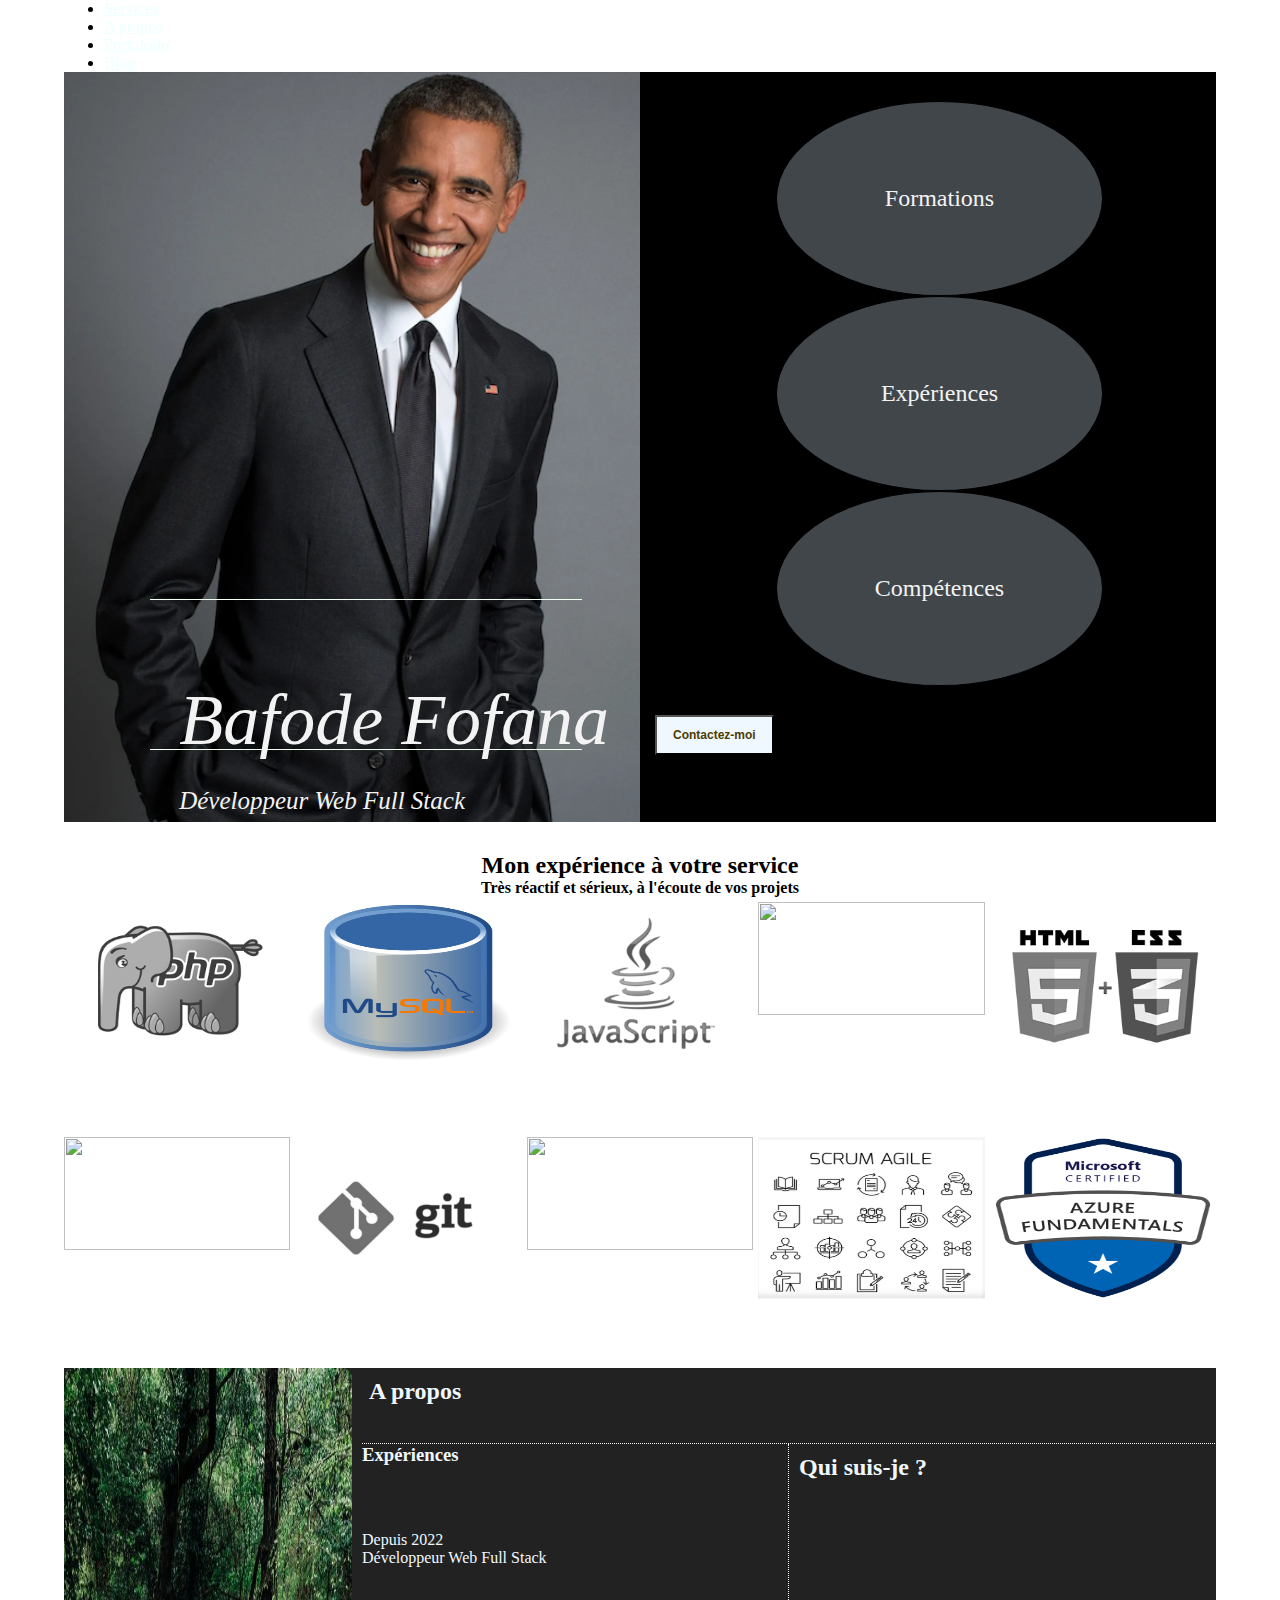
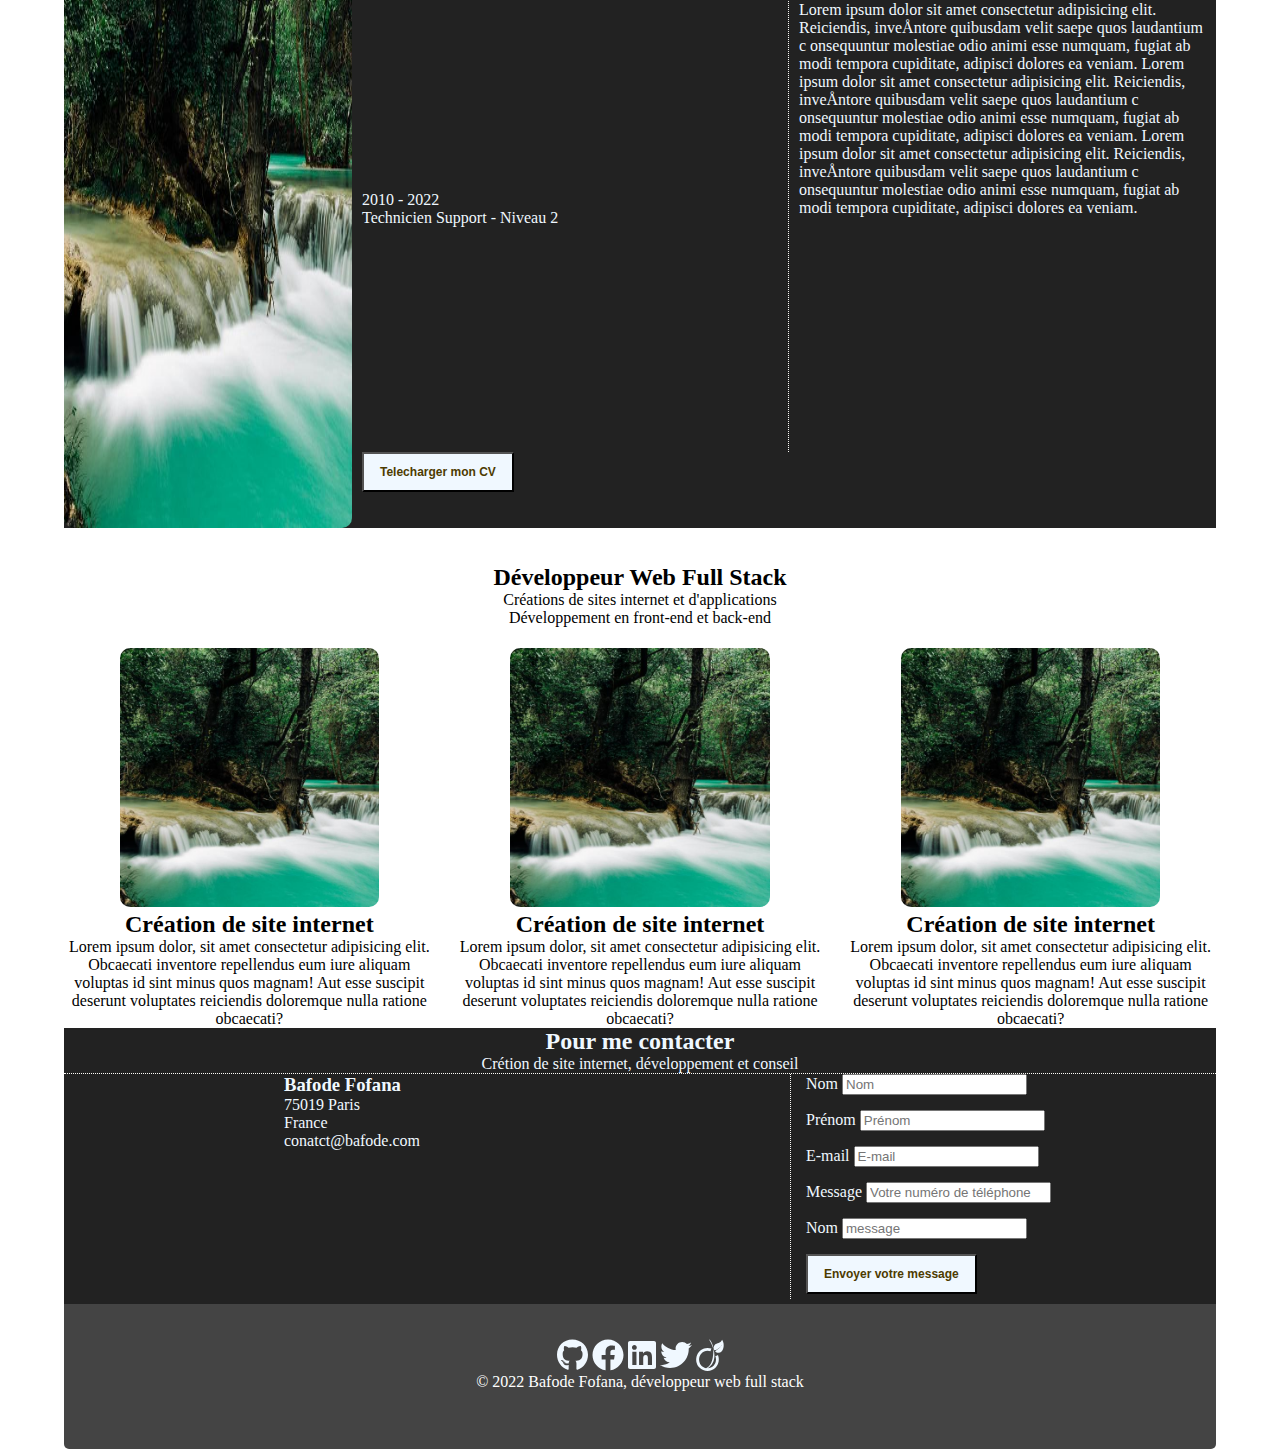
==== commit dd16788d: "sauveagrde vendredi 02 decembre" ====
--- a/index.html
+++ b/index.html
@@ -23,6 +23,28 @@
     
 <div class="container">
 
+  <div class="sheader">
+    <header>
+        <nav class="navbar navbar-expand-lg bg-dark fixed-top">
+           
+                <ul class="navbar-nav ms-auto mb-2 mb-lg-0">
+                  
+                  <li class="nav-item">
+                    <a class="nav-link" href="#competences">Services</a>
+                  </li>
+                  <li class="nav-item">
+                    <a class="nav-link" href="#a_propos">A propos</a>
+                  </li>
+                  <li class="nav-item">
+                    <a class="nav-link" href="#">Portofolio</a>
+                  </li>
+                  <li class="nav-item">
+                    <a class="nav-link" href="#">Blog</a>
+                  </li>
+                </ul>
+          </nav>
+    </header>
+    </div>
   <div class="accueil"> 
     <div class="portrait">
     
@@ -35,17 +57,17 @@
     
 <div class="voletdroiteHome">
 
-  <div class="sheader">
+  <!-- <div class="sheader">
     <header>
-        <nav class="navbar navbar-expand-lg bg-dark ">
+        <nav class="navbar navbar-expand-lg bg-dark">
            
                 <ul class="navbar-nav ms-auto mb-2 mb-lg-0">
                   
                   <li class="nav-item">
-                    <a class="nav-link" href="#">Services</a>
-                  </li>
-                  <li class="nav-item">
-                    <a class="nav-link" href="#">A propos</a>
+                    <a class="nav-link" href="#competences">Services</a>
+                  </li>
+                  <li class="nav-item">
+                    <a class="nav-link" href="#a_propos">A propos</a>
                   </li>
                   <li class="nav-item">
                     <a class="nav-link" href="#">Portofolio</a>
@@ -56,31 +78,34 @@
                 </ul>
           </nav>
     </header>
-    </div>
+    </div> -->
 
     <div class="sujet">
         <section>
-          <p>Compétences</p>
+          <a href="#competences">Compétences</a>
+         
             
         </section>
         <section>
-            <p>Expériences</p> 
+          <a href="#a_propos">Expériences</a>
+             
         </section>
         <section>
-          <p>Formations</p>
+          <a href="#metier">Formations</a>
+          
             
         </section>
     </div>
 
-    <div class="contat_accueil">
-        <button class="btn btn-default btn-sm">Contactez-moi</button>
-    </div>
-
-</div>
-</div>
-
-
-<div class="global_experience">
+    <div class="contact_accueil">
+        <button class="btn btn-default btn-sm" id="contactAccueil">Contactez-moi</button>
+    </div>
+
+</div>
+</div>
+
+
+<div class="global_experience" id="competences">
   
   <div class="text_technos">
     <p>
@@ -97,7 +122,7 @@
     </div>
 
     <div class="images">
-      <img src="./images/mysql.png" alt="">
+      <img src="./images/database_mysql.png" alt="">
     </div>
 
     <div class="images">
@@ -105,7 +130,7 @@
     </div>
 
     <div class="images">
-        <img src="./images/jquerry.png" alt="">
+        <img src="./images/jquery.png" alt="">
     </div>
 
     <div class="images">
@@ -113,7 +138,7 @@
     </div>
 
     <div class="images">
-        <img src="./images/bootstrap.png" alt="">
+        <img src="./images/bootstrap2.png" alt="">
     </div>
 
     <div class="images">
@@ -121,11 +146,11 @@
     </div>
 
     <div class="images">
-      <img src="./images/java.png" alt="">
-    </div>
-
-    <div class="images">
-        <img src="./images/The-Scrum-Values.webp" alt="">
+      <img src="./images/java2.png" alt="">
+    </div>
+
+    <div class="images">
+        <img src="./images/agile.PNG" alt="">
     </div>
 
     <div class="images">
@@ -134,7 +159,7 @@
 
   </div>
 </div>
-<div class="apropos">
+<div class="apropos" id="a_propos">
 
   <!-- partie gauche -->
   <div class="gauche_apropos">
@@ -207,7 +232,7 @@
 </div>
 <div class="telecharger">
     
-      <button>Telecharger mon CV</button>
+      <button class="btn btn-default btn-sm">Telecharger mon CV</button>
     
   </div>
 
@@ -216,7 +241,7 @@
 </div>
  <!-- Fin du volet a propos -->
  <!-- debut volet dev comm -->
- <div class="metier">
+ <div class="metier" id="metier">
     <div class="titre_metier">
       <section>
         <h2> Développeur Web Full Stack</h2>
--- a/css/style.css
+++ b/css/style.css
@@ -3,7 +3,7 @@
 }
 .container {
     width: 90%;
-    margin: auto;
+    margin:0 auto;
 }
 
 .portrait {
@@ -16,7 +16,11 @@
     display: grid;
     grid-template-columns: 1fr 1fr;
     background-color: #222; 
-    color: aliceblue;
+    height: 750px;
+
+}
+#contactAccueil {
+   margin-left: 15px;
 }
 .voletdroiteHome {
     background-color: black;
@@ -47,16 +51,25 @@
 
 .sujet section {
     border: 1px solid black;
-    width: 50%;
-    height: 44%;
+    width: 40%;
+    height: 50%;
     border-radius: 50%;
     margin:auto;
     text-align: center;
-    padding-top: 28%;
+    padding: 10%;
     background-color: #41464b;
     color: honeydew;
     font-size: 1.5em;
     font-weight: 30px;
+
+    display: table;
+}
+
+section a{
+    display: table-cell;
+    vertical-align: middle;
+    text-decoration: none;
+    color:  rgb(243, 243, 243);;
 }
 .portrait p:nth-child(2) {
     text-align: center;
@@ -75,12 +88,12 @@
 .sujet {
     display: flex;
     flex-direction: column-reverse;
-    flex-wrap: wrap;
-    align-content: space-between;
-    justify-content: space-evenly;
+    flex-wrap: nowrap;
+    align-items: flex-end;
+    justify-content: flex-start;
     margin: 5%;
     width: 94%;
-    height: 79%;
+    height: 78%;
 } 
     .images img{
         width: 100%;
@@ -112,7 +125,7 @@
     } 
 
     .themes_metier img {
-        width: 80%;
+        width: 70%;
         border-radius: 10px;
         overflow: hidden;
     }
@@ -196,7 +209,7 @@
 justify-content: space-around;
 justify-items: stretch;
 align-items: center;
-margin-left: 10px;
+margin-top: 20px;
 
 }
 
@@ -207,6 +220,7 @@
 grid-column-gap: 20px;
 grid-row-gap: 10px;
 border-radius: 10px;
+text-align: center;
 }
 
 /* .droite_apropos .telecharger {
@@ -218,8 +232,8 @@
     grid-template-columns: 1fr 1fr;
     grid-template-rows: 3fr;
     justify-content: center;
-    justify-items: start;
-    align-items: center;
+    justify-items: center;
+    align-items: start;
     align-content: center;
     border-top: 1px dotted rgb(252, 251, 247);
 }
@@ -227,13 +241,13 @@
     text-align: center;
 }
 footer {
-    height: 200px;
+    height: 110px;
     background-color: #444;
     color: #fff;
     text-align: center;
-    padding-top: 9%;
+    padding-top: 3%;
     border-bottom-left-radius: 5px;
-    border-bottom-left-radius: 5px;
+    border-bottom-right-radius: 5px;
 }
 footer div a {
     text-decoration: none;
@@ -264,6 +278,7 @@
 .contact {
     background-color: #222; 
     color: aliceblue;
+    padding-bottom: 5px;
 }
 
 .btn-sm {
